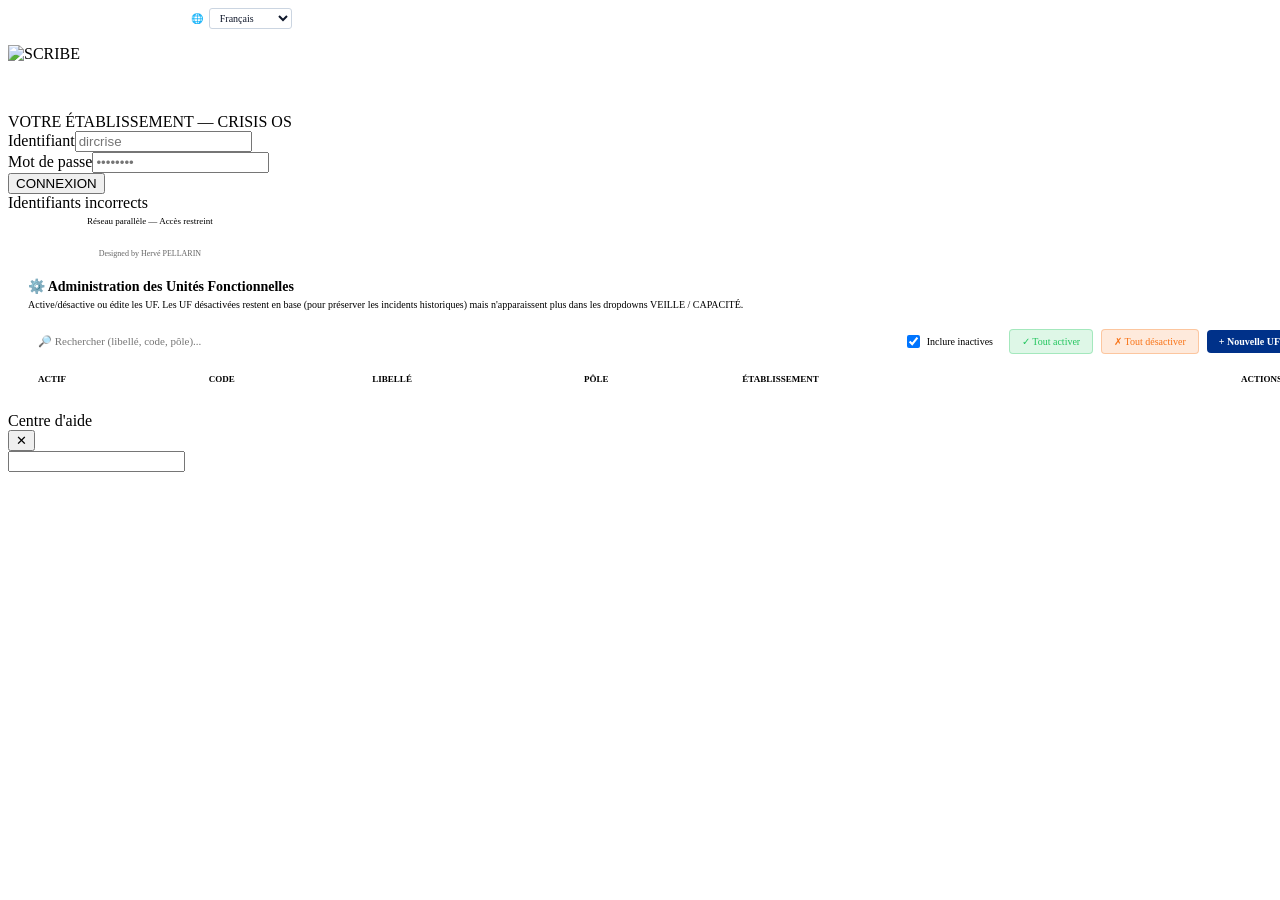
==== app/static/index.html @ 42014cc0 "blue file support" ====
<!DOCTYPE html>
<html lang="fr">
<head>
<meta charset="UTF-8">
<meta name="viewport" content="width=device-width, initial-scale=1.0">
<title>SCRIBE v3.6.0-alpha112 | Crisis OS</title>
  <link rel="icon" type="image/svg+xml" href="/static/favicon.svg">
<link rel="stylesheet" href="https://unpkg.com/leaflet@1.9.4/dist/leaflet.css"/>
<script src="/api/config.js"></script>
<link rel="stylesheet" href="/static/css/scribe.css?v=3000h141">

</head>
<body>
<div id="exo-mode-banner" style="display:none">
  <span>🎯 MODE EXERCICE — SCRIBE SIMULATION — DONNÉES NON RÉELLES</span>
  <span id="exo-sigle-label" style="font-size:10px;opacity:.8"></span>
  <button id="exo-pret-btn" onclick="declareJoueurPret()">✋ Me déclarer PRÊT</button>
</div>

<!-- v3.0.0 — Splash screen mode exercice : modale plein écran qui s'affiche au
     chargement d'une instance en mode exercice. Le joueur doit cliquer "Je suis prêt"
     avant d'accéder au dashboard. Géré côté JS par showExoSplashIfNeeded(). -->
<div id="exo-splash" style="display:none;position:fixed;inset:0;background:rgba(15,23,42,0.92);z-index:99999;align-items:center;justify-content:center;backdrop-filter:blur(8px)">
  <div style="background:#fff;max-width:560px;width:92%;padding:36px 32px;border-radius:14px;box-shadow:0 24px 64px rgba(0,0,0,0.35);text-align:center;font-family:system-ui,-apple-system,'Segoe UI',sans-serif">
    <div style="font-size:60px;margin-bottom:8px">🎯</div>
    <h2 style="margin:0 0 8px;color:#003189;font-size:24px">Mode Exercice</h2>
    <div id="exo-splash-sigle" style="font-family:ui-monospace,monospace;font-size:13px;color:#64748b;margin-bottom:18px"></div>
    <p style="font-size:15px;color:#334155;line-height:1.55;margin:0 0 24px">
      Vous êtes sur le point de participer à une <strong>simulation de crise</strong>.
      Toutes les données sont fictives. L'animateur démarrera l'exercice dès que tous les joueurs auront cliqué « Je suis prêt ».
    </p>
    <button id="exo-splash-pret-btn" onclick="declareJoueurPretAndClose()"
            style="background:#16a34a;color:#fff;border:none;padding:14px 40px;border-radius:8px;font-size:16px;font-weight:700;cursor:pointer;box-shadow:0 4px 12px rgba(22,163,74,0.35);font-family:inherit">
      ✋ Je suis prêt pour l'exercice
    </button>
    <div style="margin-top:20px;font-size:12px;color:#94a3b8">
      Une fois prêt·e, vous accédez au tableau de bord. L'animateur peut commencer.
    </div>
  </div>
</div>

<script src="/static/js/scribe.js?v=3000h141"></script>
<script src="/static/js/coach.js?v=3000h141"></script>

<header id="main-header" style="display:none">
  <div class="header-top">
  <div class="brand">
    <img src="/static/logo-scribe.png" alt="SCRIBE" style="height:30px;width:auto;flex-shrink:0">
    <span style="font-family:var(--font-ui);font-weight:400;font-size:11px;color:#9aa0ac;letter-spacing:0">v3.6.0-alpha112</span>
    <span id="etab-sigle" style="font-family:var(--font-ui);font-size:11px;color:#000091;margin-left:4px;letter-spacing:0;padding:2px 8px;background:#eef0fb;border-radius:6px;font-weight:500"></span>
  </div>
  <div class="header-right">
    <div id="incident-level" class="green" data-i18n="topbar.situation_normale">SITUATION NORMALE</div>
    <div class="clock" id="clock">--:--:--</div>

    <!-- h98 — Menu Scribe (outils de crise) -->
    <div class="hdr-menu-wrap">
      <button class="hdr-iconbtn" id="scribe-mosaic-btn" onclick="event.stopPropagation();toggleScribeMenu()" title="Outils Scribe" aria-label="Outils Scribe">
        <svg width="18" height="18" viewBox="0 0 24 24" fill="none" stroke="currentColor" stroke-width="2" stroke-linecap="round" stroke-linejoin="round"><path d="M14.7 6.3a1 1 0 0 0 0 1.4l1.6 1.6a1 1 0 0 0 1.4 0l3.77-3.77a6 6 0 0 1-7.94 7.94l-6.91 6.91a2.12 2.12 0 0 1-3-3l6.91-6.91a6 6 0 0 1 7.94-7.94l-3.76 3.76z"/></svg>
      </button>
      <div id="scribe-menu" class="hdr-dropdown" style="display:none">
        <div class="hdr-dropdown-title">Outils de crise</div>
        <div class="hdr-tiles">
          <button class="hdr-tile" onclick="nouveauAvecArchivage()" data-i18n-title="title.reset_dashboard"><span class="hdr-tile-ic"><svg width="24" height="24" viewBox="0 0 24 24" fill="none" stroke="currentColor" stroke-width="2" stroke-linecap="round" stroke-linejoin="round"><path d="M23 4v6h-6"/><path d="M20.49 15a9 9 0 1 1-2.12-9.36L23 10"/></svg></span><span>Nouveau</span></button>
          <button class="hdr-tile" onclick="archiverCrise();toggleScribeMenu()" data-i18n-title="title.archiver_zip"><span class="hdr-tile-ic"><svg width="24" height="24" viewBox="0 0 24 24" fill="none" stroke="currentColor" stroke-width="2" stroke-linecap="round" stroke-linejoin="round"><rect x="2" y="3" width="20" height="5" rx="1"/><path d="M4 8v11a1 1 0 0 0 1 1h14a1 1 0 0 0 1-1V8"/><path d="M10 12h4"/></svg></span><span>Archiver</span></button>
          <a class="hdr-tile" href="https://resana.numerique.gouv.fr/" target="_blank" rel="noopener" onclick="toggleScribeMenu()"><span class="hdr-tile-ic"><svg width="24" height="24" viewBox="0 0 24 24" fill="none" stroke="currentColor" stroke-width="2" stroke-linecap="round" stroke-linejoin="round"><rect x="3" y="11" width="18" height="11" rx="2"/><path d="M7 11V7a5 5 0 0 1 10 0v4"/></svg></span><span>Resana</span></a>
          <a class="hdr-tile" href="https://lasuite.numerique.gouv.fr/" target="_blank" rel="noopener" onclick="toggleScribeMenu()"><span class="hdr-tile-ic"><svg width="24" height="24" viewBox="0 0 24 24" fill="none" stroke="currentColor" stroke-width="2" stroke-linecap="round" stroke-linejoin="round"><rect x="3" y="3" width="7" height="7" rx="1"/><rect x="14" y="3" width="7" height="7" rx="1"/><rect x="3" y="14" width="7" height="7" rx="1"/><rect x="14" y="14" width="7" height="7" rx="1"/></svg></span><span>La Suite</span></a>
        </div>
      </div>
    </div>
    <button class="hdr-iconbtn" id="help-btn" onclick="openHelpCenter()" title="Aide" aria-label="Aide"><svg width="20" height="20" viewBox="0 0 24 24" fill="none" stroke="currentColor" stroke-width="2" stroke-linecap="round" stroke-linejoin="round"><circle cx="12" cy="12" r="10"/><path d="M9.09 9a3 3 0 0 1 5.83 1c0 2-3 3-3 3"/><line x1="12" y1="17" x2="12.01" y2="17"/></svg></button>
    <button class="hdr-iconbtn" id="hdr-admin-btn" onclick="showAdminPanel()" title="Administration" aria-label="Administration" style="display:none">
      <svg width="18" height="18" viewBox="0 0 24 24" fill="none" stroke="currentColor" stroke-width="2" stroke-linecap="round" stroke-linejoin="round"><circle cx="12" cy="12" r="3"/><path d="M19.4 15a1.65 1.65 0 0 0 .33 1.82l.06.06a2 2 0 1 1-2.83 2.83l-.06-.06a1.65 1.65 0 0 0-1.82-.33 1.65 1.65 0 0 0-1 1.51V21a2 2 0 0 1-4 0v-.09A1.65 1.65 0 0 0 9 19.4a1.65 1.65 0 0 0-1.82.33l-.06.06a2 2 0 1 1-2.83-2.83l.06-.06a1.65 1.65 0 0 0 .33-1.82 1.65 1.65 0 0 0-1.51-1H3a2 2 0 0 1 0-4h.09A1.65 1.65 0 0 0 4.6 9a1.65 1.65 0 0 0-.33-1.82l-.06-.06a2 2 0 1 1 2.83-2.83l.06.06a1.65 1.65 0 0 0 1.82.33H9a1.65 1.65 0 0 0 1-1.51V3a2 2 0 0 1 4 0v.09a1.65 1.65 0 0 0 1 1.51 1.65 1.65 0 0 0 1.82-.33l.06-.06a2 2 0 1 1 2.83 2.83l-.06.06a1.65 1.65 0 0 0-.33 1.82V9a1.65 1.65 0 0 0 1.51 1H21a2 2 0 0 1 0 4h-.09a1.65 1.65 0 0 0-1.51 1z"/></svg>
    </button>

    <button class="notif-btn" id="notif-toggle" onclick="event.stopPropagation();toggleNotifPanel()" type="button">🔔 <span id="notif-count-txt" data-i18n="topbar.inbox">Inbox</span><span class="notif-badge" id="notif-badge">0</span></button>
    <span id="ia-badge" style="display:none;font-family:var(--mono);font-size:9px;padding:2px 7px;border-radius:3px;background:var(--surface2);color:var(--muted2);border:1px solid var(--border2);cursor:default;letter-spacing:.5px"></span>

    <!-- h98 — Menu compte (droits) -->
    <div class="hdr-menu-wrap">
      <button class="user-chip" id="user-chip" onclick="event.stopPropagation();toggleUserMenu()"><span class="role-dot" id="role-dot"></span><span id="current-user-name">...</span> ▾</button>
      <div id="user-menu" class="hdr-dropdown" style="display:none;min-width:230px">
        <div class="hdr-dropdown-info" id="user-menu-info">—</div>
        <button class="hdr-menu-item" onclick="toggleTheme()"><span id="theme-toggle-btn">🌙</span> <span>Thème clair / sombre</span></button>
        <button class="hdr-menu-item" onclick="openChangePassword();toggleUserMenu()">🔑 <span>Changer le mot de passe</span></button>
        <button class="hdr-menu-item" id="user-menu-admin" style="display:none" onclick="showAdminPanel();toggleUserMenu()">⚙️ <span>Admin</span></button>
        <div class="hdr-menu-sep"></div>
        <button class="hdr-menu-item danger" onclick="doLogout()">↪ <span data-i18n="topbar.quitter">Se déconnecter</span></button>
      </div>
    </div>
  </div>
  </div><!-- /.header-top -->
  <nav class="tabs" id="main-nav" style="display:none">
    <button class="tab-btn active" onclick="openTab('tab-dashboard',this)" id="tab-btn-dashboard" data-roles="cellule_crise,soignant,admin" data-i18n-label="nav.dashboard" data-i18n-icon="🏠">🏠 TABLEAU DE BORD</button>
    <button class="tab-btn" id="tab-btn-incidents" onclick="openTab('tab-veille',this)" data-roles="cellule_crise,soignant,admin" data-i18n-label="nav.veille" data-i18n-icon="📋">📋 INCIDENTS<span id="incidents-badge" style="display:none;background:#dc2626;color:#fff;font-size:9px;padding:1px 5px;border-radius:10px;margin-left:4px;font-weight:700"></span></button>
    <button class="tab-btn"        onclick="openTab('tab-soins',this)" id="tab-btn-soins" data-roles="cellule_crise,admin" data-i18n-label="nav.soins" data-i18n-icon="🏥">🏥 SOINS</button>
    <button class="tab-btn"        onclick="openTab('tab-capacite',this)" id="tab-btn-capacite" data-roles="cellule_crise,admin" data-i18n-label="nav.capacite" data-i18n-icon="🛏">🛏 CAPACITÉ<span id="capacite-badge" style="display:none;background:#dc2626;color:#fff;font-size:9px;padding:1px 5px;border-radius:10px;margin-left:4px;font-weight:700"></span></button>
    <button class="tab-btn"        onclick="openTab('tab-transferts',this)" id="tab-btn-transferts" data-roles="soignant,admin" data-i18n-label="nav.transferts" data-i18n-icon="🚑">🚑 TRANSFERTS<span id="transfert-badge" style="display:none;background:#f97316;color:#fff;font-size:9px;padding:1px 5px;border-radius:10px;margin-left:4px;font-weight:700"></span></button>
    <button class="tab-btn"        onclick="openTab('tab-cellule',this)" id="tab-btn-cellule" data-roles="cellule_crise,admin" data-i18n-label="nav.cellule" data-i18n-icon="🏛️">🏛️ CELLULE<span id="cellule-badge" style="display:none;background:#0ea5e9;color:#fff;font-size:9px;padding:1px 5px;border-radius:10px;margin-left:4px;font-weight:700"></span></button>
    <button class="tab-btn"        onclick="openTab('tab-kanban',this)" id="tab-btn-kanban" data-roles="cellule_crise,admin" data-i18n-label="nav.kanban" data-i18n-icon="📋">📋 KANBAN<span id="kanban-badge" style="display:none;background:#7c3aed;color:#fff;font-size:9px;padding:1px 5px;border-radius:10px;margin-left:4px;font-weight:700"></span></button>
    <button class="tab-btn"        onclick="openTab('tab-communique',this)" id="tab-btn-communique" data-roles="cellule_crise,admin" data-i18n-label="nav.communique" data-i18n-icon="📢">📢 COMMUNIQUÉ<span id="communique-badge" style="display:none;background:#f59e0b;color:#fff;font-size:9px;padding:1px 5px;border-radius:10px;margin-left:4px;font-weight:700"></span></button>
    <button class="tab-btn"        onclick="openTab('tab-releve',this)" id="tab-btn-releve" data-roles="cellule_crise,admin" data-i18n-label="nav.releve" data-i18n-icon="🔄">🔄 RELÈVE</button>
    <button class="tab-btn"        onclick="openTab('tab-annuaire',this)" id="tab-btn-annuaire" data-roles="cellule_crise,soignant,admin" data-i18n-label="nav.annuaire" data-i18n-icon="📞">📞 ANNUAIRE</button>
    <button class="tab-btn"        onclick="openTab('tab-analyse',this)" id="tab-btn-analyse" data-roles="cellule_crise,admin" data-i18n-label="nav.analyse" data-i18n-icon="🔬">🔬 ANALYSE</button>
    <button class="tab-btn"        onclick="openTab('tab-rex',this)" id="tab-btn-rex" data-roles="cellule_crise,admin" data-i18n-label="nav.rex" data-i18n-icon="📊">📊 REX</button>
    <button class="tab-btn"        onclick="openTab('tab-messagerie',this)" id="tab-btn-messagerie" data-roles="cellule_crise,soignant,admin" data-i18n-label="nav.messagerie" data-i18n-icon="✉️">✉️ MESSAGERIE<span id="msg-badge" style="display:none;background:#ef4444;color:#fff;font-size:9px;padding:1px 5px;border-radius:10px;margin-left:4px;font-weight:700"></span></button>
    <!-- v2.4.8.3 — Onglet ADMIN UF : masqué par défaut, affiché si user.role === 'admin' -->
    <button class="tab-btn" style="display:none" onclick="openTab('tab-admin-uf',this)" id="tab-btn-admin-uf" data-roles="admin">⚙️ ADMIN UF</button>
    <!-- v2307 — Onglet INTER-GHT masqué par défaut. Le plugin inter_ght est
         désactivé depuis cette version (le chat natif couvre le besoin).
         Le bouton reste dans le DOM pour que l'auto-découverte puisse le
         ré-afficher si un admin réactive le plugin via l'admin → Plugins. -->
    <!-- v3000h146 — Onglet INTER-GHT retiré du HTML (le chat natif couvre le
         besoin). Suppression du bouton pour qu'il ne réapparaisse jamais, quel
         que soit le build/JS/état des plugins. Le conteneur tab-declarations
         reste présent (orphelin, non atteignable) pour ne rien casser. -->
  </nav>
</header>

<!-- ══════════════════ LOGIN OVERLAY ══════════════════ -->
<div id="login-overlay" style="display:flex">
  <div class="login-box">
    <!-- v3.4 (h38k) — Sélecteur de langue accessible AVANT login pour que
         l'utilisateur puisse choisir sa langue dès la mire de connexion.
         Le choix est persisté en localStorage ('scribe_lang_pref') et lu par
         loadI18n() AVANT toute autre source (override toutes les autres). -->
    <div id="login-lang-bar" style="display:flex;justify-content:flex-end;align-items:center;gap:6px;font-family:var(--mono);font-size:10px;color:var(--muted);margin-bottom:8px">
      <span>🌐</span>
      <select id="login-lang-select" onchange="window.changeLanguagePreference(this.value)"
              style="font-family:var(--mono);font-size:10px;padding:3px 6px;background:#fff;border:1px solid #cbd5e1;border-radius:3px;color:#0f172a;cursor:pointer">
        <option value="fr">Français</option>
        <option value="en">English</option>
        <option value="it">Italiano</option>
        <option value="de">Deutsch</option>
        <option value="es">Español</option>
        <option value="pt">Português</option>
        <option value="nl">Nederlands</option>
        <option value="pl">Polski</option>
        <option value="ro">Română</option>
        <option value="el">Ελληνικά</option>
        <option value="cs">Čeština</option>
        <option value="sk">Slovenčina</option>
        <option value="sv">Svenska</option>
        <option value="da">Dansk</option>
        <option value="fi">Suomi</option>
        <option value="hu">Magyar</option>
        <option value="bg">Български</option>
        <option value="hr">Hrvatski</option>
        <option value="sl">Slovenščina</option>
        <option value="et">Eesti</option>
        <option value="lt">Lietuvių</option>
        <option value="lv">Latviešu</option>
        <option value="mt">Malti</option>
        <option value="ga">Gaeilge</option>
      </select>
    </div>
    <div class="login-logo" style="padding:8px 0"><img src="/static/logo-scribe.png" alt="SCRIBE" style="height:60px;object-fit:contain;display:block;margin:0 auto"></div>
    <div class="login-sub" id="login-subtitle" data-i18n="login.subtitle">VOTRE ÉTABLISSEMENT — CRISIS OS</div>
    <div id="login-demo-banner" style="display:none;background:#fff7ed;border:1px solid #fb923c;border-left:4px solid #ea580c;border-radius:4px;padding:10px 12px;margin:8px 0 10px;font-family:var(--mono);font-size:10px;color:#9a3412;line-height:1.6">
      <div style="font-weight:700;margin-bottom:4px;font-size:11px">🎓 MODE DÉMO</div>
      <div>Identifiant : <strong style="color:#7c2d12">dircrise</strong></div>
      <div>Mot de passe : <strong style="color:#7c2d12">Demo2026!</strong></div>
    </div>
    <div class="login-field"><label data-i18n="login.identifiant">Identifiant</label><input type="text" id="login-user" placeholder="dircrise" autocomplete="username"></div>
    <div class="login-field"><label data-i18n="login.password_label">Mot de passe</label><input type="password" id="login-pass" placeholder="••••••••" autocomplete="current-password" onkeydown="if(event.key==='Enter')doLogin()"></div>
    <button class="btn-login" onclick="doLogin()" data-i18n="login.connexion_btn">CONNEXION</button>
    <div class="login-err" id="login-err" data-i18n="login.err_creds">Identifiants incorrects</div>
    <div id="login-footer" style="font-family:var(--mono);font-size:9px;color:var(--muted);text-align:center;margin-top:4px" data-i18n="login.footer">Réseau parallèle — Accès restreint</div>
    <div style="text-align:center;font-family:var(--mono);font-size:8px;color:rgba(255,255,255,0.25);margin-top:8px;letter-spacing:1px" data-i18n="login.credit">Designed by Hervé PELLARIN</div>
    <div id="login-credit" style="font-family:var(--mono);font-size:8px;color:var(--muted);text-align:center;margin-top:6px;opacity:.6" data-i18n="login.credit">Designed by Hervé PELLARIN</div>
  </div>
</div>
<script>
// v3.4 (h38k) — Sélecteur de langue dans la mire de login.
// L'utilisateur peut changer la langue AVANT de se connecter. Le choix
// est persisté en localStorage et lu en priorité par loadI18n() au boot.
window.changeLanguagePreference = function(code) {
  try {
    localStorage.setItem('scribe_lang_pref', code);
    // Reload pour appliquer immédiatement à toute la mire
    // (sinon il faudrait re-render dynamiquement chaque texte)
    window.location.reload();
  } catch(e) {
    console.error('changeLanguagePreference failed', e);
  }
};

// Pré-sélectionner la valeur courante dans le dropdown
(function() {
  function syncLangSelect() {
    var sel = document.getElementById('login-lang-select');
    if (!sel) return;
    var current = 'fr';
    try {
      var stored = localStorage.getItem('scribe_lang_pref');
      if (stored) current = stored;
      else if (typeof SCRIBE_CONFIG !== 'undefined' && SCRIBE_CONFIG.langue) current = SCRIBE_CONFIG.langue;
    } catch(e) {}
    // Trouver l'option correspondante
    for (var i = 0; i < sel.options.length; i++) {
      if (sel.options[i].value === current) {
        sel.selectedIndex = i;
        break;
      }
    }
  }
  if (document.readyState === 'loading') {
    document.addEventListener('DOMContentLoaded', syncLangSelect);
  } else {
    syncLangSelect();
  }
})();
</script>
<script>
// Détection mode démo : si sigle = DEMO, afficher le bandeau credentials
(function() {
  function _showDemoBanner() {
    try {
      var cfg = (typeof SCRIBE_CONFIG !== 'undefined') ? SCRIBE_CONFIG : null;
      if (!cfg) return;
      var sigle = (cfg.etablissement && cfg.etablissement.sigle) || '';
      if (sigle.toUpperCase() === 'DEMO') {
        var b = document.getElementById('login-demo-banner');
        if (b) b.style.display = 'block';
      }
    } catch (e) { /* silencieux */ }
  }
  // SCRIBE_CONFIG est chargé via /api/config.js avant le DOM
  if (document.readyState === 'loading') {
    document.addEventListener('DOMContentLoaded', _showDemoBanner);
  } else {
    _showDemoBanner();
  }
})();
</script>
<div id="app-content" style="display:none;flex:1;flex-direction:column;overflow:hidden;min-height:0">

<!-- ══════════════════ TAB DASHBOARD ══════════════════════ -->
    <div id="tab-dashboard" class="tab-content active" style="flex-direction:column;overflow-y:auto;overflow-x:hidden;background:var(--bg)">
      <div style="padding:14px 16px;display:flex;flex-direction:column;gap:12px;max-width:1400px;width:100%;margin:0 auto">

        <!-- Ligne 1 : 4 compteurs -->
        <div style="display:grid;grid-template-columns:repeat(4,1fr);gap:12px">
          <div style="background:var(--surface);border:1px solid var(--border);border-radius:8px;padding:14px 16px;border-left:3px solid #003189;cursor:pointer" onclick="openTab('tab-veille',document.getElementById('tab-btn-incidents')||document.querySelectorAll('.tab-btn')[1])">
            <div style="font-family:var(--mono);font-size:9px;letter-spacing:1px;color:var(--muted);margin-bottom:6px;text-transform:uppercase" data-i18n="dashboard.kpi.incidents_actifs">Incidents actifs</div>
            <div style="font-family:var(--mono);font-size:32px;font-weight:700;color:var(--text)" id="db-incidents">—</div>
            <div style="font-family:var(--mono);font-size:9px;color:var(--muted);margin-top:4px" id="db-incidents-sub"></div>
          </div>
          <div style="background:var(--surface);border:1px solid var(--border);border-radius:8px;padding:14px 16px;border-left:3px solid #d97706;cursor:pointer" onclick="openTab('tab-capacite',document.getElementById('tab-btn-capacite'))">
            <div style="font-family:var(--mono);font-size:9px;letter-spacing:1px;color:var(--muted);margin-bottom:6px;text-transform:uppercase" data-i18n="dashboard.kpi.capacite_globale">Capacité globale</div>
            <div style="font-family:var(--mono);font-size:32px;font-weight:700;color:var(--text)" id="db-capacite">—</div>
            <div style="font-family:var(--mono);font-size:9px;color:var(--muted);margin-top:4px" id="db-capacite-sub"></div>
          </div>
          <div style="background:var(--surface);border:1px solid var(--border);border-radius:8px;padding:14px 16px;border-left:3px solid #7c3aed;cursor:pointer" onclick="openTab('tab-soins',document.getElementById('tab-btn-soins'))">
            <div style="font-family:var(--mono);font-size:9px;letter-spacing:1px;color:var(--muted);margin-bottom:6px;text-transform:uppercase" data-i18n="dashboard.kpi.transferts_en_cours">Transferts en cours</div>
            <div style="font-family:var(--mono);font-size:32px;font-weight:700;color:var(--text)" id="db-transferts">—</div>
            <div style="font-family:var(--mono);font-size:9px;color:var(--muted);margin-top:4px" id="db-transferts-sub"></div>
          </div>
          <div style="background:var(--surface);border:1px solid var(--border);border-radius:8px;padding:14px 16px;border-left:3px solid #16a34a;cursor:pointer" onclick="openTab('tab-messagerie',document.getElementById('tab-btn-messagerie'))">
            <div style="font-family:var(--mono);font-size:9px;letter-spacing:1px;color:var(--muted);margin-bottom:6px;text-transform:uppercase" data-i18n="dashboard.kpi.messages_non_lus">Messages non lus</div>
            <div style="font-family:var(--mono);font-size:32px;font-weight:700;color:var(--text)" id="db-messages">—</div>
            <div style="font-family:var(--mono);font-size:9px;color:var(--muted);margin-top:4px" id="db-messages-sub"></div>
          </div>
        </div>

        <!-- Ligne 2 : capacité par pôle + état G7 -->
        <div id="db-rappel-card" style="background:var(--surface);border:1px solid var(--border);border-left:3px solid #000091;border-radius:10px;padding:14px 16px;margin-bottom:12px">
          <div style="font-family:var(--font-ui);font-size:11px;letter-spacing:.3px;color:var(--muted);text-transform:uppercase;margin-bottom:10px;font-weight:600">📣 <span data-i18n="dashboard.rappel_perso">Rappel du personnel</span></div>
          <div id="db-rappel-body"><div style="color:var(--muted);font-size:13px">—</div></div>
        </div>
        <div style="display:grid;grid-template-columns:2fr 1fr;gap:12px">
          <div style="background:var(--surface);border:1px solid var(--border);border-radius:8px;padding:14px 16px">
            <div style="font-family:var(--mono);font-size:9px;letter-spacing:2px;color:var(--muted);margin-bottom:12px;text-transform:uppercase" data-i18n="dashboard.section.capacite_pole">Capacité par pôle</div>
            <div id="db-poles" style="display:flex;flex-direction:column;gap:7px"></div>
          </div>
          <div style="background:var(--surface);border:1px solid var(--border);border-radius:8px;padding:14px 16px">
            <div style="font-family:var(--mono);font-size:9px;letter-spacing:2px;color:var(--muted);margin-bottom:12px;text-transform:uppercase" data-i18n="dashboard.cooperation_territoriale">Coopération territoriale</div>
            <div id="db-g7" style="display:flex;flex-direction:column;gap:6px"></div>
          </div>
        </div>

        <!-- Ligne 3 : main courante + tâches + messages -->
        <div style="display:grid;grid-template-columns:1fr 1fr 1fr;gap:12px">
          <div style="background:var(--surface);border:1px solid var(--border);border-radius:8px;padding:14px 16px">
            <div style="font-family:var(--mono);font-size:9px;letter-spacing:2px;color:var(--muted);margin-bottom:10px;text-transform:uppercase" data-i18n="dashboard.section.main_courante">Main courante récente</div>
            <div id="db-mc" style="display:flex;flex-direction:column;gap:7px"></div>
          </div>
          <div style="background:var(--surface);border:1px solid var(--border);border-radius:8px;padding:14px 16px">
            <div style="font-family:var(--mono);font-size:9px;letter-spacing:2px;color:var(--muted);margin-bottom:10px;text-transform:uppercase" data-i18n="dashboard.section.taches_critiques">Tâches critiques</div>
            <div id="db-tasks" style="display:flex;flex-direction:column;gap:7px"></div>
          </div>
          <div style="background:var(--surface);border:1px solid var(--border);border-radius:8px;padding:14px 16px">
            <div style="font-family:var(--mono);font-size:9px;letter-spacing:2px;color:var(--muted);margin-bottom:10px;text-transform:uppercase" data-i18n="dashboard.section.messages_recents">Messages récents</div>
            <div id="db-msgs" style="display:flex;flex-direction:column;gap:7px"></div>
          </div>
        </div>

        <div style="font-family:var(--mono);font-size:9px;color:var(--muted);text-align:right">
          Mise à jour : <span id="db-lastupdate">—</span> · Rafraîchissement auto 30s
        </div>
      </div>
    </div>

    <!-- ══════════════════ TAB INCIDENTS ══════════════════════ -->
<div id="tab-veille" class="tab-content">
  <aside class="entry-col">
    <div class="form-section">
      <h3>🚨 Déclaration d'incident</h3>

      <div class="field">
        <label>Type de crise</label>
        <div class="selector-row" id="crise-selector">
          <button class="sel-btn sel-active" data-crise="CYBER"     onclick="selectCrise(this)">🛡️ CYBER</button>
          <button class="sel-btn"            data-crise="SANITAIRE" onclick="selectCrise(this)">🏥 SANITAIRE</button>
          <button class="sel-btn"            data-crise="MIXTE"     onclick="selectCrise(this)">⚠️ MIXTE</button>
        </div>
      </div>

      <div class="field">
        <label>Directeur de crise</label>
        <select id="directeur_crise"><option value="" data-i18n="incidents.selectionner">-- Sélectionner --</option></select>
      </div>

      <div class="form-row">
        <div class="field" style="flex:1"><label data-i18n="incidents.etablissement">Établissement</label>
          <select id="site_id" onchange="loadUF()"><option value="">-- Établissement --</option></select>
        </div>
        <div class="field" style="flex:1;position:relative"><label data-i18n="incidents.unite_fonct">Unité Fonct.</label>
          <div style="display:flex;gap:4px;align-items:center">
            <div style="position:relative;flex:1">
              <input type="text" id="uf_search" placeholder="Code ou nom UF..." autocomplete="off"
                oninput="filterUFList()" onfocus="showUFDropdown()" onkeydown="ufKeyNav(event)"
                style="padding-right:26px;width:100%;box-sizing:border-box">
              <span onclick="clearUF()" style="position:absolute;right:7px;top:50%;transform:translateY(-50%);color:var(--muted);cursor:pointer;font-size:12px">✕</span>
              <div id="uf-dropdown" style="display:none;position:absolute;z-index:500;top:100%;left:0;right:0;max-height:180px;overflow-y:auto;background:var(--surface2);border:1px solid var(--border2);border-radius:4px;box-shadow:0 4px 16px rgba(0,0,0,.4)"></div>
            </div>
            <button type="button" onclick="ufAddCurrent()" title="Ajouter cette UF" data-i18n-title="title.ajouter_uf"
              style="flex-shrink:0;width:26px;height:26px;border-radius:4px;border:1px solid var(--border2);background:var(--surface2);color:var(--muted2);cursor:pointer;font-size:16px;display:flex;align-items:center;justify-content:center;line-height:1">＋</button>
          </div>
          <!-- Tags UF sélectionnées -->
          <div id="uf-tags" style="display:flex;flex-wrap:wrap;gap:4px;margin-top:5px"></div>
          <input type="hidden" id="unite_fonctionnelle">
        </div>
      </div>

      <div class="field"><label data-i18n="incidents.declarant">Déclarant</label>
        <input type="text" id="declarant_nom" placeholder="Nom du déclarant" data-i18n-placeholder="ph.nom_declarant" list="acteurs-generiques" autocomplete="off">
      </div>

      <div class="field">
        <label data-i18n="incidents.niveau_urgence">Niveau d'urgence</label>
        <div class="selector-row" id="urgency-selector">
          <button class="sel-btn sel-active" data-val="1" onclick="selectUrgency(this)" data-i18n="incidents.urgence.veille">1 VEILLE</button>
          <button class="sel-btn"            data-val="2" onclick="selectUrgency(this)" data-i18n="incidents.urgence.alerte">2 ALERTE</button>
          <button class="sel-btn"            data-val="3" onclick="selectUrgency(this)" data-i18n="incidents.urgence.crise">3 CRISE</button>
          <button class="sel-btn"            data-val="4" onclick="selectUrgency(this)" data-i18n="incidents.urgence.critique">4 CRITIQUE</button>
        </div>
      </div>

      <div class="field" style="background:var(--surface2);padding:8px 10px;border-radius:5px;border:1px solid var(--border)">
        <label style="display:flex;align-items:center;gap:8px;cursor:pointer;margin:0">
          <input type="checkbox" id="impact_fonctionnel" style="flex-shrink:0">
          <span style="font-size:12px;font-weight:600;flex:1">⚙ Impact fonctionnel / opérationnel</span>
          <span class="tip" data-tip="Cocher si l'incident dégrade le fonctionnement du service (panne équipement, SI indisponible, locaux inaccessibles, effectifs insuffisants). À NE PAS cocher pour les événements cliniques / patient (urgence vitale, afflux, complication)." style="color:var(--muted);font-size:13px">ⓘ</span>
        </label>
      </div>

      <!-- h96 — Impact transversal : tous les services de soins -->
      <div class="field" style="background:#fff7ed;padding:8px 10px;border-radius:5px;border:1px solid #fdba74">
        <label style="display:flex;align-items:center;gap:8px;cursor:pointer;margin:0">
          <input type="checkbox" id="impact_global" style="flex-shrink:0" onchange="if(this.checked){var f=document.getElementById('impact_fonctionnel');if(f)f.checked=true;}">
          <span style="font-size:12px;font-weight:600;flex:1">🌐 Impact transversal — tous les services</span>
          <span class="tip" data-tip="Cocher si l'incident impacte l'ensemble des services (ex. DPI indisponible : plus d'accès à l'antériorité des soins). Tant qu'il n'est pas résolu, tous les services passent au moins en tension (orange) et la page statut publique en perturbé." style="color:#c2680a;font-size:13px">ⓘ</span>
        </label>
      </div>

      <!-- v3.4 (h34) — Visibilité côté personnel soignant -->
      <div class="field" style="background:var(--surface2);padding:8px 10px;border-radius:5px;border:1px solid var(--border)">
        <label style="display:flex;align-items:center;gap:8px;cursor:pointer;margin:0">
          <input type="checkbox" id="visible_soignant" style="flex-shrink:0">
          <span style="font-size:12px;font-weight:600;flex:1">👁 Visible pour le personnel soignant</span>
          <span class="tip" data-tip="Cocher si cet incident impacte le travail soignant et doit être visible par les brancardiers et les IDE coordinateurs de transferts : panne logiciel métier (DPI, prescription, biologie, imagerie), ascenseur HS, panne d'équipement médical, indisponibilité d'un secteur de soins, coupure fluides médicaux. Par défaut décoché : conformité RGPD (minimisation)." style="color:var(--muted);font-size:13px">ⓘ</span>
        </label>
      </div>

      <div class="field"><label>Fait — Quoi ?</label>
        <textarea id="fait" placeholder="Description factuelle..." rows="5"></textarea>
      </div>
      <div class="field"><label>Analyse — Impact ?</label>
        <textarea id="analyse" placeholder="Systèmes/services affectés..." data-i18n-placeholder="ph.systemes_affectes" rows="2"></textarea>
      </div>
      <div class="field"><label data-i18n="incidents.moyens_engages">Moyens engagés</label>
        <textarea id="moyens_engages" placeholder="Ressources déployées..." data-i18n-placeholder="ph.ressources_deployees" rows="2"></textarea>
      </div>

      <div class="form-row">
        <div class="field" style="flex:1"><label>Intervenant</label>
          <input type="text" id="intervenant_nom" placeholder="Nom" list="acteurs-generiques" autocomplete="off">
        </div>
        <div class="field" style="flex:1"><label>Contact</label>
          <input type="text" id="intervenant_contact" placeholder="Tél" data-i18n-placeholder="ph.tel">
        </div>
      </div>

      <div class="jalons-form">
        <div class="jalons-form-title">⏱ Jalons de résolution</div>
        <div class="jalon-presets">
          <button class="jalon-preset-btn" onclick="togglePreset(this)" data-label="Passé d'ordinateur" data-i18n="incidents.passe_ordi">Passé d'ordi</button>
          <button class="jalon-preset-btn" onclick="togglePreset(this)" data-label="DSI contacté" data-i18n="incidents.dsi_contacte">DSI contacté</button>
          <button class="jalon-preset-btn" onclick="togglePreset(this)" data-label="RSSI alerté" data-i18n="incidents.rssi_alerte">RSSI alerté</button>
          <button class="jalon-preset-btn" onclick="togglePreset(this)" data-label="Cellule activée" data-i18n="incidents.cellule_activee">Cellule activée</button>
          <button class="jalon-preset-btn" onclick="togglePreset(this)" data-label="CERT Santé notifié" data-i18n="incidents.cert_sante">CERT Santé</button>
          <button class="jalon-preset-btn" onclick="togglePreset(this)" data-label="Isolation réseau" data-i18n="incidents.isolation_reseau">Isolation réseau</button>
          <button class="jalon-preset-btn" onclick="togglePreset(this)" data-label="Sauvegarde vérifiée">Sauvegarde OK</button>
          <button class="jalon-preset-btn" onclick="togglePreset(this)" data-label="Retour à la normale">Retour normal</button>
        </div>
        <div class="jalon-custom-input">
          <input type="text" id="jalon-custom" placeholder="Jalon personnalisé...">
          <button class="jalon-add-btn" onclick="addCustomJalon()">+ Ajouter</button>
        </div>
        <div class="jalon-tags" id="jalon-tags"></div>
        <div class="field" style="margin-top:7px">
          <label data-i18n="incidents.resolution_dans">Résolution estimée dans</label>
          <select id="resolution-hours">
            <option value="">-- Durée --</option>
            <option value="0.5">30 min</option><option value="1">1 heure</option>
            <option value="2">2 heures</option><option value="4">4 heures</option>
            <option value="8">8 heures</option><option value="24">24 heures</option>
            <option value="48">48 heures</option><option value="72">72 heures</option>
          </select>
        </div>
      </div>

      <div class="field" style="margin-top:7px">
        <label>📎 Pièces jointes</label>
        <input type="file" id="attachments-input" multiple>
        <div style="font-family:var(--mono);font-size:9px;color:var(--muted);margin-top:2px">Captures, logs, documents...</div>
      </div>

      <div class="btn-row" style="position:sticky;bottom:0;background:var(--surface);padding:8px 0 4px;margin-top:4px;border-top:1px solid var(--border);z-index:10">
        <button class="btn-primary" onclick="submitIncident()">📡 DIFFUSER</button>
        <button class="btn-ai"      onclick="askAlbertForm()">🤖 ASSISTANT IA</button>
        <button style="font-family:var(--mono);font-size:9px;padding:4px 10px;background:rgba(0,207,255,.1);border:1px solid rgba(0,207,255,.3);border-radius:4px;color:var(--cyan);cursor:pointer" onclick="openNotifyModal()">✉️ NOTIFIER</button>
        <button id="btn-sms-incident" style="font-family:var(--mono);font-size:9px;padding:4px 10px;background:rgba(22,163,74,.12);border:1px solid rgba(22,163,74,.4);border-radius:4px;color:#16a34a;cursor:pointer" onclick="openSmsIncidentModal()">📱 SMS</button>
      </div>
    </div>
  </aside>

  <section class="view-col">
    <div id="map"></div>
    <div id="map-resize-handle"></div>
          <div class="kpi-bar">
      <div class="kpi blue"><div class="kpi-val" id="kpi-total">0</div><div class="kpi-label">Total</div></div>
      <div class="kpi red"><div class="kpi-val" id="kpi-critical">0</div><div class="kpi-label">Critiques</div></div>
      <div class="kpi amber"><div class="kpi-val" id="kpi-open">0</div><div class="kpi-label">Ouverts</div></div>
      <div class="kpi green"><div class="kpi-val" id="kpi-cyber">0</div><div class="kpi-label">Cyber</div></div>
      <div class="kpi purple"><div class="kpi-val" id="kpi-sani">0</div><div class="kpi-label">Sanitaire</div></div>
    </div>
    <div id="global-albert-bar">
      <button class="btn-global-albert" id="btn-global-albert" onclick="askAlbertGlobal()">🧠 ANALYSE IA</button>
      <a class="btn-export" href="/api/v1/sitrep/export-csv" download>📥 EXPORT CSV</a>
      <!-- Tabs statut avec compteurs -->
      <div id="status-tabs" style="display:flex;gap:4px;align-items:center;flex-wrap:wrap">
        <button class="status-tab active" data-status="" onclick="setStatusTab(this,'')">
          Actifs <span class="stab-count" id="stab-count-"></span>
        </button>
        <button class="status-tab" data-status="SIGNALÉ" onclick="setStatusTab(this,'SIGNALÉ')">
          Signalé <span class="stab-count" id="stab-count-SIGNALÉ"></span>
        </button>
        <button class="status-tab" data-status="ANALYSE" onclick="setStatusTab(this,'ANALYSE')">
          Analyse <span class="stab-count" id="stab-count-ANALYSE"></span>
        </button>
        <button class="status-tab" data-status="RÉSOLUTION" onclick="setStatusTab(this,'RÉSOLUTION')">
          Résolution <span class="stab-count" id="stab-count-RÉSOLUTION"></span>
        </button>
        <button class="status-tab" data-status="RÉSOLU" onclick="setStatusTab(this,'RÉSOLU')">
          Résolu <span class="stab-count" id="stab-count-RÉSOLU"></span>
        </button>
        <button class="status-tab" data-status="ARCHIVÉ" onclick="setStatusTab(this,'ARCHIVÉ')">
          Archivé <span class="stab-count" id="stab-count-ARCHIVÉ"></span>
        </button>
      </div>
      <span id="global-status-txt" style="display:none">Analyse de situation — tous les incidents ouverts + décisions</span>
      <button id="btn-toggle-global" onclick="toggleGlobalPanel()">▲ Réduire</button>
    </div>
    <div id="global-albert-panel" onclick="if(event.target===this)closeGlobalPanel()">
      <div id="global-albert-inner">
        <div class="gap-header">
          <span class="gap-title">🧠 Analyse Globale — Assistant IA</span>
          <span class="gap-level" id="gap-level"></span>
          <button onclick="closeGlobalPanel()" style="margin-left:auto;background:transparent;border:none;color:var(--muted);cursor:pointer;font-size:16px;padding:0 4px" title="Fermer" data-i18n-title="common.fermer">✕</button>
        </div>
        <div class="gap-body" id="gap-body"></div>
        <div style="display:flex;gap:6px;padding:8px 12px;border-top:1px solid rgba(159,122,234,.2);flex-shrink:0">
          <input id="gap-question" type="text" placeholder="Poser une question de suivi à SCRIBE…" style="flex:1;font-family:var(--mono);font-size:9px;padding:5px 8px;background:var(--surface2);border:1px solid rgba(159,122,234,.3);border-radius:4px;color:var(--text)" onkeydown="if(event.key==='Enter')askAlbertFollowUp('global')">
          <button onclick="askAlbertFollowUp('global')" style="font-family:var(--mono);font-size:9px;padding:5px 12px;background:rgba(159,122,234,.2);border:1px solid rgba(159,122,234,.4);border-radius:4px;color:#c4b5fd;cursor:pointer">↩ Envoyer</button>
        </div>
      </div>
    </div>
    <div class="filter-bar">
      <select id="f-site" onchange="applyFilters()"><option value="" data-i18n="transferts.tous_sites">Tous sites</option></select>
      <select id="f-directeur" onchange="applyFilters()"><option value="" data-i18n="filters.tous_directeurs">Tous directeurs</option></select>
      <select id="f-urgency" onchange="applyFilters()">
        <option value="" data-i18n="filters.toutes_urgences">Toutes urgences</option>
        <option value="1">1 Veille</option><option value="2">2 Alerte</option>
        <option value="3">3 Crise</option><option value="4">4 Critique</option>
      </select>
      <!-- f-status géré par les tabs ci-dessus -->
      <input type="hidden" id="f-status" value="">
      <select id="f-type" onchange="applyFilters()">
        <option value="" data-i18n="filters.tous_types">Tous types</option>
        <option value="CYBER">Cyber</option><option value="SANITAIRE">Sanitaire</option><option value="MIXTE">Mixte</option>
      </select>
      <button class="btn-filter" onclick="resetFilters()">✕</button>
    </div>
    <div id="timeline"></div>
  </section>
</div>

<!-- ══════════════════ TAB SOINS ═══════════════════════ -->
<div id="tab-soins" class="tab-content">
  <div class="soins-header">
    <h2>🏥 Cartographie de Situation — Soins</h2>
    <button class="btn-soins-albert" onclick="askAlbertSoins()">🧠 Analyse capacitaire SCRIBE</button>
    <span style="font-family:var(--mono);font-size:10px;color:var(--muted);margin-left:8px" id="soins-last-update"></span>
  </div>
  <div class="soins-legend">
    <div class="legend-item"><div class="legend-dot" style="background:#4ade80"></div><span style="font-family:var(--mono);font-size:10px;color:var(--muted2)" data-i18n="bulletin.operationnel">Opérationnel</span></div>
    <div class="legend-item"><div class="legend-dot" style="background:#fbbf24"></div><span style="font-family:var(--mono);font-size:10px;color:var(--muted2)" data-i18n="status.degrade">Mode dégradé</span></div>
    <div class="legend-item"><div class="legend-dot" style="background:var(--red)"></div><span style="font-family:var(--mono);font-size:10px;color:var(--muted2)" data-i18n="soins.legend_critical">Impact critique</span></div>
    <button id="btn-ambulance-layer" onclick="toggleAmbulanceLayer()" style="margin-left:auto;font-family:var(--mono);font-size:9px;padding:3px 10px;background:transparent;border:1px solid var(--border2);border-radius:4px;color:var(--muted);cursor:pointer" title="Afficher/masquer les transferts EN COURS sur la carte" data-i18n-title="title.transferts_carte">🚑 Transferts</button>
  </div>
  <!-- Layout principal : carte + panneaux latéraux -->
  <div style="flex:1;display:flex;overflow:hidden;min-height:0">
    <!-- Colonne gauche : services + timeline -->
    <div style="flex:1;overflow-y:auto;display:flex;flex-direction:column;min-width:0">
      <div class="transverses-section" id="transverses-section"></div>
      <div class="soins-grid" id="soins-grid" style="padding:0 14px 14px 14px"></div>
    </div>
    <!-- Colonne droite : carte carrée + liste transferts -->
    <div style="width:420px;min-width:380px;flex-shrink:0;display:flex;flex-direction:column;border-left:1px solid var(--border);overflow:hidden">
      <!-- Carte -->
      <!-- Carte soins (miroir de la carte principale) -->
      <div id="map-soins" style="width:100%;height:380px;flex-shrink:0"></div>
      <!-- Liste transferts EN COURS liés à ce site -->
      <div style="flex:1;overflow-y:auto;background:var(--surface2);border-top:1px solid var(--border)">
        <div style="padding:6px 10px;font-family:var(--mono);font-size:8px;letter-spacing:1px;color:var(--muted2);background:var(--surface);border-bottom:1px solid var(--border);display:flex;align-items:center;justify-content:space-between">
          <span>🚑 TRANSFERTS EN COURS</span>
          <span id="soins-tr-count" style="color:var(--muted)"></span>
        </div>
        <div id="soins-tr-list" style="padding:6px"></div>
      </div>
    </div>
    <!-- Panel Albert latéral escamotable -->
    <div id="soins-albert-panel" style="display:none;width:380px;min-width:340px;border-left:2px solid var(--purple);background:var(--surface2);flex-direction:column;flex-shrink:0">
      <div style="padding:10px 14px;border-bottom:1px solid var(--border);display:flex;align-items:center;gap:8px;flex-shrink:0">
        <span style="font-family:var(--mono);font-size:10px;letter-spacing:2px;color:#c084fc;text-transform:uppercase;flex:1">🧠 Analyse SCRIBE</span>
        <span id="soins-albert-level" style="font-family:var(--mono);font-size:10px;font-weight:700;padding:2px 9px;border-radius:3px"></span>
        <button onclick="closeSoinsAlbert()" style="font-family:var(--mono);font-size:11px;padding:3px 8px;background:var(--surface3);color:var(--muted2);border:1px solid var(--border2);border-radius:4px;cursor:pointer">✕ Fermer</button>
      </div>
      <div id="soins-albert-body" style="flex:1;overflow-y:auto;padding:12px;font-family:var(--mono);font-size:11px;color:var(--muted2);white-space:pre-line;line-height:1.7"></div>
      <div style="padding:8px 14px;border-top:1px solid var(--border);font-family:var(--mono);font-size:9px;color:var(--muted)" id="soins-albert-source"></div>
      <div style="display:flex;gap:6px;padding:8px 12px;border-top:1px solid rgba(159,122,234,.2);flex-shrink:0">
        <input id="soins-albert-question" type="text" placeholder="Question de suivi…" style="flex:1;font-family:var(--mono);font-size:9px;padding:5px 8px;background:var(--surface2);border:1px solid rgba(159,122,234,.3);border-radius:4px;color:var(--text)" onkeydown="if(event.key==='Enter')askAlbertFollowUp('soins')">
        <button onclick="askAlbertFollowUp('soins')" style="font-family:var(--mono);font-size:9px;padding:5px 10px;background:rgba(159,122,234,.2);border:1px solid rgba(159,122,234,.4);border-radius:4px;color:#c4b5fd;cursor:pointer">↩</button>
      </div>
    </div>
  </div>

  <!-- ── TIMELINE PROJECTION ── -->
  <div class="soins-timeline" id="soins-timeline">
    <div class="tl-header">
      <span class="tl-title">📅 Projection de retour à la normale</span>
      <span class="tl-now-label">Maintenant ▶</span>
      <span class="tl-eta-global tl-eta-unknown" id="tl-eta-global">— Aucun ETA disponible</span>
    </div>
    <div class="tl-track-wrap" id="tl-track-wrap">
      <div class="tl-rail">
        <div class="tl-rail-filled" id="tl-rail-filled" style="width:0%"></div>
      </div>
      <div class="tl-cursor" id="tl-cursor"></div>
      <!-- Pins injectés dynamiquement -->
    </div>
    <div class="tl-ticks" id="tl-ticks"></div>
    <div class="tl-legend-row">
      <div class="tl-legend-item"><div class="tl-legend-dot" style="background:#f87171;border-color:#f87171"></div><span data-i18n="urgency.critique_label">Critique</span> (U4)</div>
      <div class="tl-legend-item"><div class="tl-legend-dot" style="background:#fb923c;border-color:#fb923c"></div><span data-i18n="urgency.grave_label">Grave</span> (U3)</div>
      <div class="tl-legend-item"><div class="tl-legend-dot" style="background:#fbbf24;border-color:#fbbf24"></div><span data-i18n="urgency.modere_label">Modéré</span> (U2)</div>
      <div class="tl-legend-item"><div class="tl-legend-dot" style="background:#60a5fa;border-color:#60a5fa"></div><span data-i18n="urgency.info_label">Info</span> (U1)</div>
      <div class="tl-legend-item" style="margin-left:auto;color:var(--muted);font-size:9px">◀ Glisser pour projeter dans le temps ▶</div>
    </div>
  </div>

</div><!-- /tab-soins -->

<!-- ══════════════════ TAB CELLULE ══════════════════════ -->
<div id="tab-cellule" class="tab-content">
  <div class="cellule-col">
    <div class="col-header"><h2>👥 Registre des présences</h2></div>
    <div class="col-body" id="presence-list"><div class="empty-state" data-i18n="cellule.aucune_presence">Aucune présence</div></div>
    <div class="col-footer">
      <div class="form-row" style="margin-bottom:5px">
        <input type="text" id="p-nom"  placeholder="Nom de l'acteur" data-i18n-placeholder="ph.nom_acteur" list="acteurs-generiques" autocomplete="off" style="flex:1">
        <input type="text" id="p-role" placeholder="Rôle/Fonction" data-i18n-placeholder="ph.role_fonction"   list="acteurs-roles" autocomplete="off" style="flex:1">
      </div>
      <div class="form-row" style="margin-bottom:0">
        <button class="btn-success" style="flex:1" onclick="logPresence('ENTRÉE')">▶ ENTRÉE</button>
        <button class="btn-danger"  style="flex:1" onclick="logPresence('SORTIE')">◀ SORTIE</button>
      </div>
    </div>
  </div>
  <div class="cellule-col">
    <div class="col-header"><h2>⚖️ Chronologie décisionnelle</h2></div>
    <div class="col-body" id="decision-list"><div class="empty-state" data-i18n="cellule.aucune_decision">Aucune décision</div></div>
    <div class="col-footer">
      <div class="field" style="margin-bottom:4px"><input type="text" id="d-responsable" placeholder="Responsable" list="acteurs-generiques" autocomplete="off"></div>
      <div class="field" style="margin-bottom:4px">
        <select id="d-base">
          <option value="Plan Blanc">Plan Blanc</option><option value="ORSAN">ORSAN</option>
          <option value="PCA">PCA</option>
          <option value="Décision direction" data-i18n="cellule.decision_direction">Décision direction</option>
        </select>
      </div>
      <div class="field" style="margin-bottom:5px">
        <textarea id="d-texte" placeholder="Décision prise..." data-i18n-placeholder="ph.decision_prise" rows="3"></textarea>
      </div>
      <button class="btn-primary" style="width:100%" onclick="saveDecision()">⚖️ ACTER</button>
    </div>
  </div>
</div>

<!-- ══════════════════ TAB TRANSFERTS ═══════════════════════ -->
<div id="tab-transferts" class="tab-content" style="flex-direction:column;overflow:hidden">
  <!-- Bandeau RGPD -->
  <div style="background:rgba(239,68,68,.1);border-bottom:1px solid rgba(239,68,68,.3);padding:6px 14px;display:flex;align-items:center;gap:8px;flex-shrink:0">
    <span style="font-family:var(--mono);font-size:9px;color:#ef4444;font-weight:700">🔒 DONNÉES DE SANTÉ — ACCÈS RESTREINT</span>
    <span style="font-family:var(--mono);font-size:8px;color:var(--muted)" data-i18n="transferts.donnees_warn">Les données nominatives (nom, prénom, IPP, DDN) ne remontent jamais vers le collecteur territorial.</span>
  </div>
  <!-- Toolbar -->
  <div style="display:flex;align-items:center;gap:10px;padding:8px 14px;border-bottom:1px solid var(--border);background:var(--surface);flex-shrink:0">
    <span style="font-family:var(--mono);font-size:10px;font-weight:700;letter-spacing:1px;color:var(--muted2)">🚑 TRANSFERTS PATIENTS</span>
    <button onclick="trOpenForm()" style="font-family:var(--mono);font-size:9px;padding:4px 12px;background:var(--blue);color:#fff;border:none;border-radius:4px;cursor:pointer;font-weight:700">+ Nouveau transfert</button>
    <select id="tr-filter-statut" onchange="trRender()" style="font-family:var(--mono);font-size:9px;padding:3px 8px;background:var(--surface2);border:1px solid var(--border2);border-radius:4px;color:var(--text)">
      <option value="" data-i18n="transferts.tous_statuts">Tous statuts</option>
      <option value="EN_PREPARATION" data-i18n="transferts.en_preparation">En préparation</option>
      <option value="EN_COURS">En cours</option>
      <option value="ARRIVE" data-i18n="transferts.arrive">Arrivé</option>
      <option value="ANNULE" data-i18n="transferts.annule">Annulé</option>
    </select>
    <select id="tr-filter-site" onchange="trRender()" style="font-family:var(--mono);font-size:9px;padding:3px 8px;background:var(--surface2);border:1px solid var(--border2);border-radius:4px;color:var(--text)">
      <option value="" data-i18n="transferts.tous_sites">Tous sites</option>
    </select>
    <span id="tr-count" style="font-family:var(--mono);font-size:9px;color:var(--muted);margin-left:auto"></span>
  </div>
  <!-- Kanban 4 colonnes -->
  <div style="display:flex;flex:1;overflow:hidden;gap:0">
    <div class="tr-col" id="tr-col-EN_PREPARATION" style="flex:1;border-right:1px solid var(--border);display:flex;flex-direction:column;overflow:hidden">
      <div style="padding:8px 12px;border-bottom:1px solid var(--border);font-family:var(--mono);font-size:9px;font-weight:700;letter-spacing:1px;color:#fbbf24;background:var(--surface)">⏳ EN PRÉPARATION <span id="tr-n-EN_PREPARATION" style="color:var(--muted);font-weight:400"></span></div>
      <div id="tr-list-EN_PREPARATION" class="tr-list"></div>
    </div>
    <div class="tr-col" id="tr-col-EN_COURS" style="flex:1;border-right:1px solid var(--border);display:flex;flex-direction:column;overflow:hidden">
      <div style="padding:8px 12px;border-bottom:1px solid var(--border);font-family:var(--mono);font-size:9px;font-weight:700;letter-spacing:1px;color:#60a5fa;background:var(--surface)">🚑 EN COURS <span id="tr-n-EN_COURS" style="color:var(--muted);font-weight:400"></span></div>
      <div id="tr-list-EN_COURS" class="tr-list"></div>
    </div>
    <div class="tr-col" id="tr-col-ARRIVE" style="flex:1;border-right:1px solid var(--border);display:flex;flex-direction:column;overflow:hidden">
      <div style="padding:8px 12px;border-bottom:1px solid var(--border);font-family:var(--mono);font-size:9px;font-weight:700;letter-spacing:1px;color:#4ade80;background:var(--surface)">✅ ARRIVÉ <span id="tr-n-ARRIVE" style="color:var(--muted);font-weight:400"></span></div>
      <div id="tr-list-ARRIVE" class="tr-list"></div>
    </div>
    <div class="tr-col" id="tr-col-ANNULE" style="flex:1;display:flex;flex-direction:column;overflow:hidden">
      <div style="padding:8px 12px;border-bottom:1px solid var(--border);font-family:var(--mono);font-size:9px;font-weight:700;letter-spacing:1px;color:var(--muted);background:var(--surface)">✕ ANNULÉ <span id="tr-n-ANNULE" style="color:var(--muted);font-weight:400"></span></div>
      <div id="tr-list-ANNULE" class="tr-list"></div>
    </div>
  </div>
</div>

<!-- ══ MODAL NOTIFICATION MESSAGERIE ══ -->
<div id="notify-modal" style="display:none;position:fixed;inset:0;background:rgba(0,0,0,.55);z-index:9999;align-items:center;justify-content:center">
  <div style="background:var(--surface);border:1px solid var(--border2);border-radius:8px;width:480px;max-width:95vw;overflow:hidden">
    <div style="padding:12px 16px;border-bottom:1px solid var(--border);display:flex;align-items:center;justify-content:space-between">
      <span style="font-family:var(--mono);font-size:11px;font-weight:700;color:var(--text)">✉️ NOTIFIER UN CORRESPONDANT</span>
      <button onclick="closeNotifyModal()" style="background:none;border:none;color:var(--muted);font-size:16px;cursor:pointer">✕</button>
    </div>
    <div style="padding:14px 16px;display:flex;flex-direction:column;gap:10px;overflow-y:auto;flex:1">
      <div style="font-family:var(--mono);font-size:9px;color:var(--muted)" id="notify-context"></div>
      <div>
        <label style="font-family:var(--mono);font-size:8px;color:var(--muted);display:block;margin-bottom:4px" data-i18n="transferts.site_service">SITE / SERVICE</label>
        <select id="notify-site" onchange="notifyFilterUsers()" style="width:100%;font-family:var(--mono);font-size:11px;padding:7px 9px;background:var(--surface2);border:1px solid var(--border2);border-radius:4px;color:var(--text)">
          <option value="">— Tous les sites —</option>
        </select>
      </div>
      <div>
        <label style="font-family:var(--mono);font-size:8px;color:var(--muted);display:block;margin-bottom:4px">DESTINATAIRE</label>
        <select id="notify-dest" style="width:100%;font-family:var(--mono);font-size:11px;padding:7px 9px;background:var(--surface2);border:1px solid var(--border2);border-radius:4px;color:var(--text)">
          <option value="">— Sélectionner —</option>
        </select>
      </div>
      <div>
        <label style="font-family:var(--mono);font-size:8px;color:var(--muted);display:block;margin-bottom:4px" data-i18n="common.message_upper">MESSAGE</label>
        <textarea id="notify-msg" rows="3" style="width:100%;font-family:var(--mono);font-size:11px;padding:7px 9px;background:var(--surface2);border:1px solid var(--border2);border-radius:4px;color:var(--text);resize:vertical;box-sizing:border-box"></textarea>
      </div>
    </div>
    <div style="padding:10px 16px;border-top:1px solid var(--border);display:flex;justify-content:flex-end;gap:8px">
      <button onclick="closeNotifyModal()" style="font-family:var(--mono);font-size:10px;padding:6px 14px;background:transparent;border:1px solid var(--border2);border-radius:4px;color:var(--muted);cursor:pointer" data-i18n="transferts.annuler">Annuler</button>
      <button onclick="notifySend()" style="font-family:var(--mono);font-size:10px;padding:6px 14px;background:#2563eb;border:none;border-radius:4px;color:#fff;cursor:pointer;font-weight:700">Envoyer ✉️</button>
    </div>
  </div>
</div>

<!-- ══ MODAL SMS INCIDENT (h73) ══ -->
<div id="sms-incident-modal" style="display:none;position:fixed;inset:0;background:rgba(0,0,0,.55);z-index:9999;align-items:center;justify-content:center">
  <div style="background:var(--surface);border:1px solid var(--border2);border-radius:8px;width:540px;max-width:95vw;max-height:90vh;display:flex;flex-direction:column;overflow:hidden">
    <div style="padding:12px 16px;border-bottom:1px solid var(--border);display:flex;align-items:center;justify-content:space-between">
      <span style="font-family:var(--mono);font-size:11px;font-weight:700;color:var(--text)">📱 NOTIFIER PAR SMS</span>
      <button onclick="closeSmsIncidentModal()" style="background:none;border:none;color:var(--muted);font-size:16px;cursor:pointer">✕</button>
    </div>
    <div style="padding:14px 16px;display:flex;flex-direction:column;gap:10px;overflow-y:auto;flex:1">
      <div>
        <label style="font-family:var(--mono);font-size:8px;color:var(--muted);display:block;margin-bottom:4px">OBJET</label>
        <input type="text" id="sms-inc-titre" maxlength="120" style="width:100%;font-family:var(--mono);font-size:11px;padding:7px 9px;background:var(--surface2);border:1px solid var(--border2);border-radius:4px;color:var(--text);box-sizing:border-box">
      </div>
      <div>
        <label style="font-family:var(--mono);font-size:8px;color:var(--muted);display:block;margin-bottom:4px">MESSAGE (court — 1 SMS ≈ 160 caractères)</label>
        <textarea id="sms-inc-msg" rows="3" maxlength="480" oninput="smsIncUpdateCount()" style="width:100%;font-family:var(--mono);font-size:11px;padding:7px 9px;background:var(--surface2);border:1px solid var(--border2);border-radius:4px;color:var(--text);resize:vertical;box-sizing:border-box"></textarea>
        <div style="font-family:var(--mono);font-size:8px;color:var(--muted);text-align:right" id="sms-inc-count"></div>
      </div>
      <div>
        <div style="display:flex;align-items:center;justify-content:space-between;margin-bottom:4px">
          <label style="font-family:var(--mono);font-size:8px;color:var(--muted)">DESTINATAIRES — uniquement les comptes avec téléphone configuré</label>
          <button onclick="smsIncToggleAll()" id="sms-inc-toggle-all" style="font-family:var(--mono);font-size:8px;padding:2px 8px;background:var(--surface2);border:1px solid var(--border2);border-radius:4px;color:var(--muted);cursor:pointer">Tout cocher</button>
        </div>
        <div id="sms-inc-recipients" style="max-height:230px;overflow-y:auto;border:1px solid var(--border2);border-radius:4px;padding:6px">
          <div style="font-family:var(--mono);font-size:10px;color:var(--muted);padding:14px;text-align:center">Chargement…</div>
        </div>
      </div>
      <div id="sms-inc-result" style="font-family:var(--mono);font-size:10px;display:none"></div>
    </div>
    <div style="padding:10px 16px;border-top:1px solid var(--border);display:flex;justify-content:flex-end;gap:8px">
      <button onclick="closeSmsIncidentModal()" style="font-family:var(--mono);font-size:10px;padding:6px 14px;background:transparent;border:1px solid var(--border2);border-radius:4px;color:var(--muted);cursor:pointer">Annuler</button>
      <button onclick="smsIncSend()" id="sms-inc-send-btn" style="font-family:var(--mono);font-size:10px;padding:6px 14px;background:#16a34a;border:none;border-radius:4px;color:#fff;cursor:pointer;font-weight:700">Envoyer SMS 📱</button>
    </div>
  </div>
</div>

<!-- ══ MODAL NOUVEAU TRANSFERT ══ -->
<div class="modal-overlay" id="tr-modal" style="display:none;position:fixed;inset:0;background:rgba(0,0,0,.55);z-index:9999;align-items:flex-start;justify-content:center;padding:20px;overflow-y:auto" onclick="if(event.target===this)this.style.display='none'">
  <div style="background:var(--surface);border:1px solid var(--border2);border-radius:8px;width:640px;max-width:96vw;max-height:calc(100vh - 80px);display:flex;flex-direction:column;overflow:hidden;margin-bottom:16px">
    <div style="padding:12px 16px;border-bottom:1px solid var(--border);display:flex;align-items:center;justify-content:space-between;flex-shrink:0">
      <div>
        <span style="font-family:var(--mono);font-size:11px;font-weight:700;color:var(--text)" id="tr-modal-title">🚑 Nouveau transfert</span>
        <span style="font-family:var(--mono);font-size:9px;color:var(--muted);margin-left:10px" id="tr-modal-meta"></span>
      </div>
      <button onclick="document.getElementById('tr-modal').style.display='none'" style="background:none;border:none;color:var(--muted);font-size:16px;cursor:pointer">✕</button>
    </div>
    <div style="padding:14px 16px;overflow-y:auto;display:flex;flex-direction:column;gap:10px">
      <div style="background:rgba(239,68,68,.08);border:1px solid rgba(239,68,68,.2);border-radius:4px;padding:6px 10px;font-family:var(--mono);font-size:8px;color:#ef4444">
        🔒 DONNÉES DE SANTÉ — Ces informations ne quittent pas cet établissement.
      </div>
      <input type="hidden" id="tr-edit-id">
      <div style="display:grid;grid-template-columns:1fr 1fr;gap:8px">
        <div><label style="font-family:var(--mono);font-size:8px;color:var(--muted);display:block;margin-bottom:3px">NOM *</label>
          <input id="tr-nom" type="text" style="width:100%;box-sizing:border-box;font-family:var(--mono);font-size:11px;padding:5px 8px;background:var(--surface2);border:1px solid var(--border2);border-radius:4px;color:var(--text)"></div>
        <div><label style="font-family:var(--mono);font-size:8px;color:var(--muted);display:block;margin-bottom:3px">PRÉNOM *</label>
          <input id="tr-prenom" type="text" style="width:100%;box-sizing:border-box;font-family:var(--mono);font-size:11px;padding:5px 8px;background:var(--surface2);border:1px solid var(--border2);border-radius:4px;color:var(--text)"></div>
        <div><label style="font-family:var(--mono);font-size:8px;color:var(--muted);display:block;margin-bottom:3px" data-i18n="transferts.nom_jf">NOM DE JEUNE FILLE</label>
          <input id="tr-njf" type="text" style="width:100%;box-sizing:border-box;font-family:var(--mono);font-size:11px;padding:5px 8px;background:var(--surface2);border:1px solid var(--border2);border-radius:4px;color:var(--text)"></div>
        <div><label style="font-family:var(--mono);font-size:8px;color:var(--muted);display:block;margin-bottom:3px" data-i18n="transferts.ddn">DATE DE NAISSANCE</label>
          <input id="tr-ddn" type="date" style="width:100%;box-sizing:border-box;font-family:var(--mono);font-size:11px;padding:5px 8px;background:var(--surface2);border:1px solid var(--border2);border-radius:4px;color:var(--text)"></div>
        <div><label style="font-family:var(--mono);font-size:8px;color:var(--muted);display:block;margin-bottom:3px" data-i18n="transferts.ipp">IPP</label>
          <input id="tr-ipp" type="text" style="width:100%;box-sizing:border-box;font-family:var(--mono);font-size:11px;padding:5px 8px;background:var(--surface2);border:1px solid var(--border2);border-radius:4px;color:var(--text)" placeholder="Identifiant patient permanent" data-i18n-placeholder="ph.ipp"></div>
      </div>
      <hr style="border:none;border-top:1px solid var(--border);margin:2px 0">
      <div style="font-family:var(--mono);font-size:9px;color:var(--muted2);font-weight:700;letter-spacing:1px" data-i18n="transferts.origine">ORIGINE</div>
      <div style="display:grid;grid-template-columns:1fr 1fr;gap:8px">
        <div><label style="font-family:var(--mono);font-size:8px;color:var(--muted);display:block;margin-bottom:3px">SITE ORIGINE *</label>
          <select id="tr-etab-orig" onchange="trLoadUfOrig()" style="width:100%;box-sizing:border-box;font-family:var(--mono);font-size:11px;padding:5px 8px;background:var(--surface2);border:1px solid var(--border2);border-radius:4px;color:var(--text)">
            <option value="">— Sélectionner le site —</option>
          </select></div>
        <div><label style="font-family:var(--mono);font-size:8px;color:var(--muted);display:block;margin-bottom:3px">SERVICE ORIGINE *</label>
          <select id="tr-uf-orig" style="width:100%;box-sizing:border-box;font-family:var(--mono);font-size:11px;padding:5px 8px;background:var(--surface2);border:1px solid var(--border2);border-radius:4px;color:var(--text)">
            <option value="">— Sélectionner le site d'abord —</option>
          </select></div>
      </div>
      <div style="font-family:var(--mono);font-size:9px;color:var(--muted2);font-weight:700;letter-spacing:1px" data-i18n="transferts.destination">DESTINATION</div>
      <div style="display:grid;grid-template-columns:1fr 1fr;gap:8px">
        <div><label style="font-family:var(--mono);font-size:8px;color:var(--muted);display:block;margin-bottom:3px">SITE DESTINATION *</label>
          <select id="tr-etab-dest" onchange="trLoadUfDest()" style="width:100%;box-sizing:border-box;font-family:var(--mono);font-size:11px;padding:5px 8px;background:var(--surface2);border:1px solid var(--border2);border-radius:4px;color:var(--text)">
            <option value="">— Sélectionner le site —</option>
          </select></div>
        <div><label style="font-family:var(--mono);font-size:8px;color:var(--muted);display:block;margin-bottom:3px">SERVICE DESTINATION *</label>
          <select id="tr-uf-dest" style="width:100%;box-sizing:border-box;font-family:var(--mono);font-size:11px;padding:5px 8px;background:var(--surface2);border:1px solid var(--border2);border-radius:4px;color:var(--text)">
            <option value="">— Sélectionner le site d'abord —</option>
          </select>
          <div id="tr-uf-dest-manual-wrap" style="display:none;margin-top:4px">
            <input id="tr-uf-dest-manual" type="text" placeholder="Saisir le service de destination..." style="width:100%;box-sizing:border-box;font-family:var(--mono);font-size:11px;padding:5px 8px;background:var(--surface2);border:1px solid var(--border2);border-radius:4px;color:var(--text)">
          </div></div>
      </div>
      <div><label style="font-family:var(--mono);font-size:8px;color:var(--muted);display:block;margin-bottom:3px">REDACTEUR *</label>
        <input id="tr-redacteur" type="text" style="width:100%;box-sizing:border-box;font-family:var(--mono);font-size:11px;padding:5px 8px;background:var(--surface3);border:1px solid var(--border);border-radius:4px;color:var(--muted2)" placeholder="Compte connecté" data-i18n-placeholder="ph.compte_connecte" readonly></div>
      <div><label style="font-family:var(--mono);font-size:8px;color:var(--muted);display:block;margin-bottom:3px">🕐 HEURE D'ARRIVÉE ESTIMÉE (ETA)</label>
        <input id="tr-eta" type="datetime-local" style="width:100%;box-sizing:border-box;font-family:var(--mono);font-size:11px;padding:5px 8px;background:var(--surface2);border:1px solid var(--border2);border-radius:4px;color:var(--text)">
        <div style="font-family:var(--mono);font-size:8px;color:var(--muted);margin-top:2px" data-i18n="transferts.eta_hint">Optionnel — décompte activé quand le transfert passe EN COURS</div></div>
      <div><label style="font-family:var(--mono);font-size:8px;color:var(--muted);display:block;margin-bottom:3px" data-i18n="transferts.commentaire">COMMENTAIRE</label>
        <textarea id="tr-comment" style="width:100%;box-sizing:border-box;font-family:var(--mono);font-size:11px;padding:5px 8px;background:var(--surface2);border:1px solid var(--border2);border-radius:4px;color:var(--text);min-height:50px;resize:vertical"></textarea></div>
    </div>
    <div style="padding:10px 16px;border-top:1px solid var(--border);display:flex;justify-content:space-between;gap:8px;flex-shrink:0;align-items:center">
      <!-- v3.5 (alpha1) — Bouton Bluefiles : visible UNIQUEMENT en mode édition
           d'un transfert existant (donc tr-edit-id non vide) ET si plugin chargé.
           bfShowOrHide() est appelé à l'ouverture du modal. -->
      <button id="tr-bluefiles-btn" type="button" onclick="bfOpenModal('transfert', document.getElementById('tr-edit-id').value, _bfTransfertLabel())"
              style="display:none;font-family:var(--mono);font-size:10px;padding:6px 12px;background:rgba(0,49,137,.08);color:#003189;border:1px solid rgba(0,49,137,.3);border-radius:4px;cursor:pointer;font-weight:700"
              data-i18n="bluefiles.btn_joindre_dossier">
        🔒 Joindre dossier sécurisé Bluefiles
      </button>
      <div style="display:flex;gap:8px;margin-left:auto">
        <button onclick="document.getElementById('tr-modal').style.display='none'" style="font-family:var(--mono);font-size:10px;padding:6px 16px;background:transparent;border:1px solid var(--border2);border-radius:4px;color:var(--muted);cursor:pointer" data-i18n="transferts.annuler">Annuler</button>
        <button onclick="trSave()" style="font-family:var(--mono);font-size:10px;padding:6px 16px;background:var(--blue);color:#fff;border:none;border-radius:4px;cursor:pointer;font-weight:700">✓ Enregistrer</button>
      </div>
    </div>
  </div>
</div>

<!-- ══ MODAL BLUEFILES — ENVOI SÉCURISÉ ══ (v3.5 alpha1) -->
<div class="modal-overlay" id="bf-modal" style="display:none;position:fixed;inset:0;background:rgba(0,0,0,.55);z-index:10005;align-items:flex-start;justify-content:center;padding:20px;overflow-y:auto" onclick="if(event.target===this)this.style.display='none'">
  <div style="background:var(--surface);border:1px solid var(--border2);border-radius:8px;width:680px;max-width:96vw;max-height:calc(100vh - 80px);display:flex;flex-direction:column;overflow:hidden;margin-bottom:16px">
    <!-- Header -->
    <div style="padding:14px 18px;border-bottom:1px solid var(--border);display:flex;align-items:center;justify-content:space-between;background:#003189;color:white">
      <div>
        <div style="font-family:var(--mono);font-size:12px;font-weight:700;letter-spacing:1px">
          🔒 <span data-i18n="bluefiles.modal_title">ENVOI SÉCURISÉ — BLUEFILES</span>
        </div>
        <div style="font-family:var(--mono);font-size:9px;color:rgba(255,255,255,.7);margin-top:2px">
          <span data-i18n="bluefiles.modal_subtitle">Hébergement HDS · Chiffrement bout-en-bout</span>
          <span id="bf-mode-badge" style="margin-left:8px;background:rgba(255,206,0,.25);color:#FFCE00;padding:1px 6px;border-radius:3px;font-weight:700;display:none">DEV</span>
        </div>
      </div>
      <button onclick="document.getElementById('bf-modal').style.display='none'" style="background:none;border:none;color:rgba(255,255,255,.7);font-size:18px;cursor:pointer;line-height:1">✕</button>
    </div>

    <!-- Body -->
    <div style="padding:18px;overflow-y:auto;display:flex;flex-direction:column;gap:14px">
      <input type="hidden" id="bf-module">
      <input type="hidden" id="bf-ref-id">
      <input type="hidden" id="bf-ref-label">

      <!-- ── 1. Fichiers ────────────────────────────────────────────── -->
      <div>
        <div style="font-family:var(--mono);font-size:10px;color:var(--muted2);font-weight:700;letter-spacing:1px;margin-bottom:6px" data-i18n="bluefiles.section_files">📎 FICHIERS À ENVOYER</div>
        <div id="bf-dropzone"
             ondragover="event.preventDefault();this.style.borderColor='#003189';this.style.background='rgba(0,49,137,.05)'"
             ondragleave="this.style.borderColor='var(--border2)';this.style.background='var(--surface2)'"
             ondrop="event.preventDefault();this.style.borderColor='var(--border2)';this.style.background='var(--surface2)';bfHandleFiles(event.dataTransfer.files)"
             onclick="document.getElementById('bf-file-input').click()"
             style="border:2px dashed var(--border2);border-radius:6px;padding:24px;text-align:center;cursor:pointer;background:var(--surface2);transition:all 0.15s">
          <div style="font-size:24px;margin-bottom:4px">📁</div>
          <div style="font-family:var(--mono);font-size:11px;color:var(--text)" data-i18n="bluefiles.dropzone_hint">Déposez vos fichiers ici · ou cliquez pour parcourir</div>
          <div style="font-family:var(--mono);font-size:9px;color:var(--muted);margin-top:4px" data-i18n="bluefiles.dropzone_max">Maximum 4 Go par envoi · jusqu'à 50 fichiers</div>
          <input type="file" id="bf-file-input" multiple style="display:none" onchange="bfHandleFiles(this.files)">
        </div>
        <div id="bf-files-list" style="margin-top:8px;display:flex;flex-direction:column;gap:4px"></div>
      </div>

      <!-- ── 2. Destinataires ──────────────────────────────────────── -->
      <div>
        <div style="font-family:var(--mono);font-size:10px;color:var(--muted2);font-weight:700;letter-spacing:1px;margin-bottom:6px" data-i18n="bluefiles.section_recipients">👥 DESTINATAIRES</div>
        <div id="bf-recipients-list" style="display:flex;flex-direction:column;gap:4px;margin-bottom:6px"></div>
        <div style="display:flex;gap:6px">
          <input id="bf-recipient-input" type="email" placeholder="email@destinataire.fr" data-i18n-placeholder="bluefiles.email_placeholder"
                 onkeydown="if(event.key==='Enter'){event.preventDefault();bfAddRecipient();}"
                 style="flex:1;font-family:var(--mono);font-size:11px;padding:6px 10px;background:var(--surface2);border:1px solid var(--border2);border-radius:4px;color:var(--text)">
          <button onclick="bfAddRecipient()" type="button"
                  style="font-family:var(--mono);font-size:10px;padding:6px 14px;background:rgba(0,49,137,.1);color:#003189;border:1px solid rgba(0,49,137,.3);border-radius:4px;cursor:pointer;font-weight:700"
                  data-i18n="bluefiles.add_recipient">+ Ajouter</button>
        </div>
      </div>

      <!-- ── 3. Commentaire ──────────────────────────────────────────── -->
      <div>
        <label style="display:block;font-family:var(--mono);font-size:9px;color:var(--muted);margin-bottom:3px" data-i18n="bluefiles.comment_label">COMMENTAIRE (optionnel)</label>
        <textarea id="bf-comment" rows="2" placeholder="Contexte de l'envoi (lu par le destinataire)..." data-i18n-placeholder="bluefiles.comment_placeholder"
                  style="width:100%;box-sizing:border-box;font-family:var(--mono);font-size:11px;padding:6px 10px;background:var(--surface2);border:1px solid var(--border2);border-radius:4px;color:var(--text);resize:vertical"></textarea>
      </div>

      <!-- ── Bandeau RGPD ──────────────────────────────────────────── -->
      <div style="background:rgba(239,68,68,.08);border:1px solid rgba(239,68,68,.2);border-radius:4px;padding:8px 12px;font-family:var(--mono);font-size:9px;color:#ef4444;line-height:1.5">
        ⚠ <b><span data-i18n="bluefiles.rgpd_warn_strong">Données sensibles</span></b> — <span data-i18n="bluefiles.rgpd_warn_body">Cet envoi sera tracé dans SCRIBE. Le contenu reste chiffré bout-en-bout (Bluefiles), aucune copie en local sur SCRIBE.</span>
      </div>

      <!-- ── Zone d'erreur / progression ───────────────────────────── -->
      <div id="bf-msg" style="display:none;font-family:var(--mono);font-size:10px;padding:8px 10px;border-radius:4px"></div>
    </div>

    <!-- Footer -->
    <div style="padding:12px 18px;border-top:1px solid var(--border);display:flex;justify-content:flex-end;gap:8px;flex-shrink:0;background:var(--surface2)">
      <button onclick="document.getElementById('bf-modal').style.display='none'" style="font-family:var(--mono);font-size:10px;padding:8px 18px;background:transparent;border:1px solid var(--border2);border-radius:4px;color:var(--muted);cursor:pointer" data-i18n="bluefiles.cancel">Annuler</button>
      <button id="bf-send-btn" onclick="bfSubmit()" style="font-family:var(--mono);font-size:10px;padding:8px 18px;background:#003189;color:#fff;border:none;border-radius:4px;cursor:pointer;font-weight:700;letter-spacing:1px">
        🚀 <span data-i18n="bluefiles.submit">Envoyer</span>
      </button>
    </div>
  </div>
</div>

<!-- ══ MODAL BLUEFILES — CONFIRMATION POST-ENVOI (mot de passe affiché 1×) ══ -->
<div class="modal-overlay" id="bf-confirm-modal" style="display:none;position:fixed;inset:0;background:rgba(0,0,0,.55);z-index:10006;align-items:flex-start;justify-content:center;padding:20px;overflow-y:auto" onclick="if(event.target===this)this.style.display='none'">
  <div style="background:var(--surface);border:2px solid #FFCE00;border-radius:8px;width:560px;max-width:96vw;display:flex;flex-direction:column;overflow:hidden;margin-bottom:16px;box-shadow:0 10px 40px rgba(0,49,137,.3)">
    <div style="padding:14px 18px;border-bottom:1px solid var(--border);background:linear-gradient(135deg,#003189,#1e4ec4);color:white">
      <div style="font-family:var(--mono);font-size:12px;font-weight:700;letter-spacing:1px">
        ✓ <span data-i18n="bluefiles.confirm_title">ENVOI SÉCURISÉ EFFECTUÉ</span>
      </div>
      <div id="bf-confirm-summary" style="font-family:var(--mono);font-size:9px;color:rgba(255,255,255,.8);margin-top:3px"></div>
    </div>
    <div style="padding:16px 18px;display:flex;flex-direction:column;gap:12px">
      <div id="bf-confirm-pwd-intro" style="font-family:var(--mono);font-size:10px;color:var(--muted)" data-i18n="bluefiles.confirm_passwords_intro">
        Mots de passe à transmettre aux destinataires <b>par canal séparé</b> (SMS, téléphone). Ils ne seront plus visibles après fermeture.
      </div>
      <div id="bf-confirm-passwords" style="display:flex;flex-direction:column;gap:8px"></div>
      <div id="bf-confirm-pwd-warn" style="background:rgba(255,206,0,.1);border:1px solid rgba(255,206,0,.4);border-radius:4px;padding:8px 12px;font-family:var(--mono);font-size:9px;color:#d97706;line-height:1.5">
        ⚠ <b><span data-i18n="bluefiles.confirm_warn_strong">Important</span></b> — <span data-i18n="bluefiles.confirm_warn_body">Transmettez ces mots de passe par un canal DIFFÉRENT du mail (SMS ou téléphone). Une fois cette fenêtre fermée, ils ne pourront plus être affichés.</span>
      </div>
    </div>
    <div style="padding:12px 18px;border-top:1px solid var(--border);display:flex;justify-content:flex-end;background:var(--surface2)">
      <button onclick="bfCloseConfirm()" style="font-family:var(--mono);font-size:10px;padding:8px 22px;background:#003189;color:#fff;border:none;border-radius:4px;cursor:pointer;font-weight:700">
        <span data-i18n="bluefiles.confirm_close">J'ai noté · Fermer ✓</span>
      </button>
    </div>
  </div>
</div>

<!-- ══════════════════ TAB RELÈVE ═══════════════════════ -->
<div id="tab-releve" class="tab-content">
  <div class="cellule-col" style="max-width:340px">
    <div class="col-header"><h2>🔄 Nouvelle consigne</h2></div>
    <div class="col-footer" style="border-top:none;border-bottom:1px solid var(--border)">
      <div class="field" style="margin-bottom:4px"><label data-i18n="communique.pour_qui">Pour qui ?</label>
        <input type="text" id="r-pour" placeholder="Reprenant">
      </div>
      <div class="field" style="margin-bottom:7px"><label>Consigne</label>
        <textarea id="r-texte" placeholder="Actions en attente, vigilances..." rows="6"></textarea>
      </div>
      <button class="btn-primary" style="width:100%" onclick="sendConsigne()">📤 TRANSMETTRE</button>
    </div>
  </div>
  <div class="cellule-col">
    <div class="col-header"><h2>📋 Journal de relève</h2></div>
    <div class="col-body" id="consigne-list"><div class="empty-state" data-i18n="communique.aucune_consigne">Aucune consigne</div></div>
  </div>
</div>

<!-- ══════════════════ TAB ANNUAIRE ════════════════════ -->
<div id="tab-annuaire" class="tab-content">
  <div class="annuaire-layout">
    <div class="annuaire-sidebar">
      <div class="annuaire-sidebar-header"><h3>📞 Annuaire</h3></div>
      <button class="ann-mode-btn active" onclick="switchAnnuaire('normal',this)">📗 Téléphonie normale</button>
      <button class="ann-mode-btn"        onclick="switchAnnuaire('secours',this)">🚨 Téléphonie de secours</button>
      <button class="ann-mode-btn"        onclick="switchAnnuaire('messagerie',this)" id="ann-btn-messagerie">✉️ Contacts messagerie</button>
      <div style="margin-top:auto;padding:10px 12px;font-family:var(--mono);font-size:9px;color:var(--muted);line-height:1.6;border-top:1px solid var(--border)">
        <b style="color:var(--muted2)">SECOURS (cyber/IPBX)</b><br>
        • Seuls les fixes de secours fonctionnent<br>
        • Faire le 9 pour le standard<br>
        • Précéder d'un 0 pour l'extérieur<br>
        • DECT Wi-Fi = hors service
      </div>
    </div>
    <div class="annuaire-content">
      <!-- Pane messagerie -->
      <div id="ann-pane-messagerie" style="display:none;flex-direction:column;height:100%;overflow:hidden">
        <div style="padding:7px 12px;border-bottom:1px solid var(--border);display:flex;gap:8px;align-items:center;flex-shrink:0;flex-wrap:wrap">
          <input type="text" id="ann-msg-search" placeholder="🔍 Rechercher..." oninput="annMsgFilter()" style="flex:1;min-width:100px;font-family:var(--mono);font-size:11px;padding:5px 9px;background:var(--surface2);border:1px solid var(--border2);border-radius:4px;color:var(--text)">
          <select id="ann-msg-site-filter" onchange="annMsgFilter()" style="font-family:var(--mono);font-size:10px;padding:5px 8px;background:var(--surface2);border:1px solid var(--border2);border-radius:4px;color:var(--text)">
            <option value="" data-i18n="communique.tous_les_sites">Tous les sites</option>
          </select>
          <div style="font-family:var(--mono);font-size:8px;color:var(--muted);display:flex;gap:8px;align-items:center;flex-wrap:wrap">
            <span><span style="display:inline-block;width:7px;height:7px;border-radius:50%;background:#4ade80;margin-right:3px"></span>En ligne</span>
            <span><span style="display:inline-block;width:7px;height:7px;border-radius:50%;background:#60a5fa;margin-right:3px"></span>Connecté aujourd'hui</span>
            <span><span style="display:inline-block;width:7px;height:7px;border-radius:50%;background:#6b7280;margin-right:3px"></span>Hors ligne</span>
          </div>
        </div>
        <div id="ann-msg-list" style="flex:1;overflow-y:auto;padding:6px"></div>
      </div>
      <!-- Pane normal/secours -->
      <div id="ann-pane-classic">
      <div class="ann-search-bar">
        <input type="text" id="ann-search" placeholder="🔍 Rechercher un service, un numéro..." oninput="filterAnnuaire()">
      </div>
      <div class="annuaire-list" id="annuaire-list"></div>
      </div>
    </div>
  </div>
</div>

<!-- ══════════════════ NOTIF PANEL ══════════════════════ -->
<div id="notif-panel">
  <div class="np-header">
    <span class="np-title">🔔 Inbox</span>
    <button style="font-family:var(--mono);font-size:9px;padding:2px 7px;background:var(--surface2);color:var(--muted);border:1px solid var(--border2);border-radius:3px;cursor:pointer" onclick="markAllRead()" data-i18n="notif.tout_lire">Tout lire</button>
    <span class="np-close" onclick="toggleNotifPanel()">✕</span>
  </div>
  <div class="np-list" id="notif-list"><div class="empty-state" data-i18n="notif.aucune">Aucune notification</div></div>
  <div class="np-actions">
    <span style="font-family:var(--mono);font-size:9px;color:var(--muted)" id="np-count-info"></span>
  </div>
</div>

<!-- ══════════════════ ADMIN PANEL ═════════════════════ -->
<div id="admin-panel">
  <div class="admin-box">
    <!-- Header admin -->
    <div style="display:flex;align-items:center;gap:14px;padding:12px 24px;background:var(--surface);border-bottom:1px solid var(--border);flex-shrink:0">
      <img src="/static/logo-scribe.png" style="height:28px">
      <span style="font-family:var(--mono);font-size:11px;font-weight:700;letter-spacing:2px;color:var(--text)">ADMINISTRATION — SCRIBE</span>
      <span id="admin-version-badge" style="font-family:var(--mono);font-size:9px;color:var(--muted);margin-left:4px"></span>
      <div style="flex:1"></div>
      <!-- v2307-hotfix — Bouton retour tableau de bord bien visible.
           Avant : seul un petit "✕ Fermer" discret, facile à rater.
           Maintenant : bouton primaire explicite + raccourci clavier Échap. -->
      <button onclick="closeAdminPanel()"
              style="font-family:var(--mono);font-size:10px;padding:7px 16px;background:rgba(99,102,241,.15);border:1px solid #6366f1;border-radius:4px;color:#818cf8;cursor:pointer;font-weight:700">
        ← Retour au tableau de bord
      </button>
      <button onclick="closeAdminPanel()"
              title="Fermer (Échap)" data-i18n-title="title.fermer_echap"
              style="font-family:var(--mono);font-size:11px;padding:5px 10px;background:transparent;border:1px solid var(--border2);border-radius:4px;color:var(--muted);cursor:pointer">
        ✕
      </button>
    </div>
    <!-- Corps : sidebar + contenu -->
    <div style="display:flex;flex:1;overflow:hidden">
      <!-- Sidebar navigation -->
      <div class="admin-sidebar">
        <div class="admin-sidebar-section" style="margin-top:2px">GESTION</div>
        <button class="admin-sidebar-btn active" id="admin-nav-users" onclick="adminShowSection('users',this)">👥 Utilisateurs</button>
        <button class="admin-sidebar-btn" id="admin-nav-plugins" onclick="adminShowSection('plugins',this)">🧩 Plugins</button>
        <button class="admin-sidebar-btn" id="admin-nav-notifications" onclick="adminShowSection('notifications',this)">🔔 Notifications</button>
        <button class="admin-sidebar-btn" id="admin-nav-mobilisation" onclick="adminShowSection('mobilisation',this)">📣 <span data-i18n="mobilisation.open_chain">Chaîne d'alerte</span></button>
        <!-- v2307-hotfix — Section "Contenu & scénarios" retirée : la
             génération de scénario est maintenant intégrée au flow
             d'archivage de crise (checkbox dans le modal archiver),
             approche beaucoup plus naturelle. La section admin était
             un doublon désormais inutile. Code backend préservé. -->
        <div class="admin-sidebar-section">CONFIGURATION</div>
        <button class="admin-sidebar-btn" id="admin-nav-apis" onclick="adminShowSection('apis',this)">⚙ APIs & IA</button>
        <button class="admin-sidebar-btn" id="admin-nav-network" onclick="adminShowSection('network',this)">🌐 Réseau</button>
        <button class="admin-sidebar-btn" id="admin-nav-lang" onclick="adminShowSection('lang',this)">🌍 Langue</button>
        <button class="admin-sidebar-btn" id="admin-nav-mfa" onclick="adminShowSection('mfa',this)">🔐 Sécurité MFA</button>
        <button class="admin-sidebar-btn" id="admin-nav-fed" onclick="adminShowSection('fed',this)">📡 Fédération</button>
      </div>
      <!-- Contenu principal -->
      <div class="admin-main">

        <!-- SECTION : Utilisateurs -->
        <div id="admin-section-users">
          <style>
            #admin-section-users .admin-section{ background:var(--surface); border:1px solid var(--border); border-radius:12px; padding:20px 22px; margin-bottom:16px; box-shadow:0 1px 3px rgba(0,0,0,.04); }
            #admin-section-users h3{ font-family:inherit; font-size:15px; font-weight:600; color:var(--text); margin:0 0 16px; letter-spacing:0; text-transform:none; }
            #admin-section-users .admin-form-grid{ grid-template-columns:repeat(2,minmax(0,1fr)); gap:14px 22px; max-width:900px; }
            #admin-section-users .admin-field label{ font-family:inherit; font-size:12px; font-weight:600; color:var(--muted); letter-spacing:0; text-transform:none; }
            #admin-section-users .admin-field input, #admin-section-users .admin-field select{ max-width:420px; width:100%; padding:9px 11px; border-radius:10px; border:1px solid var(--border); background:var(--surface2); color:var(--text); font-size:13px; box-sizing:border-box; }
            #admin-section-users .kc-btn{ font-size:13px; padding:6px 11px; border-radius:8px; background:var(--surface2); border:1px solid var(--border); color:var(--text); font-weight:500; }
            #admin-section-users .kc-btn:hover{ border-color:#003189; background:#eef2fb; }
            #admin-section-users .btn-primary{ background:#003189; border:1px solid #003189; color:#fff; border-radius:10px; padding:10px 18px; font-size:13px !important; font-weight:600; }
            #admin-section-users .btn-primary:hover{ background:#00256b; }
            #admin-section-users .btn-sm{ border-radius:9px; padding:8px 14px; font-size:13px; border:1px solid var(--border); background:var(--surface2); color:var(--text); cursor:pointer; }
            #admin-section-users .btn-sm.blue{ background:#003189; color:#fff; border-color:#003189; }
            #admin-section-users .btn-sm.blue:hover{ background:#00256b; }
            #admin-section-users .user-row{ padding:9px 12px; border-radius:10px; gap:10px; align-items:center; }
            #admin-section-users .user-row .role-cellule_crise, #admin-section-users .user-row select{ font-size:12px !important; padding:5px 8px !important; border-radius:8px !important; max-width:320px; }
          </style>
          <h2 style="font-size:18px;font-weight:700;margin:0 0 20px;color:var(--text)">👥 <span data-i18n="admin.users_title">Gestion des utilisateurs</span></h2>
          <div class="admin-section">
            <h3 data-i18n="admin.comptes_actifs">Comptes actifs</h3>
            <div style="display:flex;align-items:center;gap:10px;margin-bottom:10px">
            <button onclick="adminSelectAllUsers()" style="font-family:var(--mono);font-size:9px;padding:3px 10px;background:transparent;border:1px solid var(--border2);border-radius:3px;color:var(--muted);cursor:pointer" data-i18n="admin.tout_selectionner">Tout sélectionner</button>
            <button onclick="adminDeleteSelected()" style="font-family:var(--mono);font-size:9px;padding:3px 10px;background:rgba(239,68,68,.1);border:1px solid #ef4444;border-radius:3px;color:#f87171;cursor:pointer">🗑 Supprimer la sélection</button>
            <button onclick="rappelPersonnel()" title="Notifie par SMS/mail tous les comptes ayant un téléphone renseigné" style="font-family:var(--mono);font-size:9px;padding:3px 10px;background:rgba(225,0,15,.1);border:1px solid #e1000f;border-radius:3px;color:#e1000f;cursor:pointer;font-weight:700">📲 Rappel du personnel</button>
            <span id="admin-select-count" style="font-family:var(--mono);font-size:9px;color:var(--muted)"></span>
          </div>
          <div id="admin-user-list"><div style="color:var(--muted);font-size:11px">Chargement...</div></div>
          </div>
          <div class="admin-section" id="create-user-section">
            <h3 data-i18n="admin.creer_compte">Créer un compte</h3>
            <div class="admin-form-grid">
              <div class="admin-field"><label data-i18n="login.identifiant">Identifiant</label><input type="text" id="nu-username" placeholder="ex: jdupont"></div>
              <div class="admin-field"><label data-i18n="admin.nom_affiche">Nom affiché</label><input type="text" id="nu-display" placeholder="ex: M. Dupont"></div>
              <div class="admin-field"><label>Mot de passe</label><input type="password" id="nu-pass" placeholder="••••••••"></div>
              <div class="admin-field"><label data-i18n="admin.email">Email (notifications)</label><input type="email" id="nu-email" placeholder="ex: j.dupont@chx.fr" autocomplete="off"></div>
              <div class="admin-field"><label data-i18n="admin.telephone">Téléphone (SMS, format +33…)</label><input type="tel" id="nu-telephone" placeholder="ex: +33612345678" autocomplete="off"></div>
              <div class="admin-field"><label data-i18n="admin.role">Rôle</label>
                <select id="nu-role">
                  <option value="cellule_crise" data-i18n="admin.role_cellule">Cellule de crise (directeur, RSSI, cadre supérieur)</option>
                  <option value="soignant">Soignant (brancardage, transferts patient)</option>
                  <option value="admin" data-i18n="admin.role_admin">Admin (accès total)</option>
                </select>
                <div style="font-family:var(--mono);font-size:9px;color:var(--muted);margin-top:4px;line-height:1.4">
                  <strong>Cellule de crise</strong> : pilotage de crise, incidents, capacité, communiqués<br>
                  <strong>Soignant</strong> : flux patient nominatif (brancardage, transferts internes)<br>
                  <strong>Admin</strong> : tout + gestion des comptes
                </div>
              </div>
              <div class="admin-field" style="grid-column:1/-1"><label data-i18n="admin.perimetre_opt">Périmètre (optionnel)</label><input type="text" id="nu-perimetre" placeholder="ex: CANCEROLOGIE, DNA, ANNECY..."></div>
              <div class="admin-field" style="grid-column:1/-1"><div style="font-family:var(--mono);font-size:9px;color:var(--muted);line-height:1.4" data-i18n="admin.contact_hint">Email et téléphone servent aux notifications (mail / SMS) si les passerelles correspondantes sont configurées.</div></div>
            </div>
            <button class="btn-primary" style="margin-top:12px;font-size:11px" onclick="createUser()">+ Créer le compte</button>
          </div>
          <div class="admin-section" id="admin-setpw-section" style="display:none">
            <h3>🔑 Changer le mot de passe</h3>
            <p style="font-family:var(--mono);font-size:10px;color:var(--muted);margin-bottom:12px">Cliquer sur un compte dans la liste ci-dessus pour le sélectionner, puis saisir le nouveau mot de passe deux fois.</p>
            <div style="font-family:var(--mono);font-size:10px;padding:8px 12px;background:var(--surface2);border:1px solid var(--border2);border-radius:4px;margin-bottom:12px">
              Compte sélectionné : <strong id="setpw-selected-name" style="color:var(--text)">— cliquer sur un compte —</strong>
              <input type="hidden" id="setpw-user-id">
            </div>
            <div class="admin-form-grid">
              <div class="admin-field"><label data-i18n="admin.nouveau_mdp">Nouveau mot de passe</label>
                <input type="password" id="setpw-new" placeholder="••••••••" oninput="adminCheckPw()">
              </div>
              <div class="admin-field"><label data-i18n="admin.confirmer_mdp">Confirmer le mot de passe</label>
                <input type="password" id="setpw-confirm" placeholder="••••••••" oninput="adminCheckPw()">
              </div>
            </div>
            <div id="setpw-match" style="font-family:var(--mono);font-size:10px;margin-bottom:8px;height:16px"></div>
            <button class="btn-primary" id="setpw-btn" style="font-size:11px;opacity:.5" onclick="adminSetPassword()" disabled>Attribuer le mot de passe</button>
            <span id="setpw-result" style="font-family:var(--mono);font-size:10px;margin-left:12px"></span>
          </div>
          <div class="admin-section" id="import-users-section">
            <h3 data-i18n="admin.import_excel">Import de comptes (Excel)</h3>
            <input type="file" id="import-users-file" accept=".xlsx,.xls">
            <button class="btn-sm blue" style="margin-top:8px" onclick="importComptes()">Importer</button>
            <button class="btn-sm" style="margin-left:8px" onclick="downloadComptesModele()" data-i18n="admin.telecharger_modele">Télécharger modèle</button>
            <div id="import-result" style="margin-top:8px;font-family:var(--mono);font-size:10px;padding:6px 10px;border:1px solid var(--border);border-radius:4px;display:none"></div>
          </div>
        </div>

        <!-- SECTION : Chaîne d'alerte (mobilisation) -->
        <div id="admin-section-mobilisation" style="display:none">
          <style>
            #admin-section-mobilisation .admin-section{ background:var(--surface); border:1px solid var(--border); border-radius:12px; padding:20px 22px; margin-bottom:16px; box-shadow:0 1px 3px rgba(0,0,0,.04); }
            #admin-section-mobilisation h3{ font-family:inherit; font-size:15px; font-weight:600; color:var(--text); margin:0 0 16px; letter-spacing:0; text-transform:none; }
            #admin-section-mobilisation .mob-grp-label{ font-family:inherit; font-size:12px; font-weight:600; color:var(--muted); margin-bottom:7px; }
            #admin-section-mobilisation .mob-target-grid{ display:grid; grid-template-columns:repeat(3,1fr); gap:18px; }
            #admin-section-mobilisation .mob-checkbox-group{ max-height:150px; overflow-y:auto; border:1px solid var(--border); border-radius:10px; padding:8px 12px; background:var(--surface2); }
            #admin-section-mobilisation .mob-check{ display:flex; align-items:center; gap:9px; padding:5px 2px; font-size:13px; cursor:pointer; color:var(--text); }
            #admin-section-mobilisation .mob-check input{ accent-color:#000091; width:16px; height:16px; flex-shrink:0; }
            #admin-section-mobilisation .mob-check .meta{ color:var(--muted); font-size:11px; }
            #admin-section-mobilisation .mob-filter{ width:100%; max-width:340px; padding:9px 12px; border:1px solid var(--border); border-radius:10px; font-size:13px; margin-bottom:7px; box-sizing:border-box; background:var(--surface2); color:var(--text); }
            #admin-section-mobilisation .btn-primary, #admin-section-mobilisation .btn-secondary{ border-radius:10px; font-family:inherit !important; letter-spacing:0; }
            #admin-section-mobilisation .btn-secondary.mob-btn,
            #admin-section-mobilisation .mob-iconbtn{ background:#003189; border:1px solid #003189; color:#fff; border-radius:10px; padding:10px 18px; font-size:13px; font-weight:600; cursor:pointer; }
            #admin-section-mobilisation .btn-secondary.mob-btn:hover,
            #admin-section-mobilisation .mob-iconbtn:hover{ background:#00256b; border-color:#00256b; }
            #admin-section-mobilisation #mob-archive-btn{ background:var(--surface); color:#003189; border:1px solid #003189; }
            #admin-section-mobilisation #mob-archive-btn:hover{ background:#eef2fb; }
            #admin-section-mobilisation input[type=text], #admin-section-mobilisation textarea, #admin-section-mobilisation select{ border-radius:10px; }
            #admin-section-mobilisation .mob-relance-btn{ background:#e1000f; border:1px solid #e1000f; color:#fff; border-radius:9px; padding:6px 12px; font-size:12px; font-weight:600; cursor:pointer; display:inline-flex; align-items:center; gap:5px; }
            #admin-section-mobilisation .mob-relance-btn:hover{ background:#b8000c; }
            #admin-section-mobilisation .mob-uf-relance{ background:#003189; border:none; color:#fff; border-radius:8px; padding:5px 9px; font-size:14px; cursor:pointer; line-height:1; }
            #admin-section-mobilisation .mob-uf-relance:hover{ background:#00256b; }
            #admin-section-mobilisation .mob-reply-link{ background:none; border:none; color:#003189; font-size:12px; font-weight:600; cursor:pointer; padding:2px 0; text-decoration:underline; }
            #admin-section-mobilisation .mob-send-btn{ background:#003189; border:none; color:#fff; border-radius:8px; padding:6px 12px; font-size:12px; font-weight:600; cursor:pointer; }
            #admin-section-mobilisation .mob-send-btn:hover{ background:#00256b; }
          </style>
          <h2 style="font-size:18px;font-weight:700;margin:0 0 4px;color:var(--text)">📣 <span data-i18n="mobilisation.title">Chaîne d'alerte</span></h2>
          <div style="font-size:12px;color:var(--muted);margin-bottom:18px" data-i18n="mobilisation.subtitle">Annuaire de mobilisation — données locales (RGPD)</div>
          <div class="admin-section">
            <div style="display:flex;align-items:center;gap:10px;flex-wrap:wrap;margin-bottom:12px">
              <h3 style="margin:0" data-i18n="mobilisation.current_campaign">Campagne d'alerte en cours</h3>
              <select id="mob-campaign-select" onchange="mobSelectCampaign(this.value)" style="flex:1;min-width:200px;max-width:380px;padding:9px 12px;border:1px solid var(--border);border-radius:10px;background:var(--surface2);color:var(--text);font-size:13px"></select>
              <button class="mob-iconbtn" id="mob-refresh-btn" onclick="mobRefresh()" title="Actualiser les réponses"><span style="font-size:15px;line-height:1">↻</span> <span data-i18n="mobilisation.refresh">Actualiser</span></button>
              <label class="mob-check" style="font-size:12px"><input type="checkbox" id="mob-autopoll" onchange="mobToggleAutopoll(this.checked)"> <span data-i18n="mobilisation.autorefresh">Auto</span></label>
              <button class="btn-secondary mob-btn" id="mob-archive-btn" style="display:none" onclick="mobArchiveCurrent()" data-i18n="mobilisation.archive">Archiver</button>
            </div>
            <div id="mob-alerte-detail"></div>
          </div>


          <div class="admin-section">
            <div id="mob-total" style="font-family:var(--mono);font-size:11px;color:var(--muted);margin-bottom:10px">—</div>
            <div style="display:flex;flex-wrap:wrap;gap:10px;align-items:center">
              <input type="file" id="mob-file" accept=".xlsx" style="font-size:11px">
              <label style="font-family:var(--mono);font-size:10px;color:var(--muted);display:flex;align-items:center;gap:4px"><input type="checkbox" id="mob-replace"> <span data-i18n="mobilisation.import_replace">Remplacer l'annuaire existant</span></label>
              <button class="btn-secondary mob-btn" style="display:inline-flex;align-items:center" onclick="mobImport()" data-i18n="mobilisation.import">Importer un annuaire (.xlsx)</button>
              <button class="btn-secondary mob-btn" style="display:inline-flex;align-items:center" onclick="mobTemplate()" data-i18n="mobilisation.template_dl">Télécharger le modèle vierge</button>
            </div>
            <div id="mob-import-msg" style="font-family:var(--mono);font-size:10px;margin-top:8px"></div>
          </div>

          <div class="admin-section">
            <h3 data-i18n="mobilisation.target">Ciblage</h3>
            <div class="mob-target-grid">
              <div><div class="mob-grp-label" data-i18n="mobilisation.f_site">Site</div><div id="mob-site" class="mob-checkbox-group"></div></div>
              <div><div class="mob-grp-label" data-i18n="mobilisation.f_pole">Pôle</div><div id="mob-pole" class="mob-checkbox-group"></div></div>
              <div><div class="mob-grp-label" data-i18n="mobilisation.f_uf">UF</div><input class="mob-filter" id="mob-uf-filter" oninput="mobFilterGroup('mob-uf',this.value)" placeholder="filtrer…"><div id="mob-uf" class="mob-checkbox-group"></div></div>
            </div>
            <div class="mob-grp-label" style="margin-top:16px" data-i18n="mobilisation.by_name">Personnes (sélection nominative)</div>
            <input class="mob-filter" id="mob-name-filter" oninput="mobRenderNames(this.value)" placeholder="Rechercher un nom…" data-i18n-placeholder="mobilisation.search_name">
            <div id="mob-names" class="mob-checkbox-group" style="max-height:180px"></div>
            <button class="btn-secondary mob-btn" style="margin-top:16px" onclick="mobPreview()" data-i18n="mobilisation.preview">Aperçu des destinataires</button>
            <div id="mob-preview" style="margin-top:12px;font-size:13px;color:var(--text)"></div>
          </div>

          <div class="admin-section">
            <h3 data-i18n="mobilisation.compose">Message d'alerte</h3>
            <input type="text" id="mob-titre" placeholder="Objet" data-i18n-placeholder="mobilisation.f_titre" style="width:100%;max-width:560px;font-size:12px;margin-bottom:8px;box-sizing:border-box;padding:9px 11px;background:var(--surface2);border:1px solid var(--border2);border-radius:4px;color:var(--text);display:block">
            <textarea id="mob-message" rows="3" placeholder="Message" data-i18n-placeholder="mobilisation.f_message" style="width:100%;max-width:560px;font-size:12px;box-sizing:border-box;padding:9px 11px;background:var(--surface2);border:1px solid var(--border2);border-radius:4px;color:var(--text);resize:vertical;display:block"></textarea>
            <div style="display:flex;gap:14px;align-items:center;margin:10px 0">
              <span style="font-family:var(--mono);font-size:9px;color:var(--muted)" data-i18n="mobilisation.channels">Canaux</span>
              <label style="font-size:11px;display:flex;gap:4px;align-items:center"><input type="checkbox" id="mob-ch-sms" checked> <span data-i18n="mobilisation.ch_sms">SMS</span></label>
              <label style="font-size:11px;display:flex;gap:4px;align-items:center"><input type="checkbox" id="mob-ch-mail" checked> <span data-i18n="mobilisation.ch_mail">Mail</span></label>
              <label style="font-size:11px;display:flex;gap:4px;align-items:center;margin-left:8px"><input type="checkbox" id="mob-escalade"> <span data-i18n="mobilisation.escalade">Escalade par vagues (priorité)</span></label>
              <div style="display:flex;gap:6px;align-items:center;margin-top:8px;flex-wrap:wrap">
                <select id="mob-preset-select" style="font-size:12px;padding:4px 6px;border:1px solid var(--border);border-radius:6px"><option value="">— préréglage —</option></select>
                <button type="button" onclick="mobApplyPreset()" class="mob-btn" style="font-size:12px" data-i18n="mobilisation.preset_load">Charger</button>
                <button type="button" onclick="mobSavePreset()" class="mob-btn" style="font-size:12px" data-i18n="mobilisation.preset_save">💾 Enregistrer</button>
              </div>
            </div>
            <button class="btn-primary" style="font-size:12px;width:auto;display:inline-flex;align-items:center;padding:10px 22px;background:#e1000f;border-color:#e1000f;font-weight:700" onclick="mobTrigger()" data-i18n="mobilisation.trigger">📣 Déclencher l'alerte</button>
            <div id="mob-trigger-msg" style="font-family:var(--mono);font-size:11px;margin-top:8px"></div>
          </div>

        </div>

        <!-- SECTION : Plugins -->
        <div id="admin-section-plugins" style="display:none">
          <h2 style="font-family:var(--mono);font-size:13px;font-weight:700;margin:0 0 20px;color:var(--text)">🧩 Gestion des plugins</h2>
          <div style="font-family:var(--mono);font-size:9px;color:var(--muted);margin-bottom:12px">Les modifications prennent effet au prochain redémarrage de l&#39;instance.</div>
          <div id="admin-plugins-list"><div style="color:var(--muted);font-size:11px">Chargement...</div></div>
          <button onclick="loadAdminPlugins()" style="font-family:var(--mono);font-size:9px;padding:5px 14px;margin-top:12px;background:transparent;border:1px solid var(--border2);border-radius:4px;color:var(--muted);cursor:pointer">🔄 Actualiser</button>
          <div class="admin-section" style="margin-top:24px">
            <h3>📦 Ajouter un plugin</h3>
            <p style="font-family:var(--mono);font-size:10px;color:var(--muted);margin-bottom:10px">
              Un plugin SCRIBE est un dossier ZIP contenant <code>plugin.py</code> et <code>api.py</code>.<br>
              Après upload, le plugin apparaît dans la liste et peut être activé. Redémarrage requis.
            </p>
            <div style="display:flex;align-items:center;gap:10px;flex-wrap:wrap">
              <input type="file" id="plugin-upload-file" accept=".zip" style="font-family:var(--mono);font-size:10px">
              <button onclick="adminUploadPlugin()" style="font-family:var(--mono);font-size:10px;padding:5px 16px;background:#003189;color:#fff;border:none;border-radius:4px;cursor:pointer">⬆ Uploader</button>
            </div>
            <div id="plugin-upload-result" style="font-family:var(--mono);font-size:10px;margin-top:8px"></div>
          </div>
        </div>

        <!-- SECTION : Notifications -->
        <!-- v2305 — Plugin notifications intégré dans l'admin via iframe.
             L'UI reste maintenue dans plugins/notifications/notifications.html
             mais est accessible depuis le menu admin principal au lieu d'une
             URL séparée /api/v1/notifications/ui. Philosophie CMS : tout est
             centralisé sous /admin. -->
        <div id="admin-section-notifications" style="display:none">
          <h2 style="font-family:var(--mono);font-size:13px;font-weight:700;margin:0 0 20px;color:var(--text)">🔔 Notifications multi-canal</h2>
          <iframe id="admin-notifs-iframe"
                  src="about:blank"
                  style="width:100%;height:calc(100vh - 180px);border:1px solid var(--border);border-radius:6px;background:var(--surface)"></iframe>
        </div>

        <!-- SECTION : Contenu & scénarios -->
        <!-- v2.4.8.3 (v2306) — Génération de scénarios rejouables depuis une
             crise passée. L'admin choisit la fenêtre temporelle, les
             catégories à inclure, l'anonymisation ; SCRIBE produit un JSON
             immédiatement utilisable par le collecteur d'exercice.
             Usage typique : valider annuellement que les mesures de
             remédiation mises en place depuis une crise réelle tiennent
             bien la route lors d'un rejouage. -->
        <div id="admin-section-content" style="display:none">
          <h2 style="font-family:var(--mono);font-size:13px;font-weight:700;margin:0 0 20px;color:var(--text)">📼 Contenu & scénarios d'exercice</h2>

          <div class="admin-section">
            <h3>🎬 Générer un scénario depuis une crise passée</h3>
            <p style="font-family:var(--mono);font-size:10px;color:var(--muted);margin:0 0 14px;line-height:1.6">
              Transforme le déroulé réel d'une crise (incidents, messages, transferts)
              en un scénario rejouable. Utile pour <strongdata-i18n="common.valider_mesures">valider les mesures de remédiation</strong>
              mises en place depuis la crise initiale, former les nouveaux entrants,
              ou alimenter une bibliothèque de cas.
            </p>

            <div style="display:grid;grid-template-columns:1fr 1fr;gap:12px;margin-bottom:12px">
              <div>
                <label style="font-family:var(--mono);font-size:9px;color:var(--muted);letter-spacing:1px" data-i18n="scenario.titre">TITRE DU SCÉNARIO</label>
                <input type="text" id="scen-titre"
                       placeholder="ex: REX Ransomware 2026-04 — rejouage annuel"
                       style="width:100%;padding:8px;background:var(--surface);border:1px solid var(--border);border-radius:4px;color:var(--text);font-family:var(--mono);font-size:11px;margin-top:4px">
              </div>
              <div>
                <label style="font-family:var(--mono);font-size:9px;color:var(--muted);letter-spacing:1px">SIGLE CIBLE</label>
                <input type="text" id="scen-cible" value="CHAG"
                       style="width:100%;padding:8px;background:var(--surface);border:1px solid var(--border);border-radius:4px;color:var(--text);font-family:var(--mono);font-size:11px;margin-top:4px">
              </div>
            </div>

            <div style="margin-bottom:12px">
              <label style="font-family:var(--mono);font-size:9px;color:var(--muted);letter-spacing:1px">DESCRIPTION (optionnelle)</label>
              <textarea id="scen-description" rows="2"
                        placeholder="But pédagogique, contexte, objectifs..."
                        style="width:100%;padding:8px;background:var(--surface);border:1px solid var(--border);border-radius:4px;color:var(--text);font-family:var(--mono);font-size:11px;margin-top:4px;resize:vertical"></textarea>
            </div>

            <div style="display:grid;grid-template-columns:1fr 1fr;gap:12px;margin-bottom:12px">
              <div>
                <label style="font-family:var(--mono);font-size:9px;color:var(--muted);letter-spacing:1px">DEPUIS (optionnel)</label>
                <input type="datetime-local" id="scen-since"
                       style="width:100%;padding:8px;background:var(--surface);border:1px solid var(--border);border-radius:4px;color:var(--text);font-family:var(--mono);font-size:11px;margin-top:4px">
              </div>
              <div>
                <label style="font-family:var(--mono);font-size:9px;color:var(--muted);letter-spacing:1px" data-i18n="scenario.jusqua_opt">JUSQU'À (optionnel)</label>
                <input type="datetime-local" id="scen-until"
                       style="width:100%;padding:8px;background:var(--surface);border:1px solid var(--border);border-radius:4px;color:var(--text);font-family:var(--mono);font-size:11px;margin-top:4px">
              </div>
            </div>

            <div style="display:grid;grid-template-columns:1fr 1fr;gap:12px;margin-bottom:12px">
              <div>
                <label style="font-family:var(--mono);font-size:9px;color:var(--muted);letter-spacing:1px" data-i18n="incidents.type_crise">TYPE DE CRISE</label>
                <select id="scen-type"
                        style="width:100%;padding:8px;background:var(--surface);border:1px solid var(--border);border-radius:4px;color:var(--text);font-family:var(--mono);font-size:11px;margin-top:4px">
                  <option value="CYBER">Cyber</option>
                  <option value="SANITAIRE">Sanitaire</option>
                  <option value="TECHNIQUE">Technique</option>
                  <option value="MIXTE" selected>Mixte</option>
                </select>
              </div>
              <div>
                <label style="font-family:var(--mono);font-size:9px;color:var(--muted);letter-spacing:1px" data-i18n="scenario.complexite">COMPLEXITÉ</label>
                <select id="scen-complexite"
                        style="width:100%;padding:8px;background:var(--surface);border:1px solid var(--border);border-radius:4px;color:var(--text);font-family:var(--mono);font-size:11px;margin-top:4px">
                  <option value="FACILE">Facile</option>
                  <option value="MOYEN" selected>Moyen</option>
                  <option value="DIFFICILE">Difficile</option>
                </select>
              </div>
            </div>

            <div style="margin-bottom:12px;padding:10px;background:var(--surface);border:1px solid var(--border);border-radius:4px">
              <div style="font-family:var(--mono);font-size:9px;color:var(--muted);letter-spacing:1px;margin-bottom:8px" data-i18n="scenario.evenements">ÉVÉNEMENTS À INCLURE</div>
              <label style="font-family:var(--mono);font-size:10px;color:var(--text);display:inline-block;margin-right:16px">
                <input type="checkbox" id="scen-inc-incidents" checked> Incidents
              </label>
              <label style="font-family:var(--mono);font-size:10px;color:var(--text);display:inline-block;margin-right:16px">
                <input type="checkbox" id="scen-inc-messages" checked> Messages entrants
              </label>
              <label style="font-family:var(--mono);font-size:10px;color:var(--text);display:inline-block;margin-right:16px">
                <input type="checkbox" id="scen-inc-transferts" checked> Transferts
              </label>
              <label style="font-family:var(--mono);font-size:10px;color:var(--text);display:inline-block;margin-top:10px;border-top:1px solid var(--border);padding-top:10px;width:100%">
                <input type="checkbox" id="scen-anonymize" checked>
                <strong>Anonymiser</strong> (masque noms, tél, email, NIR, IPP — recommandé pour partage)
              </label>
            </div>

            <div style="display:flex;gap:10px;flex-wrap:wrap;margin-bottom:10px">
              <button onclick="scenPreview()"
                      style="font-family:var(--mono);font-size:10px;padding:8px 16px;background:var(--surface);border:1px solid var(--border2);border-radius:4px;color:var(--text);cursor:pointer">
                🔍 Aperçu événements
              </button>
              <button onclick="scenGenerate()"
                      style="font-family:var(--mono);font-size:10px;padding:8px 16px;background:rgba(99,102,241,.15);border:1px solid #6366f1;border-radius:4px;color:#818cf8;cursor:pointer;font-weight:700">
                🎬 Générer le scénario
              </button>
              <button onclick="scenDownload()"
                      style="font-family:var(--mono);font-size:10px;padding:8px 16px;background:rgba(16,185,129,.15);border:1px solid #10b981;border-radius:4px;color:#34d399;cursor:pointer;font-weight:700">
                ⬇ Télécharger JSON
              </button>
            </div>

            <div id="scen-result" style="font-family:var(--mono);font-size:10px;color:var(--muted);margin-top:10px"></div>
          </div>

          <div class="admin-section">
            <h3>📚 Bibliothèque de scénarios</h3>
            <p style="font-family:var(--mono);font-size:10px;color:var(--muted);margin:0 0 10px">
              Les scénarios disponibles dans <code>scenarios/</code>. Pour importer un
              scénario généré ou partagé, le déposer dans ce dossier.
            </p>
            <div id="scen-lib-list" style="font-family:var(--mono);font-size:10px;color:var(--muted)">Chargement…</div>
          </div>
        </div>

        <!-- SECTION : APIs & IA -->
        <div id="admin-section-apis" style="display:none">
          <h2 style="font-family:var(--mono);font-size:13px;font-weight:700;margin:0 0 20px;color:var(--text)">⚙ APIs & Assistant IA</h2>
          <div class="admin-section">
            <h3>🤖 Fournisseur IA actif</h3>
            <div id="admin-ia-info"><div style="color:var(--muted);font-size:11px">Chargement...</div></div>
            <div style="margin-top:14px">
              <h3 style="font-family:var(--mono);font-size:10px;letter-spacing:2px;text-transform:uppercase;color:var(--muted);margin-bottom:10px;padding-bottom:5px;border-bottom:1px solid var(--border)">Fournisseurs disponibles</h3>
              <div id="admin-ia-providers"><div style="color:var(--muted);font-size:11px">Chargement...</div></div>
              <p style="font-family:var(--mono);font-size:9px;color:var(--muted);margin-top:10px">
                Pour changer de fournisseur : définir <code>SCRIBE_IA_PROVIDER</code>, <code>SCRIBE_IA_KEY</code>, <code>SCRIBE_IA_MODEL</code> avant de démarrer l'instance.
              </p>
            </div>
          </div>
          <div class="admin-section">
            <h3>🗺️ Routing ambulances</h3>
            <div id="admin-routing-info"><div style="color:var(--muted);font-size:11px">Chargement...</div></div>
            <p style="font-family:var(--mono);font-size:9px;color:var(--muted);margin-top:10px">
              Changer via <code>SCRIBE_ROUTING_ENGINE</code> (osrm_public | osrm_local | openrouteservice | graphhopper | valhalla)
            </p>
          </div>
        </div>

        <!-- SECTION : Réseau -->
        <div id="admin-section-network" style="display:none">
          <h2 style="font-family:var(--mono);font-size:13px;font-weight:700;margin:0 0 20px;color:var(--text)">🌐 Configuration réseau</h2>
          <div id="admin-network-info"><div style="color:var(--muted);font-size:11px">Chargement...</div></div>
        </div>

        <!-- SECTION : Langue & localisation -->
        <!-- v2307 — Sélecteur de langue façon WordPress. L'admin choisit
             la langue par défaut ; la bascule est immédiate pour les
             utilisateurs au prochain chargement de page. 8 langues
             disponibles à date (fr, en, de, es, it, nl, pl, pt). -->
        <div id="admin-section-lang" style="display:none">
          <h2 style="font-family:var(--mono);font-size:13px;font-weight:700;margin:0 0 20px;color:var(--text)">🌍 Langue & localisation</h2>
          <div class="admin-section">
            <h3 data-i18n="wizard.langue_defaut">Langue par défaut de l'instance</h3>
            <p style="font-family:var(--mono);font-size:10px;color:var(--muted);margin:0 0 14px;line-height:1.6">
              Cette langue sera appliquée à tous les utilisateurs de l'instance
              au prochain chargement de page. Toutes les langues disponibles ont
              été traduites à 100%.
            </p>
            <div style="display:flex;align-items:center;gap:12px;flex-wrap:wrap;margin-bottom:14px">
              <label style="font-family:var(--mono);font-size:10px;color:var(--muted);letter-spacing:1px">LANGUE ACTIVE</label>
              <select id="lang-select"
                      style="padding:8px 12px;background:var(--surface);border:1px solid var(--border);border-radius:4px;color:var(--text);font-family:var(--mono);font-size:11px;min-width:200px">
                <option value="">Chargement…</option>
              </select>
              <button onclick="applyAdminLang()"
                      style="font-family:var(--mono);font-size:10px;padding:8px 16px;background:rgba(99,102,241,.15);border:1px solid #6366f1;border-radius:4px;color:#818cf8;cursor:pointer;font-weight:700">
                💾 Appliquer
              </button>
            </div>
            <div id="lang-apply-result" style="font-family:var(--mono);font-size:10px;color:var(--muted);margin-top:8px"></div>
          </div>
          <div class="admin-section">
            <h3>ℹ À propos de l'internationalisation</h3>
            <p style="font-family:var(--mono);font-size:10px;color:var(--muted);line-height:1.7">
              SCRIBE est multilingue par design. Les fichiers de traduction sont
              au format JSON dans <code>app/lang/</code>. Pour ajouter une nouvelle
              langue, créer un fichier <code>app/lang/XX.json</code> en copiant
              la structure de <code>fr.json</code> et en traduisant les valeurs.
              Les chaînes de l'interface sont marquées avec <code>data-i18n="section.cle"</code>
              et résolues côté client via la fonction <code>t()</code>.
            </p>
          </div>
        </div>

        <!-- SECTION : Sécurité MFA -->
        <!-- v2315 — Gestion MFA TOTP : l'admin peut
             (a) voir qui a activé son MFA
             (b) forcer une réinitialisation (perte de téléphone)
             (c) activer son propre MFA depuis ici
             Le flux utilisateur normal (activation personnelle) passe
             aussi par cette section. Compatible Google Authenticator,
             Aegis, 2FAS, FreeOTP, Microsoft Authenticator. -->
        <div id="admin-section-mfa" style="display:none">
          <h2 style="font-family:var(--mono);font-size:13px;font-weight:700;margin:0 0 20px;color:var(--text)">🔐 Sécurité — Authentification à double facteur</h2>

          <!-- Bloc 1 : MFA de l'utilisateur courant -->
          <div class="admin-section">
            <h3>🔑 Mon authentification</h3>
            <p style="font-family:var(--mono);font-size:10px;color:var(--muted);margin:0 0 14px;line-height:1.6">
              Active l'authentification à double facteur (TOTP) sur ton compte.
              Compatible avec Google Authenticator, Aegis, 2FAS, FreeOTP,
              Microsoft Authenticator, etc. 10 codes de backup sont fournis à
              l'activation — garde-les au chaud (coffre-fort, gestionnaire de mot
              de passe) pour te récupérer si tu perds ton téléphone.
            </p>
            <div id="mfa-self-status" style="font-family:var(--mono);font-size:11px;padding:10px;background:var(--surface2);border-radius:4px;margin-bottom:10px">
              Chargement…
            </div>
            <div id="mfa-self-actions" style="display:flex;gap:10px;flex-wrap:wrap"></div>
          </div>

          <!-- Bloc 2 : Supervision des MFA (admin uniquement) -->
          <div class="admin-section" id="mfa-admin-block" style="display:none">
            <h3>👥 MFA des utilisateurs</h3>
            <p style="font-family:var(--mono);font-size:10px;color:var(--muted);margin:0 0 14px;line-height:1.6">
              Vue globale du MFA par utilisateur. Tu peux réinitialiser le MFA
              d'un utilisateur qui a perdu son téléphone — il devra alors refaire
              le setup (scanner un nouveau QR code).
            </p>
            <div id="mfa-users-list" style="font-family:var(--mono);font-size:10px">
              Chargement…
            </div>
          </div>

          <!-- Bloc 3 : À propos -->
          <div class="admin-section">
            <h3>ℹ À propos du MFA TOTP</h3>
            <p style="font-family:var(--mono);font-size:10px;color:var(--muted);line-height:1.7">
              Le TOTP (Time-based One-Time Password, RFC 6238) génère un code à
              6 chiffres qui change toutes les 30 secondes. Le secret est stocké
              chiffré côté serveur et jamais exposé après l'activation. Les codes
              de backup sont utilisables une seule fois chacun et permettent la
              récupération si le téléphone est indisponible. Le MFA est
              <strongdata-i18n="wizard.recommande">recommandé</strong> pour tous les comptes admin/collaborateur,
              particulièrement ceux exposés à Internet.
            </p>
          </div>
        </div>

        <!-- SECTION : Fédération -->
        <div id="admin-section-fed" style="display:none">
          <h2 style="font-family:var(--mono);font-size:13px;font-weight:700;margin:0 0 20px;color:var(--text)">📡 Fédération &amp; Collecteurs</h2>

          <div class="admin-section">
            <h3>Synchronisation</h3>
            <div id="fed-status-box" style="font-family:var(--mono);font-size:9px;padding:12px;background:var(--surface2);border-radius:6px;border:1px solid var(--border2);line-height:1.8">
              <span style="color:var(--muted)">Cliquer Actualiser...</span>
            </div>
            <div style="display:flex;gap:8px;margin-top:10px;flex-wrap:wrap">
              <button onclick="loadFedStatusPanel()" style="font-family:var(--mono);font-size:9px;padding:5px 12px;background:transparent;border:1px solid var(--border2);border-radius:4px;color:var(--muted);cursor:pointer">🔄 Actualiser</button>
              <button onclick="adminFedPause()" style="font-family:var(--mono);font-size:9px;padding:5px 12px;background:rgba(251,191,36,.1);border:1px solid #fbbf24;border-radius:4px;color:#fbbf24;cursor:pointer">⏸ Suspendre</button>
              <button onclick="adminFedResume()" style="font-family:var(--mono);font-size:9px;padding:5px 12px;background:rgba(74,222,128,.1);border:1px solid #4ade80;border-radius:4px;color:#4ade80;cursor:pointer">▶ Reprendre</button>
              <button onclick="adminFedReload()" style="font-family:var(--mono);font-size:9px;padding:5px 12px;background:rgba(96,165,250,.1);border:1px solid #60a5fa;border-radius:4px;color:#60a5fa;cursor:pointer">⚡ Recharger sans redémarrage</button>
            </div>
            <div id="fed-sync-result" style="font-family:var(--mono);font-size:9px;margin-top:6px"></div>
          </div>

          <div class="admin-section">
            <h3>Collecteur actif</h3>
            <div id="fed-current-config" style="font-family:var(--mono);font-size:10px;padding:10px;background:var(--surface2);border-radius:6px;border:1px solid var(--border2);line-height:1.8">
              <span style="color:var(--muted)">Chargement...</span>
            </div>
          </div>

          <div class="admin-section">
            <h3>Supervisions sortantes</h3>
            <p style="font-family:var(--mono);font-size:10px;color:var(--muted);margin-bottom:10px">
              Chaque entrée est un collecteur vers lequel cette instance pousse ses données.
              Modifications appliquées <strongdata-i18n="wizard.immediatement">immédiatement</strong> sans redémarrage.
            </p>
            <!-- v2307-hotfix — Le backend ne supporte aujourd'hui qu'UN SEUL
                 collecteur à la fois. Les entrées supplémentaires sont
                 ignorées au save, ce qui créait une UX trompeuse (les
                 collecteurs ajoutés disparaissaient après "Enregistrer").
                 Clarifié par le disclaimer ci-dessous. Pour plusieurs
                 collecteurs → roadmap v2308+ (modèle étendu multi-collect). -->
            <p style="font-family:var(--mono);font-size:9px;color:#fbbf24;margin-bottom:10px;padding:6px 10px;background:rgba(251,191,36,.08);border:1px solid rgba(251,191,36,.3);border-radius:4px">
              ⚠ Note v2307 : Une seule supervision active à la fois dans cette version.
              Seul le premier collecteur de la liste sera sauvegardé.
              Support multi-collecteurs prévu dans une prochaine version.
            </p>
            <div id="fed-collectors-list" style="display:flex;flex-direction:column;gap:8px;margin-bottom:10px"></div>
            <button onclick="adminAddCollectorRow()" style="font-family:var(--mono);font-size:9px;padding:4px 12px;background:transparent;border:1px solid #003189;border-radius:4px;color:#7ba4f8;cursor:pointer">+ Ajouter un collecteur</button>
            <div style="margin-top:14px;display:flex;align-items:center;gap:12px">
              <button onclick="adminSaveFedConfig()" style="font-family:var(--mono);font-size:10px;padding:6px 18px;background:#003189;color:#fff;border:none;border-radius:4px;cursor:pointer">💾 Enregistrer et appliquer</button>
              <span id="fed-save-result" style="font-family:var(--mono);font-size:10px;color:var(--muted)"></span>
            </div>
          </div>

        </div>

      </div><!-- /.admin-main -->
    </div><!-- /flex -->
  </div><!-- /.admin-box -->
</div><!-- /#admin-panel -->

<!-- ══════════════════ TAB KANBAN ══════════════════════ -->
<div id="tab-kanban" class="tab-content">
  <div class="kanban-header">
    <h2>📋 Tableau de bord opérationnel — Kanban</h2>
    <button class="btn-new-task" onclick="openTaskModal()">+ Nouvelle tâche</button>
    <span style="font-family:var(--mono);font-size:10px;color:var(--muted);margin-left:8px" data-i18n="kanban.drag_to_move">Glisser-déposer pour déplacer</span>
  </div>
  <div class="kanban-board" id="kanban-board">
    <div class="kanban-col" data-col="BACKLOG">
      <div class="kanban-col-header" style="border-top:3px solid var(--muted)">
        <span class="kanban-col-title">📥 Backlog</span>
        <span class="kanban-col-count" id="cnt-BACKLOG">0</span>
      </div>
      <div class="kanban-cards" id="col-BACKLOG" ondragover="onDragOver(event,'BACKLOG')" ondrop="onDrop(event,'BACKLOG')" ondragleave="onDragLeave(event)"></div>
      <button class="kanban-add-btn" onclick="openTaskModal(null,'BACKLOG')">+ Ajouter une tâche</button>
    </div>
    <div class="kanban-col" data-col="EN_COURS">
      <div class="kanban-col-header" style="border-top:3px solid #3b82f6">
        <span class="kanban-col-title" style="color:#60a5fa">▶ En cours</span>
        <span class="kanban-col-count" id="cnt-EN_COURS">0</span>
      </div>
      <div class="kanban-cards" id="col-EN_COURS" ondragover="onDragOver(event,'EN_COURS')" ondrop="onDrop(event,'EN_COURS')" ondragleave="onDragLeave(event)"></div>
      <button class="kanban-add-btn" onclick="openTaskModal(null,'EN_COURS')">+ Ajouter une tâche</button>
    </div>
    <div class="kanban-col" data-col="EN_ATTENTE">
      <div class="kanban-col-header" style="border-top:3px solid var(--amber)">
        <span class="kanban-col-title" style="color:#fbbf24">⏸ En attente</span>
        <span class="kanban-col-count" id="cnt-EN_ATTENTE">0</span>
      </div>
      <div class="kanban-cards" id="col-EN_ATTENTE" ondragover="onDragOver(event,'EN_ATTENTE')" ondrop="onDrop(event,'EN_ATTENTE')" ondragleave="onDragLeave(event)"></div>
      <button class="kanban-add-btn" onclick="openTaskModal(null,'EN_ATTENTE')">+ Ajouter une tâche</button>
    </div>
    <div class="kanban-col" data-col="TERMINÉ">
      <div class="kanban-col-header" style="border-top:3px solid var(--green)">
        <span class="kanban-col-title" style="color:#4ade80">✓ Terminé</span>
        <span class="kanban-col-count" id="cnt-TERMINÉ">0</span>
      </div>
      <div class="kanban-cards" id="col-TERMINÉ" ondragover="onDragOver(event,'TERMINÉ')" ondrop="onDrop(event,'TERMINÉ')" ondragleave="onDragLeave(event)"></div>
    </div>
  </div>
</div>

<!-- ══════════════════ TAB REX ══════════════════════════ -->
<div id="tab-rex" class="tab-content">
  <div class="rex-header">
    <h2>📊 Retour d'Expérience (REX)</h2>
    <button class="btn-new-rex" onclick="openRexModal()">+ Nouveau REX</button>
    <button class="btn-new-rex" style="background:#003189;color:white" onclick="openDebriefModal()">🎓 Débrief session</button>
    <a class="btn-export" href="/api/v1/sitrep/export-csv" download style="margin-left:auto">📥 Export CSV incidents</a>
  </div>
  <div class="rex-body" id="rex-body">
    <div class="rex-stats-grid" id="rex-stats-grid">
      <div class="rex-kpi"><div class="rex-kpi-val" id="rex-total">—</div><div class="rex-kpi-label">REX Total</div></div>
      <div class="rex-kpi"><div class="rex-kpi-val" id="rex-mttr" style="color:#fbbf24">—</div><div class="rex-kpi-label">MTTR Moyen</div></div>
      <div class="rex-kpi"><div class="rex-kpi-val" id="rex-mttd" style="color:#f87171">—</div><div class="rex-kpi-label">MTTD Moyen</div></div>
      <div class="rex-kpi"><div class="rex-kpi-val" id="rex-jalons-pct" style="color:#4ade80">—</div><div class="rex-kpi-label">Jalons % complétés</div></div>
    </div>
    <div class="rex-chart-row">
      <div class="rex-chart-box" style="flex:1.5">
        <div class="rex-chart-title" data-i18n="rex.incidents_par_type">Incidents par type</div>
        <div class="rex-bar-wrap" id="rex-by-type"></div>
      </div>
      <div class="rex-chart-box" style="flex:1">
        <div class="rex-chart-title" data-i18n="rex.dernieres_fiches">Dernières fiches REX</div>
        <div style="font-family:var(--mono);font-size:10px;color:var(--muted)" id="rex-recent-list" data-i18n="rex.aucune_fiche">Aucune fiche</div>
      </div>
    </div>
    <div class="rex-chart-box" id="rex-incident-import-section">
      <div class="rex-chart-title" data-i18n="rex.generer_depuis">Générer REX depuis un incident</div>
      <div style="display:flex;gap:8px;align-items:flex-end;flex-wrap:wrap">
        <div class="admin-field" style="flex:1"><label data-i18n="rex.incident_analyser">Incident à analyser</label>
          <select id="rex-inc-id">
            <option value="">— Sélectionner un incident —</option>
          </select>
        </div>
        <button class="btn-new-rex" onclick="genRexFromIncident()">🔄 Pré-remplir REX</button>
        <a id="dl-rapport-btn" style="display:none" class="btn-export" href="#">📄 Télécharger rapport DOCX</a>
      </div>
    </div>
    <div class="rex-list" id="rex-list"><div class="empty-state" data-i18n="rex.aucune_fiche_creez">Aucune fiche REX — créez-en une via le bouton ci-dessus</div></div>
  </div>
</div>

<!-- ══════════════════ TASK MODAL ══════════════════════ -->
<div id="task-modal">
  <div class="task-modal-box">
    <div class="task-modal-header">
      <span style="font-family:var(--mono);font-size:11px;letter-spacing:2px;text-transform:uppercase;color:var(--muted2);flex:1" id="task-modal-title" data-i18n="kanban.new_task">Nouvelle tâche</span>
      <button class="btn-sm" onclick="closeTaskModal()">✕</button>
    </div>
    <div class="task-modal-body">
      <div class="admin-field"><label>Titre</label><input type="text" id="tm-titre" placeholder="Description courte de la tâche" data-i18n-placeholder="ph.desc_tache"></div>
      <div style="display:grid;grid-template-columns:1fr 1fr;gap:8px">
        <div class="admin-field"><label data-i18n="kanban.assigne_a">Assigné à</label><input type="text" id="tm-assignee" placeholder="ex: jdupont"></div>
        <div class="admin-field"><label data-i18n="kanban.priorite">Priorité</label>
          <select id="tm-priorite">
            <option value="4">🔴 4 — Critique</option>
            <option value="3">🟠 3 — Haute</option>
            <option value="2" selected>🟡 2 — Normale</option>
            <option value="1">🟢 1 — Basse</option>
          </select>
        </div>
        <div class="admin-field"><label>Colonne</label>
          <select id="tm-colonne">
            <option value="BACKLOG">Backlog</option>
            <option value="EN_COURS">En cours</option>
            <option value="EN_ATTENTE" data-i18n="kanban.en_attente">En attente</option>
            <option value="TERMINÉ" data-i18n="kanban.termine">Terminé</option>
          </select>
        </div>
        <div class="admin-field"><label data-i18n="kanban.lie_incident">Lié à l'incident</label>
          <select id="tm-incident">
            <option value="">— Aucun —</option>
          </select>
        </div>
      </div>
      <div class="admin-field"><label>Description</label><textarea id="tm-desc" rows="3" placeholder="Détails, contexte..." data-i18n-placeholder="ph.detail_contexte"></textarea></div>
      <div class="admin-field"><label data-i18n="kanban.echeance">Échéance</label><input type="datetime-local" id="tm-due"></div>
    </div>
    <div class="task-modal-footer">
      <button style="font-family:var(--mono);font-size:9px;padding:4px 10px;background:rgba(0,207,255,.1);border:1px solid rgba(0,207,255,.3);border-radius:4px;color:var(--cyan);cursor:pointer;margin-right:auto" onclick="openNotifyModal('Kanban — '+(document.getElementById('tm-titre')?.value||''), 'Une tâche vous concerne : '+(document.getElementById('tm-titre')?.value||'')+'. Vérifiez KANBAN.')">✉️ Notifier</button>
      <button class="btn-sm" onclick="closeTaskModal()" data-i18n="transferts.annuler">Annuler</button>
      <button class="btn-primary" style="padding:6px 18px;flex:unset" onclick="saveTask()">💾 Enregistrer</button>
    </div>
  </div>
</div>

<!-- ══════════════════ REX MODAL ══════════════════════ -->
<div id="rex-modal">
  <div class="rex-modal-box">
    <div class="admin-header">
      <span class="admin-title">📊 Nouvelle fiche REX</span>
      <button class="btn-sm" onclick="closeRexModal()">✕</button>
    </div>
    <div class="rex-modal-body">

      <div class="rex-wizard-step">
        <div class="rex-wizard-step-title"><span class="rex-wizard-step-num">1</span>Informations générales</div>
        <div class="rex-natural-field">
          <label data-i18n="rex.quel_incident">Quel incident analysez-vous ?</label>
          <input type="text" id="rex-titre" placeholder="ex: Panne serveur imagerie médicale — nuit du 10 mars" data-i18n-placeholder="ph.ex_panne">
          <span class="hint" data-i18n="rex.nommez_evenement">Nommez l'événement de façon simple et mémorable</span>
        </div>
        <div style="display:flex;gap:8px;flex-wrap:wrap">
          <div class="rex-natural-field" style="flex:1;min-width:120px">
            <label>Type de crise</label>
            <select id="rex-type">
              <option value="CYBER">🛡️ Cyber / Informatique</option>
              <option value="SANITAIRE">🏥 Sanitaire / Soins</option>
              <option value="MIXTE">⚠️ Mixte</option>
            </select>
          </div>
          <div class="rex-natural-field" style="flex:1;min-width:140px">
            <label data-i18n="rex.redige_par">Rédigé par</label>
            <input type="text" id="rex-redacteur" placeholder="Votre nom / fonction">
          </div>
        </div>
      </div>

      <div class="rex-wizard-step">
        <div class="rex-wizard-step-title"><span class="rex-wizard-step-num">2</span>Chronologie — Combien de temps ?</div>
        <div class="rex-natural-field">
          <label>⏱ Quand avez-vous su qu'il y avait un problème ? <small style="color:var(--muted)">(délai depuis le début réel)</small></label>
          <div class="rex-duration-row">
            <input type="number" id="rex-mttd-h" placeholder="0" min="0" style="width:60px">
            <span style="color:var(--muted);font-family:var(--mono);font-size:11px">h</span>
            <input type="number" id="rex-mttd-m" placeholder="0" min="0" max="59" style="width:60px">
            <span style="color:var(--muted);font-family:var(--mono);font-size:11px">min</span>
            <span class="hint" style="margin:0" data-i18n="rex.apres_debut">après le début de l'incident</span>
          </div>
        </div>
        <div class="rex-natural-field">
          <label>🔧 Combien de temps pour résoudre le problème ?</label>
          <div class="rex-duration-row">
            <input type="number" id="rex-mttr-h" placeholder="0" min="0" style="width:60px">
            <span style="color:var(--muted);font-family:var(--mono);font-size:11px">h</span>
            <input type="number" id="rex-mttr-m" placeholder="0" min="0" max="59" style="width:60px">
            <span style="color:var(--muted);font-family:var(--mono);font-size:11px">min</span>
            <span class="hint" style="margin:0" data-i18n="rex.debut_a_resolution">du début à la résolution</span>
          </div>
        </div>
        <div style="display:flex;gap:8px;flex-wrap:wrap">
          <div class="rex-natural-field" style="flex:1;min-width:100px">
            <label>🏥 Combien de services impactés ?</label>
            <input type="number" id="rex-poles" value="0" min="0">
          </div>
          <div class="rex-natural-field" style="flex:1;min-width:100px">
            <label>⚖️ Décisions prises en cellule</label>
            <input type="number" id="rex-decisions" value="0" min="0">
          </div>
          <div class="rex-natural-field" style="flex:1;min-width:100px">
            <label>✅ Étapes réalisées / prévues</label>
            <div style="display:flex;gap:4px;align-items:center">
              <input type="number" id="rex-jd" value="0" min="0" style="width:55px">
              <span style="color:var(--muted);font-size:11px" data-i18n="rex.sur">sur</span>
              <input type="number" id="rex-jt" value="0" min="0" style="width:55px">
            </div>
          </div>
        </div>
        <!-- champs cachés pour compatibilité backend -->
        <input type="hidden" id="rex-duree">
        <input type="hidden" id="rex-mttd-in">
        <input type="hidden" id="rex-mttr-in">
      </div>

      <div class="rex-wizard-step">
        <div class="rex-wizard-step-title"><span class="rex-wizard-step-num">3</span>Bilan — Ce qu'on retient</div>
        <div class="rex-natural-field">
          <label>👍 Qu'est-ce qui a bien fonctionné ? <span class="hint" style="display:inline">(un point par ligne)</span></label>
          <textarea id="rex-pos" rows="2" placeholder="La cellule de crise a été rapidement activée&#10;Les sauvegardes étaient disponibles&#10;..."></textarea>
        </div>
        <div class="rex-natural-field">
          <label>👎 Qu'est-ce qui peut être amélioré ? <span class="hint" style="display:inline">(un point par ligne)</span></label>
          <textarea id="rex-amelio" rows="2" placeholder="La procédure n'était pas connue de tous&#10;Délai de communication trop long&#10;..."></textarea>
        </div>
        <div class="rex-natural-field">
          <label>🎯 Quelles actions concrètes pour ne pas répéter ? <span class="hint" style="display:inline">(un point par ligne)</span></label>
          <textarea id="rex-actions" rows="2" placeholder="Former les cadres de nuit à la procédure P12&#10;Tester les sauvegardes chaque trimestre&#10;..."></textarea>
        </div>
        <div class="rex-natural-field">
          <label>📖 Message principal à retenir de cet incident</label>
          <textarea id="rex-lecons" rows="2" placeholder="En résumé, ce qu'il faut retenir pour les prochains exercices..."></textarea>
        </div>
      </div>

    </div>
    <div class="task-modal-footer">
      <button class="btn-sm" onclick="closeRexModal()" data-i18n="transferts.annuler">Annuler</button>
      <button class="btn-primary" style="padding:6px 18px;flex:unset" onclick="saveRex()">💾 Enregistrer REX</button>
    </div>
  </div>
</div>

<div id="toast"></div>

<script src="https://unpkg.com/leaflet@1.9.4/dist/leaflet.js"></script>
<!-- v2.4.8.3 — Génération QR code pour statut public (onglet Communiqué) -->
<script src="https://cdnjs.cloudflare.com/ajax/libs/qrcodejs/1.0.0/qrcode.min.js"></script>

<!-- ══════════════════ TAB COMMUNIQUÉ ══════════════════ -->
<div id="tab-communique" class="tab-content" style="flex-direction:column">
  <!-- Sélecteur site — barre fine en haut -->
  <div style="display:flex;align-items:center;gap:8px;padding:5px 12px;background:var(--surface);border-bottom:1px solid var(--border);flex-shrink:0;font-family:var(--mono);font-size:9px;color:var(--muted)">
    <span>📢 Communiqué pour :</span>
    <select id="comm-etab-select" style="font-family:var(--mono);font-size:9px;background:var(--surface2);color:var(--text);border:1px solid var(--border2);border-radius:3px;padding:2px 6px;cursor:pointer;max-width:300px" onchange="onCommEtabChange(this.value)">
      <option value="">-- chargement --</option>
    </select>
    <span id="comm-etab-info" style="color:var(--muted2);font-size:8px;font-style:italic"></span>
  </div>
  <div class="communique-wrap" style="flex:1;overflow:hidden">

    <!-- Éditeur gauche -->
    <div class="communique-editor" id="comm-editor">
      <span id="comm-site-context" style="display:none"></span>

      <div class="communique-section">
        <h3>Niveau global</h3>
        <div class="niveau-btns">
          <button class="niveau-btn" onclick="setNiveau('OPERATIONNEL',this)">✓ Opérationnel</button>
          <button class="niveau-btn" onclick="setNiveau('PERTURBE',this)">⚠ Perturbé</button>
          <button class="niveau-btn" onclick="setNiveau('INCIDENT_MAJEUR',this)">✕ Incident majeur</button>
          <button class="niveau-btn" onclick="setNiveau('MAINTENANCE',this)">↻ Maintenance</button>
        </div>
      </div>

      <div class="communique-section">
        <h3 data-i18n="communique.message_officiel">Message officiel</h3>
        <textarea id="comm-message" rows="3" placeholder="2-3 phrases décrivant la situation pour le public (prestataires, journalistes, partenaires)..."
          style="width:100%;background:var(--surface2);border:1px solid var(--border2);color:var(--text);font-family:var(--mono);font-size:10px;padding:7px 9px;border-radius:4px;resize:none;line-height:1.6"
          onchange="saveStatus()"></textarea>
      </div>

      <div class="communique-section">
        <h3>Services SI</h3>
        <div id="comm-si-list"></div>
      </div>

      <div class="communique-section">
        <h3>Prise en charge patients</h3>
        <div id="comm-pec-list"></div>
      </div>

      <div class="communique-section">
        <h3 data-i18n="communique.questions_freq">Questions fréquentes</h3>
        <div id="comm-faq-list"></div>
      </div>

      <div class="communique-section">
        <h3>Chronologie publique</h3>
        <div class="chron-add">
          <textarea id="comm-chron-new" placeholder="Ajouter un point de situation..."></textarea>
          <button class="btn-primary" style="font-size:10px;padding:5px 10px;white-space:nowrap" onclick="addChronEntry()">+ Ajouter</button>
        </div>
        <div id="comm-chron-list" style="margin-top:8px"></div>
      </div>

      <div class="publish-bar">
        <div class="publish-status" id="comm-publish-status">
          <span class="published-dot off" id="comm-pub-dot"></span>
          <span id="comm-pub-label" data-i18n="communique.non_publie">Non publié — accès /status non disponible</span>
        </div>
        <button class="btn-publish off" id="comm-pub-btn" onclick="publishOrUpdate()">Publier</button>
        <button class="btn-secondary" id="comm-unpub-btn" onclick="unpublishStatus()" style="display:none;font-family:var(--mono);font-size:10px;padding:5px 10px;background:transparent;border:1px solid var(--border);color:var(--muted);cursor:pointer;border-radius:4px" title="Retirer le point de situation du /status public">Retirer</button>
        <a href="/status" target="_blank" class="btn-secondary" style="font-family:var(--mono);font-size:10px;padding:5px 10px;text-decoration:none">↗ Voir</a>
      </div>
    </div>

    <!-- Prévisualisation droite -->
    <div class="communique-preview">
      <div class="preview-frame" id="comm-preview">
        <div style="font-family:var(--mono);font-size:10px;color:var(--muted);text-align:center;padding:40px 0">Prévisualisation…</div>
      </div>
    </div>

  </div>
</div>

<!-- ══════════════════ TAB ANALYSE / DEBRIEFING ══════════════════ -->
<div id="tab-analyse" class="tab-content">
  <div class="analyse-wrap">

    <!-- ═══ ZONE CHARGEMENT — style La Suite Numérique ═══ -->
    <div class="az-upload-bar">
      <div class="az-upload-col">
        <div class="az-upload-label">
          <span class="az-upload-badge az-badge-a">A</span>
          Crise à analyser
        </div>
        <div class="az-drop" id="drop-a"
          ondragover="event.preventDefault();this.classList.add('az-drag-over')"
          ondragleave="this.classList.remove('az-drag-over')"
          ondrop="handleDrop(event,'a')">
          <div class="az-drop-cloud" id="drop-a-icon">
            <svg viewBox="0 0 48 48" fill="none" xmlns="http://www.w3.org/2000/svg" width="40" height="40">
              <path d="M24 32V20M24 20L19 25M24 20L29 25" stroke="currentColor" stroke-width="2" stroke-linecap="round" stroke-linejoin="round"/>
              <path d="M38 34a6 6 0 0 0-3-11.22A10 10 0 1 0 14 30" stroke="currentColor" stroke-width="2" stroke-linecap="round"/>
            </svg>
          </div>
          <div class="az-drop-title" id="drop-a-title" data-i18n="rex.depose_archive">Déposez votre archive ici</div>
          <div class="az-drop-sub">Fichier ZIP exporté depuis SCRIBE<br><em>Export Main Courante</em> ou <em>Archiver</em></div>
          <button class="az-btn-browse" onclick="event.stopPropagation();document.getElementById('file-a').click()">
            <svg viewBox="0 0 20 20" fill="currentColor" width="14" height="14"><path d="M2 6a2 2 0 012-2h5l2 2h5a2 2 0 012 2v6a2 2 0 01-2 2H4a2 2 0 01-2-2V6z"/></svg>
            Parcourir les fichiers
          </button>
          <div class="az-drop-hint">Format .zip · Max 50 Mo</div>
          <!-- État chargé -->
          <div class="az-loaded" id="drop-a-loaded" style="display:none">
            <svg viewBox="0 0 20 20" fill="currentColor" width="16" height="16" style="color:#1a7f3c"><path fill-rule="evenodd" d="M10 18a8 8 0 100-16 8 8 0 000 16zm3.707-9.293a1 1 0 00-1.414-1.414L9 10.586 7.707 9.293a1 1 0 00-1.414 1.414l2 2a1 1 0 001.414 0l4-4z" clip-rule="evenodd"/></svg>
            <span id="drop-a-name">archive.zip</span>
            <button onclick="event.stopPropagation();clearArchive('a')" class="az-clear-btn">✕</button>
          </div>
        </div>
        <input type="file" id="file-a" accept=".zip" style="display:none" onchange="loadArchive(this.files[0],'a')">
      </div>

      <div class="az-upload-col">
        <div class="az-upload-label">
          <span class="az-upload-badge az-badge-b">B</span>
          Comparaison <span class="az-optional">(optionnel)</span>
        </div>
        <div class="az-drop az-drop-b" id="drop-b"
          ondragover="event.preventDefault();this.classList.add('az-drag-over')"
          ondragleave="this.classList.remove('az-drag-over')"
          ondrop="handleDrop(event,'b')">
          <div class="az-drop-cloud">
            <svg viewBox="0 0 48 48" fill="none" xmlns="http://www.w3.org/2000/svg" width="40" height="40">
              <path d="M24 32V20M24 20L19 25M24 20L29 25" stroke="currentColor" stroke-width="2" stroke-linecap="round" stroke-linejoin="round"/>
              <path d="M38 34a6 6 0 0 0-3-11.22A10 10 0 1 0 14 30" stroke="currentColor" stroke-width="2" stroke-linecap="round"/>
            </svg>
          </div>
          <div class="az-drop-title" data-i18n="rex.meme_scenario">Même scénario rejoué</div>
          <div class="az-drop-sub">Comparer deux gestions d'une crise<br>pour mesurer la progression</div>
          <button class="az-btn-browse az-btn-b" onclick="event.stopPropagation();document.getElementById('file-b').click()">
            <svg viewBox="0 0 20 20" fill="currentColor" width="14" height="14"><path d="M2 6a2 2 0 012-2h5l2 2h5a2 2 0 012 2v6a2 2 0 01-2 2H4a2 2 0 01-2-2V6z"/></svg>
            Parcourir les fichiers
          </button>
          <div class="az-drop-hint">Format .zip · Max 50 Mo</div>
          <div class="az-loaded az-loaded-b" id="drop-b-loaded" style="display:none">
            <svg viewBox="0 0 20 20" fill="currentColor" width="16" height="16" style="color:#7c3aed"><path fill-rule="evenodd" d="M10 18a8 8 0 100-16 8 8 0 000 16zm3.707-9.293a1 1 0 00-1.414-1.414L9 10.586 7.707 9.293a1 1 0 00-1.414 1.414l2 2a1 1 0 001.414 0l4-4z" clip-rule="evenodd"/></svg>
            <span id="drop-b-name">archive.zip</span>
            <button onclick="event.stopPropagation();clearArchive('b')" class="az-clear-btn">✕</button>
          </div>
        </div>
        <input type="file" id="file-b" accept=".zip" style="display:none" onchange="loadArchive(this.files[0],'b')">
      </div>

      <!-- Actions -->
      <div class="az-actions">
        <button class="az-btn-primary" onclick="exportDebriefDocx()" id="btn-debrief-export" style="display:none">
          <svg viewBox="0 0 20 20" fill="currentColor" width="14" height="14"><path fill-rule="evenodd" d="M6 2a2 2 0 00-2 2v12a2 2 0 002 2h8a2 2 0 002-2V7.414A2 2 0 0015.414 6L12 2.586A2 2 0 0010.586 2H6zm5 6a1 1 0 10-2 0v3.586l-1.293-1.293a1 1 0 10-1.414 1.414l3 3a1 1 0 001.414 0l3-3a1 1 0 00-1.414-1.414L11 11.586V8z" clip-rule="evenodd"/></svg>
          Rapport DOCX
        </button>
        <button class="az-btn-ghost" onclick="resetAnalyse()" data-i18n="rex.effacer_tout">Effacer tout</button>
        <button onclick="toggleDebugLog()" style="font-family:var(--mono);font-size:9px;padding:4px 8px;border-radius:4px;border:1px solid var(--border2);background:var(--surface2);color:var(--muted);cursor:pointer" title="Afficher les logs">📋 Logs</button>
      </div>
    </div>
    <!-- Console de logs -->
    <div id="az-debug-log" style="display:none;padding:8px 16px;background:#0a0d14;border-bottom:1px solid var(--border);flex-shrink:0;max-height:120px;overflow-y:auto">
      <div style="font-family:var(--mono);font-size:9px;color:var(--muted);margin-bottom:4px;display:flex;justify-content:space-between">
        <span>📋 CONSOLE ANALYSE</span>
        <button onclick="document.getElementById('az-log-content').innerHTML=''" style="background:none;border:none;color:var(--muted);cursor:pointer;font-size:9px">Effacer</button>
      </div>
      <div id="az-log-content" style="font-family:var(--mono);font-size:9px;color:#4ade80;line-height:1.6"></div>
    </div>

    <!-- ═══ BARRE DE PROGRESSION + RÉSUMÉ ═══ -->
    <div class="az-progress-bar" id="az-progress-bar" style="display:none">
      <div class="az-progress-inner">
        <div class="az-progress-track"><div class="az-progress-fill" id="az-progress-fill"></div></div>
        <div class="az-progress-label" id="az-progress-label">Lecture en cours...</div>
      </div>
    </div>

    <!-- Résumé validation -->
    <div class="az-summary" id="az-summary" style="display:none">
      <div class="az-summary-title" id="az-summary-title">✓ Archive lue</div>
      <div class="az-metrics-grid" id="az-metrics-grid"></div>
      <button class="az-btn-primary az-btn-start" id="az-btn-start" onclick="startAnalyse()">
        Démarrer l'analyse →
      </button>
    </div>

    <!-- ═══ MÉTRIQUES CALCULÉES ═══ -->
    <div class="analyse-metrics" id="analyse-metrics" style="display:none">
      <div class="amet"><div class="amet-val" id="mv-duree">—</div><div class="amet-lbl" data-i18n="rex.duree_crise">Durée crise</div><div class="amet-delta" id="md-duree"></div></div>
      <div class="amet"><div class="amet-val" id="mv-incidents">—</div><div class="amet-lbl">Incidents</div><div class="amet-delta" id="md-incidents"></div></div>
      <div class="amet"><div class="amet-val" id="mv-mtta">—</div><div class="amet-lbl" data-i18n="rex.delai_activation">Délai activation cellule</div><div class="amet-delta" id="md-mtta"></div></div>
      <div class="amet"><div class="amet-val" id="mv-mttc">—</div><div class="amet-lbl" data-i18n="rex.delai_communique">Délai 1er communiqué</div><div class="amet-delta" id="md-mttc"></div></div>
      <div class="amet"><div class="amet-val" id="mv-decisions">—</div><div class="amet-lbl" data-i18n="rex.decisions">Décisions</div><div class="amet-delta" id="md-decisions"></div></div>
      <div class="amet"><div class="amet-val" id="mv-kanban">—</div><div class="amet-lbl">Taux kanban</div><div class="amet-delta" id="md-kanban"></div></div>
      <div class="amet"><div class="amet-val" id="mv-jalons">—</div><div class="amet-lbl" data-i18n="rex.jalons_valides">Jalons validés</div><div class="amet-delta" id="md-jalons"></div></div>
      <div class="amet"><div class="amet-val" id="mv-participants">—</div><div class="amet-lbl">Participants max</div><div class="amet-delta" id="md-participants"></div></div>
    </div>

    <!-- ═══ CORPS ═══ -->
    <div class="analyse-body">
      <div class="analyse-left">
        <!-- Vide -->
        <div class="analyse-empty" id="analyse-empty">
          <div class="analyse-empty-icon">🔬</div>
          <div style="font-size:13px;font-family:var(--head);font-weight:600;margin-bottom:6px">Analysez votre crise</div>
          <div style="font-size:11px;max-width:340px;text-align:center;line-height:1.7;color:var(--muted)">
            Chargez une archive ZIP pour rejouer la crise,<br>analyser les décisions et identifier les axes d'amélioration.
          </div>
        </div>
        <!-- Toolbar -->
        <div class="analyse-toolbar" id="analyse-toolbar" style="display:none">
          <span style="font-family:var(--mono);font-size:8px;color:var(--muted);letter-spacing:1px">FILTRES :</span>
          <button class="afilter on" data-cat="INCIDENT" onclick="toggleFilter(this)">🔴 Incidents</button>
          <button class="afilter on" data-cat="DÉCISION" onclick="toggleFilter(this)">🟠 Décisions</button>
          <button class="afilter on" data-cat="PRÉSENCE" onclick="toggleFilter(this)">🔵 Cellule</button>
          <button class="afilter on" data-cat="KANBAN" onclick="toggleFilter(this)">🟡 Kanban</button>
          <button class="afilter on" data-cat="RELÈVE" onclick="toggleFilter(this)">⚪ Relève</button>
          <button class="afilter on" data-cat="COMMUNIQUÉ" onclick="toggleFilter(this)">📢 Communiqués</button>
          <button class="afilter on" data-cat="REX" onclick="toggleFilter(this)">📊 REX</button>
          <button class="afilter on" data-cat="MESSAGE" onclick="toggleFilter(this)">✉️ Messages</button>
          <button class="afilter on" data-cat="TRANSFERT" onclick="toggleFilter(this)">🚑 Transferts</button>
          <button class="afilter on" data-cat="NOTIFICATION" onclick="toggleFilter(this)">🔔 Notifs</button>
          <button style="font-family:var(--mono);font-size:9px;padding:3px 10px;background:rgba(99,102,241,.2);border:1px solid #6366f1;border-radius:4px;color:#a5b4fc;cursor:pointer" onclick="loadAnalyseLive()">⚡ Analyser session live</button>
          <div style="margin-left:auto;display:flex;align-items:center;gap:6px">
            <span style="font-family:var(--mono);font-size:8px;color:var(--muted)">ZOOM :</span>
            <input type="range" id="frise-zoom" min="1" max="10" value="1" style="width:80px" oninput="renderFrise()">
          </div>
        </div>
        <!-- Résultats analyse live -->
        <div id="analyse-live-result" style="display:none;padding:12px 16px;background:var(--surface2);border-radius:6px;border:1px solid var(--border2);margin:0 0 4px;font-family:var(--mono);font-size:10px;line-height:1.7;color:var(--text);white-space:pre-wrap;max-height:260px;overflow-y:auto"></div>
        <div id="analyse-live-followup" style="display:none;flex;gap:6px;padding:0 0 12px">
          <input id="analyse-question" type="text" placeholder="Poser une question sur cette analyse…" style="flex:1;font-family:var(--mono);font-size:10px;padding:6px 10px;background:var(--surface2);border:1px solid var(--border2);border-radius:4px;color:var(--text)" onkeydown="if(event.key==='Enter')askAlbertFollowUp('analyse')">
          <button onclick="askAlbertFollowUp('analyse')" style="font-family:var(--mono);font-size:10px;padding:6px 14px;background:rgba(159,122,234,.2);border:1px solid rgba(159,122,234,.4);border-radius:4px;color:#c4b5fd;cursor:pointer">↩ Envoyer</button>
        </div>

        <!-- Frise -->
        <div class="frise-container" id="frise-container"><div id="frise-inner"></div></div>
      </div>

      <!-- Panneau droit -->
      <div class="analyse-right">
        <div class="adetail" id="adetail">
          <div class="adetail-empty">← Cliquez sur un événement pour voir son détail et l'annoter</div>
        </div>
        <div class="albert-analyse">
          <div class="albert-analyse-header">
            🤖 ASSISTANT IA — ANALYSE DE CRISE
            <button class="aquick" onclick="albertAnalyseSynth()" style="margin-left:auto" data-i18n="rex.synthese_seance">Synthèse séance</button>
          </div>
          <div class="aquick-list">
            <button class="aquick" onclick="askAlbertQuick('Quel a été le délai entre le premier incident et la première décision cellule ?')">⏱ Délai réaction</button>
            <button class="aquick" onclick="askAlbertQuick('Quels jalons n\'ont jamais été validés ?')">🎯 Jalons manquants</button>
            <button class="aquick" onclick="askAlbertQuick('Y a-t-il eu un communiqué public dans les 30 premières minutes ?')">📢 Délai comm</button>
            <button class="aquick" onclick="askAlbertQuick('Quelles tâches kanban sont restées bloquées ?')">📋 Kanban bloqué</button>
            <button class="aquick" onclick="askAlbertQuick('Identifie les moments sans aucune action pendant plus de 20 minutes')">🔇 Silences</button>
            <button class="aquick" onclick="askAlbertQuick('Quels acteurs ont pris le plus de décisions ?')">👥 Acteurs clés</button>
          </div>
          <div class="albert-analyse-chat" id="achat"></div>
          <div class="albert-analyse-input">
            <input id="achat-input" type="text" placeholder="Posez votre question sur cette crise..."
              onkeydown="if(event.key==='Enter')sendAlbertAnalyse()">
            <button class="btn-global-albert" style="padding:4px 10px" onclick="sendAlbertAnalyse()">▶</button>
          </div>
        </div>
      </div>
    </div>
  </div>
</div>

<!-- ══ ONGLET CAPACITÉ ══════════════════════════════════════════════════ -->
<div id="tab-capacite" class="tab-content">
  <div class="cap-wrap">

    <!-- Filtres par site -->
    <div class="cap-filters">
      <button class="cap-site-btn active" data-site="all" id="cap-btn-all" onclick="capFilterSite(this)" data-i18n="communique.tous_les_sites">Tous les sites</button>
      <span id="cap-site-btns-dyn"></span>
      <label style="font-family:var(--mono);font-size:9px;color:var(--muted);margin-left:12px;cursor:pointer;user-select:none;display:inline-flex;align-items:center;gap:4px">
        <input type="checkbox" id="cap-filter-lits" onchange="capToggleFilterLits()" checked style="cursor:pointer"> Lits &gt; 0 uniquement
      </label>
      <span id="cap-last-update" style="font-family:var(--mono);font-size:9px;color:var(--muted);margin-left:8px"></span>
      <button class="cap-synthese-btn" onclick="capToggleSynthese()">📊 Synthèse</button>
      <button class="cap-synthese-btn" style="background:rgba(168,85,247,.15);color:#c084fc;border:1px solid rgba(168,85,247,.3)" onclick="capAlbertAnalyse()">◈ SCRIBE</button>
    </div>

    <!-- Bandeau silences -->
    <div id="cap-silence-banner" class="cap-silence-banner" style="display:none"></div>

    <!-- Vue GRILLE (défaut) -->
    <div class="cap-grid" id="cap-grid"></div>

    <!-- Panneau Albert CAPACITÉ -->
    <div id="cap-albert-panel" style="display:none;flex-shrink:0;border-top:1px solid var(--border);padding:14px 16px;background:var(--surface)">
      <div style="display:flex;align-items:center;gap:10px;margin-bottom:10px">
        <span style="font-family:var(--mono);font-size:10px;font-weight:700;color:#c084fc;letter-spacing:1px">◈ ANALYSE ALBERT — CAPACITÉ</span>
        <button onclick="document.getElementById('cap-albert-panel').style.display='none'" style="margin-left:auto;background:none;border:none;color:var(--muted);cursor:pointer;font-size:14px">✕</button>
      </div>
      <div id="cap-albert-result" style="font-family:var(--head);font-size:12px;color:var(--muted2);line-height:1.7;white-space:pre-line;min-height:40px">
        Cliquez sur SCRIBE pour analyser la situation capacitaire actuelle…
      </div>
      <div style="display:flex;gap:8px;margin-top:10px;flex-wrap:wrap">
        <button class="cap-synthese-btn" style="background:rgba(168,85,247,.15);color:#c084fc;border:1px solid rgba(168,85,247,.3);font-size:11px" onclick="capAlbertQuestion('Quels services sont en tension ou en situation critique ? Que préconises-tu ?')">Tensions critiques</button>
        <button class="cap-synthese-btn" style="background:rgba(168,85,247,.15);color:#c084fc;border:1px solid rgba(168,85,247,.3);font-size:11px" onclick="capAlbertQuestion('Y a-t-il des lits disponibles pour accueillir des patients supplémentaires ? Où ?')">Lits disponibles</button>
        <button class="cap-synthese-btn" style="background:rgba(168,85,247,.15);color:#c084fc;border:1px solid rgba(168,85,247,.3);font-size:11px" onclick="capAlbertQuestion('Quelles actions RH urgentes recommandes-tu au vu des tensions de personnel ?')">RH urgentes</button>
        <button class="cap-synthese-btn" style="background:rgba(168,85,247,.15);color:#c084fc;border:1px solid rgba(168,85,247,.3);font-size:11px" onclick="capAlbertQuestion('Fais une synthèse globale de la situation capacitaire et donne les recommandations prioritaires pour la cellule de crise.')" data-i18n="rex.synthese_globale">Synthèse globale</button>
      </div>
      <div style="display:flex;gap:8px;margin-top:8px">
        <input id="cap-albert-input" type="text" class="cap-textarea" style="min-height:unset;padding:6px 10px;flex:1"
          placeholder="Question libre sur la capacité..." data-i18n-placeholder="ph.question_capacite" 
          onkeydown="if(event.key==='Enter')capAlbertQuestion(this.value)">
        <button class="cap-btn-valider" style="padding:6px 14px;white-space:nowrap" onclick="capAlbertQuestion(document.getElementById('cap-albert-input').value)">▶</button>
      </div>
    </div>

    <!-- Vue SYNTHÈSE (toggle) -->
    <div class="cap-synthese" id="cap-synthese-view" style="display:none">
      <table class="cap-synth-table" id="cap-synth-table">
        <thead>
          <tr>
            <th>Service</th><thdata-i18n="capacite.pole">Pôle</th><thdata-i18n="capacite.site">Site</th>
            <thdata-i18n="capacite.capacite">Capacité</th>
            <th style="color:#60a5fa">♂ H</th>
            <th style="color:#f472b6">♀ F</th>
            <th style="color:#c084fc">⬡ I</th>
            <th>Statut</th><th>Alerte</th><thdata-i18n="capacite.declare">Déclaré</th>
          </tr>
        </thead>
        <tbody id="cap-synth-body"></tbody>
      </table>
    </div>

  </div>
</div>

<!-- Popup déclaration capacitaire -->
<div class="cap-popup-overlay" id="cap-popup" style="display:none" onclick="capPopupClose(event)">
  <div class="cap-popup" onclick="event.stopPropagation()">
    <div class="cap-popup-header">
      <div>
        <div class="cap-popup-title" id="cap-popup-title" data-i18n="capacite.declaration">Déclaration</div>
        <div style="font-family:var(--mono);font-size:9px;color:var(--muted);margin-top:2px" id="cap-popup-sub"></div>
      </div>
      <button class="cap-popup-close" onclick="capPopupClose()">✕</button>
    </div>
    <div class="cap-popup-body">

      <!-- Info référence -->
      <div class="cap-ref-info" id="cap-ref-info"></div>

      <!-- Point de déclaration -->
      <div>
        <div style="font-family:var(--mono);font-size:9px;color:var(--muted);margin-bottom:6px;letter-spacing:.5px" data-i18n="capacite.point_decl">POINT DE DÉCLARATION</div>
        <div class="cap-point-select">
          <button class="cap-point-btn active" data-point="matin" onclick="capSelectPoint(this)">🌅 Matin</button>
          <button class="cap-point-btn" data-point="aprem" onclick="capSelectPoint(this)">☀ Après-midi</button>
          <button class="cap-point-btn" data-point="soir" onclick="capSelectPoint(this)">🌙 Soir / Relève</button>
        </div>
      </div>

      <!-- Déclarant -->
      <div>
        <div style="font-family:var(--mono);font-size:9px;color:var(--muted);margin-bottom:6px;letter-spacing:.5px" data-i18n="capacite.cadre_declarant">CADRE DÉCLARANT</div>
        <input id="cap-redacteur" type="text" class="cap-num-input" style="font-size:14px;text-align:left;padding:8px 12px"
          placeholder="Prénom Nom du cadre" data-i18n-placeholder="ph.prenom_nom_cadre" list="acteurs-cadres" autocomplete="off">
      </div>

      <!-- SECTION LITS -->
      <div class="cap-section">
        <div class="cap-section-title">🛏 DISPONIBILITÉ DES LITS</div>
        <div class="cap-lits-input-grid" id="cap-lits-grid">
          <!-- Généré dynamiquement selon accept_H/F/I -->
        </div>
        <div style="display:flex;gap:10px;align-items:center;margin-bottom:8px;flex-wrap:wrap">
          <div style="font-family:var(--mono);font-size:9px;color:var(--muted)" data-i18n="capacite.tension_activee">Tension activée :</div>
          <select id="cap-tension" class="cap-select" style="max-width:200px">
            <option value="0" data-i18n="capacite.aucune_tension">Aucune tension</option>
            <option value="1" data-i18n="capacite.tension_niveau1">Tension niveau 1</option>
            <option value="2" data-i18n="capacite.tension_niveau2">Tension niveau 2</option>
          </select>
        </div>
        <div style="display:flex;gap:10px;align-items:center;margin-bottom:8px">
          <div style="font-family:var(--mono);font-size:9px;color:var(--muted);white-space:nowrap">Statut global lits :</div>
          <select id="cap-statut-lits" class="cap-select">
            <option value="normal">✓ Disponibilité normale</option>
            <option value="tension">⚠ Tension (&lt;20% lits libres)</option>
            <option value="critique">🔴 Critique (&lt;5% ou fermetures)</option>
            <option value="ferme">⛔ Fermé / hors service</option>
          </select>
        </div>
        <label class="cap-alerte-check" id="cap-alerte-lits-lbl">
          <input type="checkbox" id="cap-alerte-lits" onchange="capToggleAlerte('lits')">
          <span class="cap-alerte-text">☐ <strongdata-i18n="capacite.seuil_atteint">Seuil d'alerte atteint</strong> — je le déclare à la cellule</span>
        </label>
        <textarea id="cap-comment-lits" class="cap-textarea" placeholder="Commentaire lits (optionnel)..."></textarea>
      </div>

      <!-- SECTION RH -->
      <div class="cap-section">
        <div class="cap-section-title">👥 RESSOURCES HUMAINES</div>
        <div style="display:flex;gap:10px;align-items:center;margin-bottom:8px">
          <div style="font-family:var(--mono);font-size:9px;color:var(--muted);white-space:nowrap">Statut RH :</div>
          <select id="cap-statut-rh" class="cap-select">
            <option value="complet">✓ Effectif complet</option>
            <option value="tension">⚠ Tension (renforts en cours)</option>
            <option value="critique">🔴 Critique (postes non couverts)</option>
            <option value="insuffisant">⛔ Effectif insuffisant</option>
          </select>
        </div>
        <label class="cap-alerte-check" id="cap-alerte-rh-lbl">
          <input type="checkbox" id="cap-alerte-rh" onchange="capToggleAlerte('rh')">
          <span class="cap-alerte-text">☐ <strongdata-i18n="capacite.seuil_atteint">Seuil d'alerte atteint</strong> — je le déclare à la cellule</span>
        </label>
        <textarea id="cap-comment-rh" class="cap-textarea" placeholder="Commentaire RH (optionnel)..."></textarea>
      </div>

      <!-- SECTION MATÉRIEL -->
      <div class="cap-section">
        <div class="cap-section-title">🔧 MATÉRIEL / ÉQUIPEMENTS</div>
        <div style="display:flex;gap:10px;align-items:center;margin-bottom:8px">
          <div style="font-family:var(--mono);font-size:9px;color:var(--muted);white-space:nowrap" data-i18n="capacite.statut_materiel">Statut matériel :</div>
          <select id="cap-statut-mat" class="cap-select">
            <option value="ok">✓ Opérationnel</option>
            <option value="degrade">⚠ Dégradé (équipement en panne)</option>
            <option value="critique">🔴 Critique (équipement vital HS)</option>
            <option value="hs">⛔ Hors service</option>
          </select>
        </div>
        <label class="cap-alerte-check" id="cap-alerte-mat-lbl">
          <input type="checkbox" id="cap-alerte-mat" onchange="capToggleAlerte('mat')">
          <span class="cap-alerte-text">☐ <strongdata-i18n="capacite.seuil_atteint">Seuil d'alerte atteint</strong> — je le déclare à la cellule</span>
        </label>
        <textarea id="cap-comment-mat" class="cap-textarea" placeholder="Commentaire matériel (optionnel)..."></textarea>
      </div>

      <!-- Commentaire général -->
      <div>
        <div style="font-family:var(--mono);font-size:9px;color:var(--muted);margin-bottom:6px;letter-spacing:.5px">📝 COMMENTAIRE GÉNÉRAL</div>
        <textarea id="cap-comment-general" class="cap-textarea" style="min-height:60px"
          placeholder="Situation générale du service, contexte, signalement particulier..."></textarea>
      </div>

      <!-- ── MODE DÉGRADÉ ─────────────────────────────────────────── -->
      <div style="background:rgba(255,165,0,.08);border:1px solid rgba(255,165,0,.3);border-radius:6px;padding:12px 14px">
        <div style="display:flex;align-items:center;justify-content:space-between;margin-bottom:8px">
          <div>
            <div style="font-family:var(--mono);font-size:10px;font-weight:700;color:#f97316;letter-spacing:.5px">⚙️ MODE DÉGRADÉ</div>
            <div style="font-family:var(--mono);font-size:8px;color:var(--muted);margin-top:2px" data-i18n="capacite.proc_degradees">Procédures dégradées activées sur ce service</div>
          </div>
          <label style="display:flex;align-items:center;gap:8px;cursor:pointer">
            <span id="cap-degrade-label" style="font-family:var(--mono);font-size:9px;color:var(--muted)">OFF</span>
            <input type="checkbox" id="cap-mode-degrade" onchange="capToggleModeDegrade(this.checked)"
              style="width:16px;height:16px;accent-color:#f97316;cursor:pointer">
          </label>
        </div>
        <div id="cap-renfort-row" style="display:none;margin-top:8px">
          <label style="font-family:var(--mono);font-size:9px;color:var(--muted);display:block;margin-bottom:4px">👥 BESOIN DE RENFORT (nb personnes manquantes)</label>
          <input type="number" id="cap-besoin-renfort" min="0" max="99" value="0"
            style="width:80px;font-family:var(--mono);font-size:13px;font-weight:700;color:#f97316;background:var(--surface2);border:1px solid rgba(255,165,0,.4);border-radius:4px;padding:4px 8px;text-align:center"
            placeholder="0">
          <span style="font-family:var(--mono);font-size:8px;color:var(--muted);margin-left:6px">coursiers, brancardiers, soignants…</span>
        </div>
      </div>

      <!-- ── SOUPLESSE RH ───────────────────────────────────────────── -->
      <div style="background:rgba(74,222,128,.05);border:1px solid rgba(74,222,128,.2);border-radius:6px;padding:12px 14px">
        <div style="font-family:var(--mono);font-size:10px;font-weight:700;color:var(--green);letter-spacing:.5px;margin-bottom:6px">🤝 JE PEUX PRÊTER</div>
        <div style="display:flex;align-items:center;gap:10px">
          <input type="number" id="cap-peut-preter" min="0" max="99" value="0"
            style="width:80px;font-family:var(--mono);font-size:13px;font-weight:700;color:var(--green);background:var(--surface2);border:1px solid rgba(74,222,128,.3);border-radius:4px;padding:4px 8px;text-align:center"
            placeholder="0">
          <span style="font-family:var(--mono);font-size:8px;color:var(--muted);line-height:1.5">Nombre de personnes disponibles à mettre à disposition d'un autre service maintenant.<br><emdata-i18n="capacite.eval_subjective">Évaluation subjective du cadre — pas une gestion RH.</em></span>
        </div>
      </div>

    </div>
    <div class="cap-popup-footer">
      <button class="cap-btn-cancel" onclick="capPopupClose()" data-i18n="transferts.annuler">Annuler</button>
      <button class="cap-btn-valider" onclick="capSubmitDeclaration()">✓ Valider et transmettre à la cellule</button>
    </div>
  </div>
</div>

<!-- ══ ONGLET MESSAGERIE ══════════════════════════════════════════════════ -->
<div id="tab-messagerie" class="tab-content" style="flex-direction:column;background:var(--bg)">

  <!-- Toolbar -->
  <div style="display:flex;align-items:center;gap:10px;padding:10px 14px;border-bottom:1px solid var(--border);background:var(--surface);flex-shrink:0">
    <span style="font-family:var(--mono);font-size:10px;font-weight:700;letter-spacing:1px;color:var(--muted2)">
      ✉️ <span data-i18n="messagerie.title">MESSAGERIE</span>
    </span>
    <div style="flex:1"></div>
    <input id="msg-search" type="text" placeholder="🔍 Rechercher…" data-i18n-placeholder="messagerie.search_placeholder"
           oninput="msgScheduleSearch()" 
           style="font-family:var(--mono);font-size:10px;padding:4px 10px;background:var(--surface2);border:1px solid var(--border2);border-radius:4px;color:var(--text);width:200px">
    <button onclick="msgOpenCompose()" 
            style="font-family:var(--mono);font-size:9px;padding:5px 14px;background:#003189;color:#fff;border:none;border-radius:4px;cursor:pointer;font-weight:700">
      ✏️ <span data-i18n="messagerie.new_message">Nouveau message</span>
    </button>
  </div>

  <!-- 3 PANELS : sidebar arbo / liste / détail -->
  <div id="msg-3panel" style="display:flex;flex:1;overflow:hidden">

    <!-- ── SIDEBAR ARBORESCENCE ────────────────────────────────────────── -->
    <div id="msg-sidebar" style="width:240px;flex-shrink:0;border-right:1px solid var(--border);overflow-y:auto;background:var(--surface);padding:8px 0">

      <!-- 💬 INTERNE (canal v1) -->
      <div class="msg-channel-section" data-canal="interne">
        <div style="font-family:var(--font-ui);font-size:11px;font-weight:600;letter-spacing:.3px;color:#8a909c;padding:9px 14px 4px;display:flex;align-items:center;gap:6px">
          <span>💬</span>
          <span data-i18n="messagerie.canal_interne">INTERNE</span>
        </div>
        <div class="msg-folders" data-canal="interne">
          <button class="msg-folder-btn active" onclick="msgSelectBox('interne','inbox',this)" data-box="inbox">
            <span class="msg-fb-ic">📥</span>
            <span class="msg-fb-lbl" data-i18n="messagerie.box_inbox">Inbox</span>
            <span class="msg-fb-count" id="msg-cnt-interne-inbox"></span>
          </button>
          <button class="msg-folder-btn" onclick="msgSelectBox('interne','sent',this)" data-box="sent">
            <span class="msg-fb-ic">📤</span>
            <span class="msg-fb-lbl" data-i18n="messagerie.box_sent">Envoyés</span>
            <span class="msg-fb-count" id="msg-cnt-interne-sent"></span>
          </button>
          <button class="msg-folder-btn" onclick="msgSelectBox('interne','drafts',this)" data-box="drafts">
            <span class="msg-fb-ic">📝</span>
            <span class="msg-fb-lbl" data-i18n="messagerie.box_drafts">Brouillons</span>
            <span class="msg-fb-count" id="msg-cnt-interne-drafts"></span>
          </button>
          <button class="msg-folder-btn" onclick="msgSelectBox('interne','important',this)" data-box="important">
            <span class="msg-fb-ic">⭐</span>
            <span class="msg-fb-lbl" data-i18n="messagerie.box_important">Important</span>
            <span class="msg-fb-count" id="msg-cnt-interne-important"></span>
          </button>
          <button class="msg-folder-btn" onclick="msgSelectBox('interne','trash',this)" data-box="trash">
            <span class="msg-fb-ic">🗑</span>
            <span class="msg-fb-lbl" data-i18n="messagerie.box_trash">Corbeille</span>
            <span class="msg-fb-count" id="msg-cnt-interne-trash"></span>
          </button>
          <!-- Dossiers personnels du canal interne -->
          <div id="msg-personal-folders-interne"></div>
          <button class="msg-folder-btn msg-folder-add" onclick="msgPromptNewFolder('interne')">
            <span class="msg-fb-ic">＋</span>
            <span class="msg-fb-lbl" data-i18n="messagerie.new_folder">Nouveau dossier</span>
          </button>
        </div>
      </div>

      <!-- 📡 SUPERVISION — messagerie inter-établissement via collecteur -->
      <div class="msg-channel-section" data-canal="supervision" style="margin-top:14px">
        <div style="font-family:var(--font-ui);font-size:11px;font-weight:600;letter-spacing:.3px;color:#8a909c;padding:9px 14px 4px;display:flex;align-items:center;gap:6px">
          <span>📡</span>
          <span data-i18n="messagerie.canal_supervision">SUPERVISION</span>
        </div>
        <div class="msg-folders">
          <button class="msg-folder-btn" onclick="msgSuperOpen(this)" data-box="supervision">
            <span class="msg-fb-ic">🏛️</span>
            <span class="msg-fb-lbl" data-i18n="messagerie.supervision_label">Supervision</span>
            <span class="msg-fb-count" id="msg-super-badge"></span>
          </button>
        </div>
      </div>

      <!-- 📧 MAIL (Phase 3) -->
      <div class="msg-channel-section" data-canal="mail" style="margin-top:14px">
        <div style="font-family:var(--font-ui);font-size:11px;font-weight:600;letter-spacing:.3px;color:#8a909c;padding:9px 14px 4px;display:flex;align-items:center;gap:6px">
          <span>📧</span>
          <span data-i18n="messagerie.canal_mail">MAIL</span>
          <span style="font-size:8px;background:rgba(22,163,74,.15);color:#16a34a;padding:1px 5px;border-radius:3px;margin-left:auto" data-i18n="messagerie.canal_active">Activé</span>
        </div>
        <div style="padding:4px 14px;font-family:var(--mono);font-size:9px;color:var(--muted);font-style:italic" data-i18n="messagerie.mail_hint">Nouveau message → choisir le canal Mail</div>
      </div>

      <!-- 📱 SMS (Phase 3) -->
      <div class="msg-channel-section" data-canal="sms" style="margin-top:8px;opacity:.45">
        <div style="font-family:var(--font-ui);font-size:11px;font-weight:600;letter-spacing:.3px;color:#8a909c;padding:9px 14px 4px;display:flex;align-items:center;gap:6px">
          <span>📱</span>
          <span data-i18n="messagerie.canal_sms">SMS</span>
          <span style="font-size:8px;background:rgba(0,49,137,.15);color:#003189;padding:1px 5px;border-radius:3px;margin-left:auto" data-i18n="messagerie.phase3_soon">Phase 3</span>
        </div>
        <div style="padding:4px 14px;font-family:var(--mono);font-size:9px;color:var(--muted);font-style:italic" data-i18n="messagerie.phase3_hint_sms">Disponible après configuration gateway SMS</div>
      </div>
    </div>

    <!-- ── LISTE MESSAGES ──────────────────────────────────────────────── -->
    <div id="msg-list" style="width:340px;flex-shrink:0;border-right:1px solid var(--border);overflow-y:auto;background:var(--surface2)">
      <div style="font-family:var(--mono);font-size:10px;color:var(--muted);padding:20px;text-align:center" data-i18n="messagerie.loading">Chargement…</div>
    </div>

    <!-- ── DÉTAIL MESSAGE ──────────────────────────────────────────────── -->
    <div id="msg-detail" style="flex:1;overflow-y:auto;padding:24px 32px;background:var(--bg)">
      <div style="display:flex;flex-direction:column;align-items:center;justify-content:center;height:100%;gap:12px;color:var(--muted)">
        <span style="font-size:48px;opacity:.25">✉️</span>
        <span style="font-family:var(--mono);font-size:10px;letter-spacing:1px" data-i18n="messagerie.select_message">Sélectionnez un message</span>
      </div>
    </div>
  </div>

  <!-- ── PANNEAU SUPERVISION — isolé, additif (v3000h44) ──────────── -->
  <div id="msg-super-panel" style="display:none;flex:1;flex-direction:column;overflow:hidden;background:var(--bg)">
    <div style="display:flex;align-items:center;gap:10px;padding:10px 16px;border-bottom:1px solid var(--border);background:var(--surface);flex-shrink:0">
      <button onclick="msgSuperBack()" style="font-family:var(--mono);font-size:9px;padding:4px 10px;background:var(--surface2);border:1px solid var(--border2);border-radius:4px;color:var(--muted);cursor:pointer">← <span data-i18n="messagerie.back">Messagerie</span></button>
      <span style="font-family:var(--mono);font-size:11px;font-weight:700;color:var(--text)">🏛️ <span data-i18n="messagerie.supervision_label">Supervision</span></span>
      <div style="flex:1"></div>
      <button onclick="msgSuperLoad()" style="font-family:var(--mono);font-size:9px;padding:4px 10px;background:transparent;border:1px solid var(--border2);border-radius:4px;color:var(--muted);cursor:pointer">⟳</button>
    </div>
    <div style="margin:10px 16px;padding:8px 12px;background:rgba(225,0,15,.06);border:1px solid rgba(225,0,15,.25);border-radius:6px;font-size:11px;color:var(--text);line-height:1.4">
      ⚠️ <span data-i18n="messagerie.super_hds_warn">Ce canal sort de l'établissement (transite par la supervision). N'y mettez aucune donnée patient. Pour transmettre un fichier sensible, utilisez le transfert sécurisé Bluefiles ci-dessous.</span>
    </div>
    <div id="msg-super-list" style="flex:1;overflow-y:auto;padding:12px 16px">
      <div style="font-family:var(--mono);font-size:10px;color:var(--muted);padding:30px;text-align:center" data-i18n="messagerie.loading">Chargement…</div>
    </div>
    <div style="border-top:1px solid var(--border);background:var(--surface);padding:10px 16px;flex-shrink:0">
      <input id="msg-super-subject" type="text" data-i18n-placeholder="messagerie.subject_placeholder" placeholder="Objet"
             style="width:100%;box-sizing:border-box;font-family:var(--mono);font-size:11px;padding:6px 10px;border:1px solid var(--border2);border-radius:4px;background:var(--surface2);color:var(--text);margin-bottom:6px">
      <textarea id="msg-super-body" rows="2" data-i18n-placeholder="messagerie.body_placeholder" placeholder="Votre message à la supervision…"
                style="width:100%;box-sizing:border-box;font-family:var(--mono);font-size:11px;padding:6px 10px;border:1px solid var(--border2);border-radius:4px;background:var(--surface2);color:var(--text);resize:vertical"></textarea>
      <div style="display:flex;gap:8px;justify-content:flex-end;margin-top:6px">
        <button id="msg-super-bf-btn" onclick="msgSuperAttachBluefiles()" style="font-family:var(--mono);font-size:9px;padding:5px 12px;background:var(--surface2);border:1px solid var(--border2);border-radius:4px;color:var(--text);cursor:pointer">🔒 <span data-i18n="messagerie.secure_transfer">Transfert sécurisé</span></button>
        <button onclick="msgSuperSend()" style="font-family:var(--mono);font-size:9px;padding:5px 16px;background:#003189;color:#fff;border:none;border-radius:4px;cursor:pointer;font-weight:700">📡 <span data-i18n="messagerie.send">Envoyer</span></button>
      </div>
    </div>
  </div>

</div>

<style>
  /* Sidebar messagerie — boutons de dossiers */
  #msg-sidebar .msg-folder-btn {
    display: flex; align-items: center; gap: 8px;
    width: 100%; padding: 7px 14px;
    background: transparent; border: none;
    color: var(--text); cursor: pointer;
    font-family: var(--font-ui); font-size: 13px;
    text-align: left; border-radius: 6px;
    transition: background .12s;
  }
  #msg-sidebar .msg-folder-btn:hover { background: rgba(0,49,137,.06); }
  #msg-sidebar .msg-folder-btn.active {
    background: #e6ebf7;
    color: #000091; font-weight: 600;
    border-left: 2px solid #000091; padding-left: 12px;
  }
  #msg-sidebar .msg-fb-ic { font-size: 12px; width: 16px; text-align: center; }
  #msg-sidebar .msg-fb-lbl { flex: 1; }
  #msg-sidebar .msg-fb-count {
    font-size: 8px; color: var(--muted);
    background: var(--surface2); padding: 1px 6px; border-radius: 8px;
    min-width: 16px; text-align: center;
  }
  #msg-sidebar .msg-folder-btn.active .msg-fb-count {
    background: #d6deef; color: #000091; font-weight: 600;
  }
  #msg-sidebar .msg-folder-add { color: var(--muted); font-style: italic; }
  #msg-sidebar .msg-folder-add:hover { color: var(--text); }

  /* Liste messages */
  #msg-list .msg-list-item {
    padding: 10px 14px;
    border-bottom: 1px solid var(--border);
    cursor: pointer;
    transition: background .12s;
  }
  #msg-list .msg-list-item:hover { background: var(--surface); }
  #msg-list .msg-list-item.active {
    background: rgba(0,49,137,.08);
    border-left: 3px solid #003189; padding-left: 11px;
  }
  #msg-list .msg-list-item.unread .msg-list-from { font-weight: 700; color: var(--text); }
  #msg-list .msg-list-item.unread .msg-list-subject { font-weight: 700; }
  #msg-list .msg-list-from {
    font-family: var(--mono); font-size: 11px; color: var(--muted2);
    display: flex; justify-content: space-between; align-items: center;
  }
  #msg-list .msg-list-date {
    font-size: 9px; color: var(--muted); font-weight: 400;
  }
  #msg-list .msg-list-subject {
    font-family: var(--mono); font-size: 10px; color: var(--text);
    margin-top: 2px; overflow: hidden; text-overflow: ellipsis; white-space: nowrap;
  }
  #msg-list .msg-list-preview {
    font-family: var(--mono); font-size: 9px; color: var(--muted);
    margin-top: 3px; overflow: hidden; text-overflow: ellipsis; white-space: nowrap;
  }
  #msg-list .msg-list-flags {
    display: inline-flex; gap: 4px; font-size: 10px;
    margin-left: 6px;
  }
</style>

<!-- ══ MODAL COMPOSER (nouveau message / réponse / transfert) ══ -->
<div class="modal-overlay" id="msg-modal-compose" style="display:none;position:fixed;inset:0;background:rgba(0,0,0,.55);z-index:9999;align-items:flex-start;justify-content:center;padding:20px;overflow-y:auto" onclick="if(event.target===this)msgCloseCompose()">
  <div style="background:var(--surface);border:1px solid var(--border2);border-radius:8px;width:680px;max-width:96vw;max-height:calc(100vh - 80px);display:flex;flex-direction:column;overflow:hidden;margin-bottom:16px">
    <!-- Header -->
    <div style="padding:12px 18px;border-bottom:1px solid var(--border);display:flex;align-items:center;justify-content:space-between;background:var(--surface)">
      <span style="font-family:var(--mono);font-size:12px;font-weight:700;letter-spacing:1px;color:var(--text)">
        <span id="msg-compose-title-icon">✏️</span>
        <span id="msg-compose-title" data-i18n="messagerie.compose_new">NOUVEAU MESSAGE</span>
      </span>
      <button onclick="msgCloseCompose()" style="background:none;border:none;color:var(--muted);font-size:16px;cursor:pointer">✕</button>
    </div>

    <!-- Body -->
    <div style="padding:14px 18px;overflow-y:auto;display:flex;flex-direction:column;gap:12px">

      <!-- Canal : interne ou mail (h77) -->
      <input type="hidden" id="msg-compose-canal" value="interne">
      <input type="hidden" id="msg-compose-reply-to" value="">
      <input type="hidden" id="msg-compose-thread-id" value="">

      <div style="display:flex;align-items:center;gap:8px">
        <label style="font-family:var(--mono);font-size:9px;color:var(--muted);letter-spacing:1px" data-i18n="messagerie.canal_label">CANAL</label>
        <select id="msg-compose-canal-select" onchange="msgComposeSetCanal(this.value)"
                style="font-family:var(--mono);font-size:10px;padding:4px 8px;background:var(--surface2);border:1px solid var(--border2);border-radius:4px;color:var(--text)">
          <option value="interne" data-i18n="messagerie.canal_interne">INTERNE</option>
          <option value="mail" data-i18n="messagerie.canal_mail">MAIL</option>
        </select>
      </div>

      <!-- Destinataires -->
      <div>
        <label style="display:block;font-family:var(--mono);font-size:9px;color:var(--muted);letter-spacing:1px;margin-bottom:4px" data-i18n="messagerie.to_label">DESTINATAIRES</label>
        <div id="msg-compose-recipients" style="display:flex;flex-wrap:wrap;gap:4px;padding:6px 8px;background:var(--surface2);border:1px solid var(--border2);border-radius:4px;min-height:32px">
          <!-- Chips ajoutés dynamiquement -->
        </div>
        <input id="msg-compose-search" type="text" oninput="msgComposeRenderPicker(this.value)"
               placeholder="🔍 Filtrer par nom ou établissement…" autocomplete="off"
               style="width:100%;box-sizing:border-box;font-family:var(--mono);font-size:10px;padding:5px 8px;margin-top:6px;background:var(--surface2);border:1px solid var(--border2);border-radius:4px;color:var(--text)">
        <div style="display:flex;gap:6px;margin-top:6px">
          <select id="msg-compose-user-picker" 
                  onchange="if(this.value) msgComposeAddUser()"
                  style="flex:1;font-family:var(--mono);font-size:10px;padding:5px 8px;background:var(--surface2);border:1px solid var(--border2);border-radius:4px;color:var(--text)">
            <option value="" data-i18n="messagerie.select_user">— Sélectionner un correspondant —</option>
          </select>
          <button onclick="msgComposeAddUser()" type="button"
                  style="font-family:var(--mono);font-size:9px;padding:5px 12px;background:rgba(0,49,137,.1);color:#003189;border:1px solid rgba(0,49,137,.3);border-radius:4px;cursor:pointer;font-weight:700">
            + <span data-i18n="messagerie.add_btn">Ajouter</span>
          </button>
        </div>
        <div id="msg-compose-email-row" style="display:none;gap:6px;margin-top:6px">
          <input id="msg-compose-email" type="email" placeholder="adresse@exemple.fr" autocomplete="off"
                 onkeydown="if(event.key==='Enter'){event.preventDefault();msgComposeAddEmail();}"
                 style="flex:1;font-family:var(--mono);font-size:10px;padding:5px 8px;background:var(--surface2);border:1px solid var(--border2);border-radius:4px;color:var(--text)">
          <button onclick="msgComposeAddEmail()" type="button"
                  style="font-family:var(--mono);font-size:9px;padding:5px 12px;background:rgba(22,163,74,.1);color:#16a34a;border:1px solid rgba(22,163,74,.3);border-radius:4px;cursor:pointer;font-weight:700">
            + <span data-i18n="messagerie.add_email_btn">Adresse</span>
          </button>
        </div>
      </div>

      <!-- Objet -->
      <div>
        <label style="display:block;font-family:var(--mono);font-size:9px;color:var(--muted);letter-spacing:1px;margin-bottom:4px" data-i18n="messagerie.subject_label">OBJET</label>
        <input type="text" id="msg-compose-subject" maxlength="500"
               style="width:100%;box-sizing:border-box;font-family:var(--mono);font-size:11px;padding:6px 10px;background:var(--surface2);border:1px solid var(--border2);border-radius:4px;color:var(--text)">
      </div>

      <!-- Corps -->
      <div>
        <label style="display:block;font-family:var(--mono);font-size:9px;color:var(--muted);letter-spacing:1px;margin-bottom:4px" data-i18n="messagerie.body_label">MESSAGE</label>
        <textarea id="msg-compose-body" rows="9" 
                  placeholder="Rédigez votre message…" data-i18n-placeholder="messagerie.body_placeholder"
                  style="width:100%;box-sizing:border-box;font-family:var(--mono);font-size:11px;padding:8px 10px;background:var(--surface2);border:1px solid var(--border2);border-radius:4px;color:var(--text);resize:vertical;min-height:140px"></textarea>
      </div>

      <!-- Pièces jointes -->
      <div>
        <label style="display:block;font-family:var(--mono);font-size:9px;color:var(--muted);letter-spacing:1px;margin-bottom:4px" data-i18n="messagerie.attachments_label">PIÈCES JOINTES</label>
        <div id="msg-compose-attachments" style="display:flex;flex-direction:column;gap:4px;margin-bottom:6px"></div>
        <div style="display:flex;gap:6px;flex-wrap:wrap">
          <button onclick="document.getElementById('msg-compose-file-input').click()" type="button"
                  style="font-family:var(--mono);font-size:9px;padding:5px 12px;background:transparent;border:1px solid var(--border2);border-radius:4px;color:var(--text);cursor:pointer">
            📎 <span data-i18n="messagerie.attach_local">Joindre un fichier</span>
          </button>
          <button id="msg-compose-bluefiles-btn" onclick="msgComposeOpenBluefiles()" type="button"
                  style="display:none;font-family:var(--mono);font-size:9px;padding:5px 12px;background:rgba(0,49,137,.08);border:1px solid rgba(0,49,137,.3);color:#003189;border-radius:4px;cursor:pointer;font-weight:700">
            🔒 <span data-i18n="messagerie.attach_bluefiles">Envoi sécurisé par BlueFiles</span>
          </button>
          <input type="file" id="msg-compose-file-input" multiple style="display:none" onchange="msgComposeHandleFiles(this.files)">
          <span style="font-family:var(--mono);font-size:8px;color:var(--muted);align-self:center" data-i18n="messagerie.attach_hint">10 Mo/PJ · 25 Mo total · 10 max</span>
        </div>
      </div>

      <!-- Erreur / info -->
      <div id="msg-compose-msg" style="display:none;font-family:var(--mono);font-size:10px;padding:8px 10px;border-radius:4px"></div>
    </div>

    <!-- Footer -->
    <div style="padding:12px 18px;border-top:1px solid var(--border);display:flex;justify-content:flex-end;gap:8px;flex-shrink:0;background:var(--surface2)">
      <button onclick="msgCloseCompose()" 
              style="font-family:var(--mono);font-size:10px;padding:7px 16px;background:transparent;border:1px solid var(--border2);border-radius:4px;color:var(--muted);cursor:pointer" data-i18n="messagerie.cancel">Annuler</button>
      <button onclick="msgComposeSubmit(true)" id="msg-compose-draft-btn"
              style="font-family:var(--mono);font-size:10px;padding:7px 16px;background:transparent;border:1px solid var(--border2);border-radius:4px;color:var(--text);cursor:pointer">
        💾 <span data-i18n="messagerie.save_draft">Brouillon</span>
      </button>
      <button onclick="msgComposeSubmit(false)" id="msg-compose-send-btn"
              style="font-family:var(--mono);font-size:10px;padding:7px 18px;background:#003189;color:#fff;border:none;border-radius:4px;cursor:pointer;font-weight:700">
        📤 <span data-i18n="messagerie.send">Envoyer</span>
      </button>
    </div>
  </div>
</div>


<!-- ══ ONGLET INTER-GHT / DÉCLARATIONS ════════════════════════════════════ -->
<div id="tab-declarations" class="tab-content" style="flex-direction:column;background:var(--bg)">

  <!-- Toolbar -->
  <div style="display:flex;align-items:center;gap:10px;padding:10px 14px;border-bottom:1px solid var(--border);background:var(--surface);flex-shrink:0;flex-wrap:wrap">
    <span style="font-family:var(--mono);font-size:10px;font-weight:700;letter-spacing:1px;color:var(--muted2)">📡 COORDINATION INTER-GHT</span>
    <div style="display:flex;gap:4px;margin-left:8px">
      <button class="ight-tab-btn active" id="ight-tab-dem" onclick="switchIGHT('demandes',this)" style="font-family:var(--mono);font-size:9px;padding:3px 10px;border-radius:4px;border:1px solid var(--border2);background:var(--surface2);color:var(--text);cursor:pointer">📤 Demandes inter-GHT</button>
    </div>
    <div style="flex:1"></div>
    <button id="ight-btn-new" onclick="ightOpenNew()" style="font-family:var(--mono);font-size:9px;padding:4px 12px;background:#0891b2;color:#fff;border:none;border-radius:4px;cursor:pointer;font-weight:700">+ Nouvelle déclaration</button>
  </div>

  <!-- Contenu -->
  <div style="flex:1;overflow:hidden;display:flex;gap:0">

    <!-- Panneau gauche : liste -->
    <div id="ight-list-pane" style="flex:1;overflow-y:auto;padding:14px">
      <div id="ight-decl-pane">
        <div style="font-family:var(--mono);font-size:10px;color:var(--muted);padding:40px;text-align:center">Chargement…</div>
      </div>
      <div id="ight-dem-pane" style="display:none">
        <div style="font-family:var(--mono);font-size:10px;color:var(--muted);padding:40px;text-align:center">Chargement…</div>
      </div>
      <div id="ight-msgs-pane" style="display:none;flex-direction:column;gap:8px">
        <div id="ight-msgs-list"><div style="font-family:var(--mono);font-size:10px;color:var(--muted);padding:40px;text-align:center" data-i18n="messagerie.click_ght">Cliquez sur l'onglet pour charger les messages inter-GHT du collecteur</div></div>
      </div>
    </div>

    <!-- Panneau droite : aide contextuelle -->
    <div style="width:260px;flex-shrink:0;border-left:1px solid var(--border);padding:18px 16px;background:var(--surface);overflow-y:auto">
      <div style="font-family:var(--mono);font-size:9px;font-weight:700;color:var(--muted);letter-spacing:1px;margin-bottom:12px">ℹ️ AIDE</div>
      <div style="font-family:var(--mono);font-size:9px;color:var(--muted);line-height:1.7">
        <p style="margin:0 0 10px"><strong style="color:var(--muted2)" data-i18n="ght.declarations">Déclarations de situation</strong><br>Signalez une tension ou crise à votre GHT partenaire. Visible dans le collecteur territorial.</p>
        <p style="margin:0 0 10px"><strong style="color:var(--muted2)">Demandes inter-GHT</strong><br>Sollicitez un autre établissement : transfert de patient, renfort RH, matériel, ressources.</p>
        <p style="margin:0"><strong style="color:var(--muted2)" data-i18n="capacite.niveaux_tension">Niveaux de tension</strong><br>⚠️ Vigilance — 🔶 Tension — 🔴 Crise</p>
      </div>
    </div>
  </div>

  <!-- Modal : Nouvelle déclaration -->
  <div id="ight-modal-decl" style="display:none;position:fixed;inset:0;background:rgba(0,0,0,.5);z-index:9999;align-items:center;justify-content:center">
    <div style="background:var(--surface);border:1px solid var(--border2);border-radius:10px;width:480px;max-width:95vw;overflow:hidden">
      <div style="padding:16px 20px;border-bottom:1px solid var(--border);display:flex;align-items:center;justify-content:space-between">
        <span style="font-family:var(--mono);font-size:11px;font-weight:700;color:var(--text)">📡 DÉCLARER UNE SITUATION</span>
        <button onclick="ightCloseModal('ight-modal-decl')" style="background:none;border:none;color:var(--muted);cursor:pointer;font-size:16px">✕</button>
      </div>
      <div style="padding:20px;display:flex;flex-direction:column;gap:12px">
        <div style="display:grid;grid-template-columns:1fr 1fr;gap:10px">
          <div>
            <label style="font-family:var(--mono);font-size:9px;color:var(--muted);letter-spacing:1px;display:block;margin-bottom:4px">SITE CONCERNÉ *</label>
            <input id="decl-site" type="text" placeholder="ex: Site Principal" data-i18n-placeholder="ph.ex_site_principal" style="width:100%;font-family:var(--mono);font-size:11px;padding:7px 9px;background:var(--surface2);border:1px solid var(--border2);border-radius:4px;color:var(--text);box-sizing:border-box">
          </div>
          <div>
            <label style="font-family:var(--mono);font-size:9px;color:var(--muted);letter-spacing:1px;display:block;margin-bottom:4px" data-i18n="ght.unite_service">UNITÉ / SERVICE</label>
            <input id="decl-uf" type="text" placeholder="ex: Réanimation" data-i18n-placeholder="ph.ex_reanimation" style="width:100%;font-family:var(--mono);font-size:11px;padding:7px 9px;background:var(--surface2);border:1px solid var(--border2);border-radius:4px;color:var(--text);box-sizing:border-box">
          </div>
        </div>
        <div style="display:grid;grid-template-columns:1fr 1fr;gap:10px">
          <div>
            <label style="font-family:var(--mono);font-size:9px;color:var(--muted);letter-spacing:1px;display:block;margin-bottom:4px" data-i18n="incidents.type_crise">TYPE DE CRISE</label>
            <select id="decl-type" style="width:100%;font-family:var(--mono);font-size:11px;padding:7px 9px;background:var(--surface2);border:1px solid var(--border2);border-radius:4px;color:var(--text)">
              <option value="sanitaire">Sanitaire</option>
              <option value="cyber">Cyber</option>
              <option value="tension_capacitaire" data-i18n="capacite.tension_label">Tension capacitaire</option>
              <option value="plan_blanc">Plan Blanc</option>
            </select>
          </div>
          <div>
            <label style="font-family:var(--mono);font-size:9px;color:var(--muted);letter-spacing:1px;display:block;margin-bottom:4px" data-i18n="capacite.niveau_tension_upper">NIVEAU DE TENSION</label>
            <select id="decl-niveau" style="width:100%;font-family:var(--mono);font-size:11px;padding:7px 9px;background:var(--surface2);border:1px solid var(--border2);border-radius:4px;color:var(--text)">
              <option value="1">⚠️ 1 — Vigilance</option>
              <option value="2">🔶 2 — Tension</option>
              <option value="3">🔴 3 — Crise</option>
            </select>
          </div>
        </div>
        <div>
          <label style="font-family:var(--mono);font-size:9px;color:var(--muted);letter-spacing:1px;display:block;margin-bottom:4px">DESCRIPTION</label>
          <textarea id="decl-desc" rows="3" placeholder="Décrivez la situation…" data-i18n-placeholder="ph.decrivez_situation" style="width:100%;font-family:var(--mono);font-size:11px;padding:7px 9px;background:var(--surface2);border:1px solid var(--border2);border-radius:4px;color:var(--text);resize:vertical;box-sizing:border-box"></textarea>
        </div>
        <div style="display:flex;justify-content:flex-end;gap:8px;margin-top:4px">
          <button onclick="ightCloseModal('ight-modal-decl')" style="font-family:var(--mono);font-size:10px;padding:6px 14px;background:var(--surface2);border:1px solid var(--border2);border-radius:4px;color:var(--muted);cursor:pointer" data-i18n="transferts.annuler">Annuler</button>
          <button onclick="ightSubmitDecl()" style="font-family:var(--mono);font-size:10px;padding:6px 14px;background:#0891b2;border:none;border-radius:4px;color:#fff;cursor:pointer;font-weight:700" data-i18n="transferts.enregistrer">Enregistrer</button>
        </div>
      </div>
    </div>
  </div>

  <!-- Modal : Nouvelle demande inter-GHT -->
  <div id="ight-modal-dem" style="display:none;position:fixed;inset:0;background:rgba(0,0,0,.5);z-index:9999;align-items:center;justify-content:center">
    <div style="background:var(--surface);border:1px solid var(--border2);border-radius:10px;width:480px;max-width:95vw;overflow:hidden">
      <div style="padding:16px 20px;border-bottom:1px solid var(--border);display:flex;align-items:center;justify-content:space-between">
        <span style="font-family:var(--mono);font-size:11px;font-weight:700;color:var(--text)">📤 NOUVELLE DEMANDE INTER-GHT</span>
        <button onclick="ightCloseModal('ight-modal-dem')" style="background:none;border:none;color:var(--muted);cursor:pointer;font-size:16px">✕</button>
      </div>
      <div style="padding:20px;display:flex;flex-direction:column;gap:12px">
        <div style="display:grid;grid-template-columns:1fr 1fr;gap:10px">
          <div>
            <label style="font-family:var(--mono);font-size:9px;color:var(--muted);letter-spacing:1px;display:block;margin-bottom:4px" data-i18n="ght.emetteur">GHT ÉMETTEUR</label>
            <input id="dem-emetteur" type="text" readonly style="width:100%;font-family:var(--mono);font-size:11px;padding:7px 9px;background:var(--surface3);border:1px solid var(--border);border-radius:4px;color:var(--muted2);box-sizing:border-box;cursor:default">
          </div>
          <div>
            <label style="font-family:var(--mono);font-size:9px;color:var(--muted);letter-spacing:1px;display:block;margin-bottom:4px">GHT DESTINATAIRE</label>
            <select id="dem-destinataire" style="width:100%;font-family:var(--mono);font-size:11px;padding:7px 9px;background:var(--surface2);border:1px solid var(--border2);border-radius:4px;color:var(--text)">
              <option value="">📢 Tous les GHTs</option>
            </select>
          </div>
        </div>
        <div style="display:grid;grid-template-columns:1fr 1fr;gap:10px">
          <div>
            <label style="font-family:var(--mono);font-size:9px;color:var(--muted);letter-spacing:1px;display:block;margin-bottom:4px">TYPE DE DEMANDE</label>
            <select id="dem-type" style="width:100%;font-family:var(--mono);font-size:11px;padding:7px 9px;background:var(--surface2);border:1px solid var(--border2);border-radius:4px;color:var(--text)">
              <option value="sanitaire">Sanitaire</option>
              <option value="cyber">Cyber</option>
              <option value="transfert" data-i18n="ght.transfert_patient">Transfert patient</option>
              <option value="ressources" data-i18n="ght.ressources_materiel">Ressources / Matériel</option>
            </select>
          </div>
          <div>
            <label style="font-family:var(--mono);font-size:9px;color:var(--muted);letter-spacing:1px;display:block;margin-bottom:4px" data-i18n="ght.unite_concernee">UNITÉ CONCERNÉE</label>
            <input id="dem-uf" type="text" placeholder="ex: Réanimation" data-i18n-placeholder="ph.ex_reanimation" style="width:100%;font-family:var(--mono);font-size:11px;padding:7px 9px;background:var(--surface2);border:1px solid var(--border2);border-radius:4px;color:var(--text);box-sizing:border-box">
          </div>
        </div>
        <div>
          <label style="font-family:var(--mono);font-size:9px;color:var(--muted);letter-spacing:1px;display:block;margin-bottom:4px">DESCRIPTION *</label>
          <textarea id="dem-desc" rows="3" placeholder="Décrivez votre demande…" data-i18n-placeholder="ph.decrivez_demande" style="width:100%;font-family:var(--mono);font-size:11px;padding:7px 9px;background:var(--surface2);border:1px solid var(--border2);border-radius:4px;color:var(--text);resize:vertical;box-sizing:border-box"></textarea>
        </div>
        <div style="display:flex;justify-content:flex-end;gap:8px;margin-top:4px">
          <button onclick="ightCloseModal('ight-modal-dem')" style="font-family:var(--mono);font-size:10px;padding:6px 14px;background:var(--surface2);border:1px solid var(--border2);border-radius:4px;color:var(--muted);cursor:pointer" data-i18n="transferts.annuler">Annuler</button>
          <button onclick="ightSubmitDem()" style="font-family:var(--mono);font-size:10px;padding:6px 14px;background:#0891b2;border:none;border-radius:4px;color:#fff;cursor:pointer;font-weight:700" data-i18n="ght.envoyer">Envoyer</button>
        </div>
      </div>
    </div>
  </div>
</div>

<!-- ══ JS CAPACITÉ ══════════════════════════════════════════════════════ -->

<!-- ══ MODAL CHANGEMENT MOT DE PASSE OBLIGATOIRE ══════════════════════════ -->
<div id="modal-forced-pw" style="display:none;position:fixed;inset:0;background:rgba(0,0,0,.8);z-index:99999;align-items:center;justify-content:center">
  <div style="background:var(--surface);border:2px solid #003189;border-radius:12px;width:420px;max-width:95vw;overflow:hidden">
    <div style="padding:16px 20px;background:rgba(0,49,137,.1);border-bottom:1px solid rgba(0,49,137,.3);display:flex;align-items:center;gap:10px">
      <span style="font-size:20px">🔐</span>
      <div>
        <div style="font-family:var(--mono);font-size:11px;font-weight:700;color:#003189" data-i18n="fpw.title">CHANGEMENT DE MOT DE PASSE REQUIS</div>
        <div style="font-family:var(--mono);font-size:9px;color:var(--muted);margin-top:2px" data-i18n="fpw.intro">Votre compte utilise un mot de passe temporaire. Veuillez le modifier avant de continuer.</div>
      </div>
    </div>
    <div style="padding:20px;display:flex;flex-direction:column;gap:12px">
      <div>
        <label style="font-family:var(--mono);font-size:9px;color:var(--muted);letter-spacing:1px;display:block;margin-bottom:4px" data-i18n="fpw.current_pwd">MOT DE PASSE ACTUEL (temporaire)</label>
        <div style="position:relative">
          <input id="fpw-old" type="password" placeholder="Mot de passe temporaire" data-i18n-placeholder="fpw.current_pwd_ph" style="width:100%;font-family:var(--mono);font-size:11px;padding:8px 36px 8px 10px;background:var(--surface2);border:1px solid var(--border2);border-radius:5px;color:var(--text);box-sizing:border-box">
          <button type="button" onclick="_togglePw('fpw-old', this)" tabindex="-1" aria-label="Afficher/masquer le mot de passe"
                  style="position:absolute;right:6px;top:50%;transform:translateY(-50%);background:transparent;border:none;cursor:pointer;color:var(--muted);padding:4px;font-size:14px;line-height:1">👁</button>
        </div>
      </div>
      <div>
        <label style="font-family:var(--mono);font-size:9px;color:var(--muted);letter-spacing:1px;display:block;margin-bottom:4px" data-i18n="fpw.new_pwd">NOUVEAU MOT DE PASSE (min. 8 caractères)</label>
        <div style="position:relative">
          <input id="fpw-new" type="password" placeholder="Nouveau mot de passe" data-i18n-placeholder="admin.nouveau_mdp" style="width:100%;font-family:var(--mono);font-size:11px;padding:8px 36px 8px 10px;background:var(--surface2);border:1px solid var(--border2);border-radius:5px;color:var(--text);box-sizing:border-box">
          <button type="button" onclick="_togglePw('fpw-new', this)" tabindex="-1" aria-label="Afficher/masquer le mot de passe"
                  style="position:absolute;right:6px;top:50%;transform:translateY(-50%);background:transparent;border:none;cursor:pointer;color:var(--muted);padding:4px;font-size:14px;line-height:1">👁</button>
        </div>
      </div>
      <div>
        <label style="font-family:var(--mono);font-size:9px;color:var(--muted);letter-spacing:1px;display:block;margin-bottom:4px" data-i18n="fpw.confirm">CONFIRMER LE NOUVEAU MOT DE PASSE</label>
        <div style="position:relative">
          <input id="fpw-confirm" type="password" placeholder="Confirmer" data-i18n-placeholder="ph.confirmer" style="width:100%;font-family:var(--mono);font-size:11px;padding:8px 36px 8px 10px;background:var(--surface2);border:1px solid var(--border2);border-radius:5px;color:var(--text);box-sizing:border-box" onkeydown="if(event.key==='Enter')submitForcedPw()">
          <button type="button" onclick="_togglePw('fpw-confirm', this)" tabindex="-1" aria-label="Afficher/masquer le mot de passe"
                  style="position:absolute;right:6px;top:50%;transform:translateY(-50%);background:transparent;border:none;cursor:pointer;color:var(--muted);padding:4px;font-size:14px;line-height:1">👁</button>
        </div>
      </div>
      <div id="fpw-err" style="display:none;font-family:var(--mono);font-size:10px;color:#f87171;padding:6px 8px;background:rgba(248,113,113,.1);border-radius:4px;border:1px solid rgba(248,113,113,.3)"></div>
      <button onclick="submitForcedPw()" data-i18n-label="fpw.submit_btn" style="font-family:var(--mono);font-size:11px;padding:10px;background:#003189;border:none;border-radius:5px;color:#fff;cursor:pointer;font-weight:700;margin-top:4px">
        🔒 <span data-i18n="fpw.submit_btn_label">Définir mon nouveau mot de passe</span>
      </button>
    </div>
  </div>
</div>

</div><!-- /app-content -->

<!-- v2184 — Modal SCRIBE par incident (avec bouton Convertir en actions) -->
<div id="inc-albert-modal" style="display:none;position:fixed;inset:0;background:rgba(0,0,0,.65);z-index:9400;align-items:center;justify-content:center;padding:20px"
     onclick="if(event.target===this)closeIncidentAlbertModal()">
  <div style="background:var(--surface);border-radius:10px;width:780px;max-width:96vw;max-height:90vh;display:flex;flex-direction:column;box-shadow:0 10px 40px rgba(0,0,0,.4);border:1px solid var(--border)">
    <div style="padding:14px 18px;background:linear-gradient(135deg,#7c3aed,#5b21b6);color:#fff;display:flex;align-items:center;gap:10px;border-radius:10px 10px 0 0">
      <span style="font-size:22px">🤖</span>
      <div style="flex:1;min-width:0">
        <div id="iam-titre" style="font-size:13px;font-weight:700;line-height:1.2;overflow:hidden;text-overflow:ellipsis;white-space:nowrap">—</div>
        <div id="iam-meta" style="font-family:var(--mono);font-size:9px;opacity:.85;margin-top:2px">—</div>
      </div>
      <button onclick="closeIncidentAlbertModal()" style="background:rgba(255,255,255,.18);border:none;color:#fff;width:28px;height:28px;border-radius:50%;cursor:pointer;font-size:14px">✕</button>
    </div>
    <div id="iam-body" style="flex:1;overflow-y:auto;padding:14px 18px;font-size:12px;line-height:1.55;white-space:pre-wrap;color:var(--text)"></div>
    <div style="padding:12px 18px;background:var(--surface2);border-top:1px solid var(--border);display:flex;justify-content:space-between;gap:10px;border-radius:0 0 10px 10px">
      <button onclick="closeIncidentAlbertModal()" style="font-family:var(--mono);font-size:10px;padding:7px 14px;background:var(--surface);border:1px solid var(--border);border-radius:5px;color:var(--muted);cursor:pointer" data-i18n="common.fermer">Fermer</button>
      <button onclick="incAlbertConvertToActions()" style="font-family:var(--mono);font-size:10px;padding:7px 16px;background:#16a34a;border:1px solid #16a34a;border-radius:5px;color:#fff;cursor:pointer;font-weight:700">✨ Convertir en actions pour cet incident</button>
    </div>
  </div>
</div>

<!-- v2183 — Modal "Convertir le rapport Albert en actions SCRIBE" -->
<div id="acv-modal" style="display:none;position:fixed;inset:0;background:rgba(0,0,0,.65);z-index:9500;align-items:center;justify-content:center;padding:20px"
     onclick="if(event.target===this)acvClose()">
  <div style="background:var(--surface);border-radius:10px;width:780px;max-width:96vw;max-height:90vh;display:flex;flex-direction:column;box-shadow:0 10px 40px rgba(0,0,0,.4);border:1px solid var(--border)">
    <div style="padding:14px 18px;background:linear-gradient(135deg,#16a34a,#15803d);color:#fff;display:flex;align-items:center;gap:10px;border-radius:10px 10px 0 0">
      <span style="font-size:20px">✨</span>
      <div style="flex:1">
        <div style="font-size:14px;font-weight:700">Convertir le rapport en actions SCRIBE</div>
        <div style="font-family:var(--mono);font-size:9px;opacity:.85" data-i18n="uf.cocher">Cocher / décocher les éléments à créer dans la cellule et le kanban</div>
      </div>
      <button onclick="acvClose()" style="background:rgba(255,255,255,.18);border:none;color:#fff;width:28px;height:28px;border-radius:50%;cursor:pointer;font-size:14px">✕</button>
    </div>
    <div id="acv-body" style="flex:1;overflow-y:auto;padding:14px 18px"></div>
    <div style="padding:12px 18px;background:var(--surface2);border-top:1px solid var(--border);display:flex;justify-content:space-between;align-items:center;gap:10px;border-radius:0 0 10px 10px">
      <div id="acv-summary" style="font-family:var(--mono);font-size:10px;color:var(--muted)">—</div>
      <div style="display:flex;gap:8px">
        <button onclick="acvClose()" style="font-family:var(--mono);font-size:10px;padding:7px 14px;background:var(--surface);border:1px solid var(--border);border-radius:5px;color:var(--muted);cursor:pointer" data-i18n="transferts.annuler">Annuler</button>
        <button onclick="acvCreateAll()" id="acv-btn-create" style="font-family:var(--mono);font-size:10px;padding:7px 16px;background:#16a34a;border:1px solid #16a34a;border-radius:5px;color:#fff;cursor:pointer;font-weight:700">✓ Créer les actions</button>
      </div>
    </div>
  </div>
</div>

<!-- v2.4.8.3 — Onglet ADMIN UF : gestion du référentiel UF (admin only) -->
<div id="tab-admin-uf" class="tab-content" style="flex-direction:column;background:var(--bg)">
  <div style="padding:20px;max-width:1400px;margin:0 auto;width:100%">
    <h2 style="font-family:var(--mono);font-size:14px;font-weight:700;margin:0 0 4px;color:var(--text)">⚙️ Administration des Unités Fonctionnelles</h2>
    <p style="font-family:var(--mono);font-size:10px;color:var(--muted);margin:0 0 18px">
      Active/désactive ou édite les UF. Les UF désactivées restent en base (pour préserver les incidents historiques) mais n'apparaissent plus dans les dropdowns VEILLE / CAPACITÉ.
    </p>

    <!-- Toolbar -->
    <div style="display:flex;gap:8px;align-items:center;flex-wrap:wrap;margin-bottom:12px">
      <input type="text" id="auf-search" placeholder="🔎 Rechercher (libellé, code, pôle)..."
        style="flex:1;min-width:240px;font-family:var(--mono);font-size:11px;padding:7px 10px;background:var(--surface);border:1px solid var(--border);border-radius:4px;color:var(--text)"
        oninput="aufRender()">
      <label style="font-family:var(--mono);font-size:10px;color:var(--muted);cursor:pointer;user-select:none;display:inline-flex;align-items:center;gap:4px">
        <input type="checkbox" id="auf-show-inactive" checked onchange="aufRender()" style="cursor:pointer"> Inclure inactives
      </label>
      <span id="auf-count" style="font-family:var(--mono);font-size:10px;color:var(--muted);margin-left:auto"></span>
      <button onclick="aufBulkActivate(true)" style="font-family:var(--mono);font-size:10px;padding:6px 12px;background:rgba(34,197,94,.15);color:#22c55e;border:1px solid rgba(34,197,94,.3);border-radius:4px;cursor:pointer">✓ Tout activer</button>
      <button onclick="aufBulkActivate(false)" style="font-family:var(--mono);font-size:10px;padding:6px 12px;background:rgba(249,115,22,.15);color:#f97316;border:1px solid rgba(249,115,22,.3);border-radius:4px;cursor:pointer">✗ Tout désactiver</button>
      <button onclick="aufShowCreate()" style="font-family:var(--mono);font-size:10px;padding:6px 12px;background:#003189;color:#fff;border:none;border-radius:4px;cursor:pointer;font-weight:700">+ Nouvelle UF</button>
    </div>

    <!-- Formulaire de création (caché par défaut) -->
    <div id="auf-create-form" style="display:none;background:var(--surface);border:1px solid var(--border);border-radius:6px;padding:14px;margin-bottom:12px">
      <div style="font-family:var(--mono);font-size:10px;color:var(--muted);margin-bottom:8px" data-i18n="uf.nouvelle">Nouvelle UF</div>
      <div style="display:grid;grid-template-columns:1fr 2fr 1fr auto auto;gap:8px;align-items:center">
        <input type="text" id="auf-new-code" placeholder="Code UF*" style="font-family:var(--mono);font-size:11px;padding:6px 9px;background:var(--bg);border:1px solid var(--border);border-radius:4px;color:var(--text)">
        <input type="text" id="auf-new-libelle" placeholder="Libellé*" data-i18n-placeholder="ph.libelle_required" style="font-family:var(--mono);font-size:11px;padding:6px 9px;background:var(--bg);border:1px solid var(--border);border-radius:4px;color:var(--text)">
        <input type="text" id="auf-new-pole" placeholder="Pôle (optionnel)" data-i18n-placeholder="ph.pole_opt" style="font-family:var(--mono);font-size:11px;padding:6px 9px;background:var(--bg);border:1px solid var(--border);border-radius:4px;color:var(--text)">
        <button onclick="aufCreate()" style="font-family:var(--mono);font-size:10px;padding:6px 12px;background:#16a34a;color:#fff;border:none;border-radius:4px;cursor:pointer;font-weight:700" data-i18n="common.creer">Créer</button>
        <button onclick="aufHideCreate()" style="font-family:var(--mono);font-size:10px;padding:6px 12px;background:var(--surface3);color:var(--muted);border:1px solid var(--border);border-radius:4px;cursor:pointer" data-i18n="transferts.annuler">Annuler</button>
      </div>
    </div>

    <!-- Table -->
    <div style="background:var(--surface);border:1px solid var(--border);border-radius:6px;overflow:hidden">
      <div style="max-height:calc(100vh - 280px);overflow-y:auto">
        <table id="auf-table" style="width:100%;border-collapse:collapse;font-family:var(--mono);font-size:11px">
          <thead style="position:sticky;top:0;background:var(--surface3);z-index:1">
            <tr style="border-bottom:1px solid var(--border)">
              <th style="text-align:left;padding:8px 10px;font-size:9px;color:var(--muted);font-weight:600">ACTIF</th>
              <th style="text-align:left;padding:8px 10px;font-size:9px;color:var(--muted);font-weight:600">CODE</th>
              <th style="text-align:left;padding:8px 10px;font-size:9px;color:var(--muted);font-weight:600" data-i18n="common.libelle">LIBELLÉ</th>
              <th style="text-align:left;padding:8px 10px;font-size:9px;color:var(--muted);font-weight:600" data-i18n="common.pole">PÔLE</th>
              <th style="text-align:left;padding:8px 10px;font-size:9px;color:var(--muted);font-weight:600" data-i18n="incidents.etablissement">ÉTABLISSEMENT</th>
              <th style="text-align:right;padding:8px 10px;font-size:9px;color:var(--muted);font-weight:600">ACTIONS</th>
            </tr>
          </thead>
          <tbody id="auf-tbody"></tbody>
        </table>
        <div id="auf-empty" style="display:none;padding:40px;text-align:center;color:var(--muted);font-family:var(--mono);font-size:11px">
          Aucune UF ne correspond aux critères.
        </div>
      </div>
    </div>
  </div>
</div>

<!-- v2183 — Liste d'acteurs génériques pour autocomplétion des champs
     Déclarant / Intervenant. Peuplée au load avec une liste standard
     hospitalière, étendue en mode exercice avec les joueurs du scénario
     pour éviter de taper des noms pendant le jeu. -->
<datalist id="acteurs-generiques"></datalist>
<datalist id="acteurs-roles"></datalist>
<datalist id="acteurs-cadres"></datalist>

<div id="help-overlay" onclick="if(event.target===this)closeHelpCenter()">
  <div id="help-box">
    <div id="help-hdr">
      <span id="help-title">Centre d'aide</span>
      <div style="display:flex;align-items:center;gap:6px">
        
        
        <button id="help-close" onclick="closeHelpCenter()" aria-label="Fermer">✕</button>
      </div>
    </div>
    <div id="help-search-wrap"><input type="text" id="help-search" oninput="helpRender()" autocomplete="off"></div>
    <div id="help-body">
      <div id="help-list"></div>
      <div id="help-article" style="display:none"></div>
    </div>
  </div>
</div>
</body>
</html>
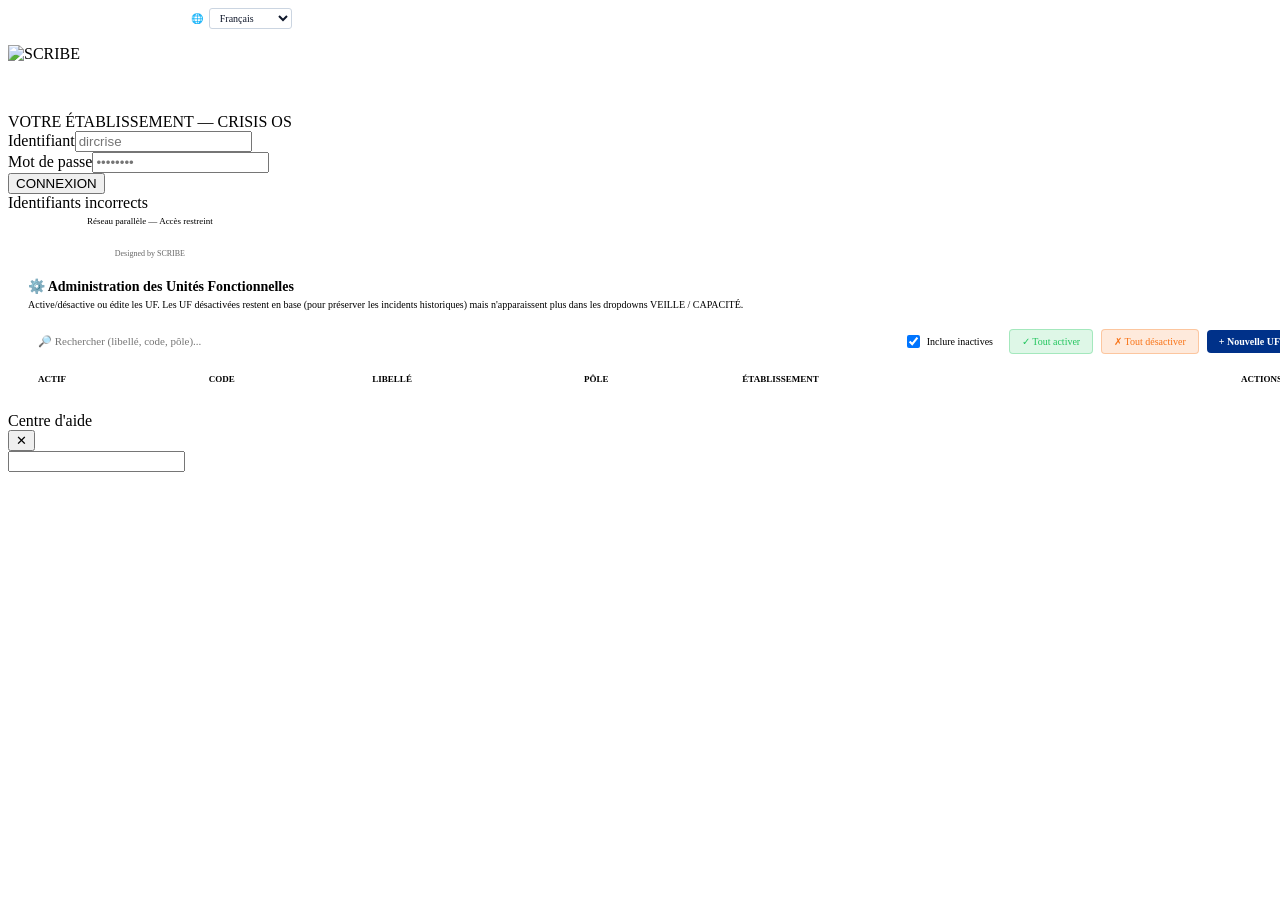
==== commit 3b5c569e: "added phone service" ====
--- a/app/static/index.html
+++ b/app/static/index.html
@@ -3,7 +3,7 @@
 <head>
 <meta charset="UTF-8">
 <meta name="viewport" content="width=device-width, initial-scale=1.0">
-<title>SCRIBE v3.6.0-alpha112 | Crisis OS</title>
+<title>SCRIBE v3.6.0-alpha119 | Crisis OS</title>
   <link rel="icon" type="image/svg+xml" href="/static/favicon.svg">
 <link rel="stylesheet" href="https://unpkg.com/leaflet@1.9.4/dist/leaflet.css"/>
 <script src="/api/config.js"></script>
@@ -39,14 +39,14 @@
   </div>
 </div>
 
-<script src="/static/js/scribe.js?v=3000h141"></script>
-<script src="/static/js/coach.js?v=3000h141"></script>
+<script src="/static/js/scribe.js?v=3000h165"></script>
+<script src="/static/js/coach.js?v=3000h165"></script>
 
 <header id="main-header" style="display:none">
   <div class="header-top">
   <div class="brand">
     <img src="/static/logo-scribe.png" alt="SCRIBE" style="height:30px;width:auto;flex-shrink:0">
-    <span style="font-family:var(--font-ui);font-weight:400;font-size:11px;color:#9aa0ac;letter-spacing:0">v3.6.0-alpha112</span>
+    <span style="font-family:var(--font-ui);font-weight:400;font-size:11px;color:#9aa0ac;letter-spacing:0">v3.6.0-alpha119</span>
     <span id="etab-sigle" style="font-family:var(--font-ui);font-size:11px;color:#000091;margin-left:4px;letter-spacing:0;padding:2px 8px;background:#eef0fb;border-radius:6px;font-weight:500"></span>
   </div>
   <div class="header-right">
@@ -91,26 +91,26 @@
   </div>
   </div><!-- /.header-top -->
   <nav class="tabs" id="main-nav" style="display:none">
-    <button class="tab-btn active" onclick="openTab('tab-dashboard',this)" id="tab-btn-dashboard" data-roles="cellule_crise,soignant,admin" data-i18n-label="nav.dashboard" data-i18n-icon="🏠">🏠 TABLEAU DE BORD</button>
-    <button class="tab-btn" id="tab-btn-incidents" onclick="openTab('tab-veille',this)" data-roles="cellule_crise,soignant,admin" data-i18n-label="nav.veille" data-i18n-icon="📋">📋 INCIDENTS<span id="incidents-badge" style="display:none;background:#dc2626;color:#fff;font-size:9px;padding:1px 5px;border-radius:10px;margin-left:4px;font-weight:700"></span></button>
+    <button class="tab-btn active" onclick="openTab('tab-dashboard',this)" id="tab-btn-dashboard" data-roles="cellule_crise,soignant,cadre_sante,admin" data-i18n-label="nav.dashboard" data-i18n-icon="🏠">🏠 TABLEAU DE BORD</button>
+    <button class="tab-btn" id="tab-btn-incidents" onclick="openTab('tab-veille',this)" data-roles="cellule_crise,soignant,cadre_sante,admin" data-i18n-label="nav.veille" data-i18n-icon="📋">📋 INCIDENTS<span id="incidents-badge" style="display:none;background:#dc2626;color:#fff;font-size:9px;padding:1px 5px;border-radius:10px;margin-left:4px;font-weight:700"></span></button>
     <button class="tab-btn"        onclick="openTab('tab-soins',this)" id="tab-btn-soins" data-roles="cellule_crise,admin" data-i18n-label="nav.soins" data-i18n-icon="🏥">🏥 SOINS</button>
-    <button class="tab-btn"        onclick="openTab('tab-capacite',this)" id="tab-btn-capacite" data-roles="cellule_crise,admin" data-i18n-label="nav.capacite" data-i18n-icon="🛏">🛏 CAPACITÉ<span id="capacite-badge" style="display:none;background:#dc2626;color:#fff;font-size:9px;padding:1px 5px;border-radius:10px;margin-left:4px;font-weight:700"></span></button>
-    <button class="tab-btn"        onclick="openTab('tab-transferts',this)" id="tab-btn-transferts" data-roles="soignant,admin" data-i18n-label="nav.transferts" data-i18n-icon="🚑">🚑 TRANSFERTS<span id="transfert-badge" style="display:none;background:#f97316;color:#fff;font-size:9px;padding:1px 5px;border-radius:10px;margin-left:4px;font-weight:700"></span></button>
+    <button class="tab-btn"        onclick="openTab('tab-capacite',this)" id="tab-btn-capacite" data-roles="cadre_sante,admin" data-i18n-label="nav.capacite" data-i18n-icon="🛏">🛏 CAPACITÉ<span id="capacite-badge" style="display:none;background:#dc2626;color:#fff;font-size:9px;padding:1px 5px;border-radius:10px;margin-left:4px;font-weight:700"></span></button>
+    <button class="tab-btn"        onclick="openTab('tab-transferts',this)" id="tab-btn-transferts" data-roles="soignant,cadre_sante,admin" data-i18n-label="nav.transferts" data-i18n-icon="🚑">🚑 TRANSFERTS<span id="transfert-badge" style="display:none;background:#f97316;color:#fff;font-size:9px;padding:1px 5px;border-radius:10px;margin-left:4px;font-weight:700"></span></button>
     <button class="tab-btn"        onclick="openTab('tab-cellule',this)" id="tab-btn-cellule" data-roles="cellule_crise,admin" data-i18n-label="nav.cellule" data-i18n-icon="🏛️">🏛️ CELLULE<span id="cellule-badge" style="display:none;background:#0ea5e9;color:#fff;font-size:9px;padding:1px 5px;border-radius:10px;margin-left:4px;font-weight:700"></span></button>
     <button class="tab-btn"        onclick="openTab('tab-kanban',this)" id="tab-btn-kanban" data-roles="cellule_crise,admin" data-i18n-label="nav.kanban" data-i18n-icon="📋">📋 KANBAN<span id="kanban-badge" style="display:none;background:#7c3aed;color:#fff;font-size:9px;padding:1px 5px;border-radius:10px;margin-left:4px;font-weight:700"></span></button>
     <button class="tab-btn"        onclick="openTab('tab-communique',this)" id="tab-btn-communique" data-roles="cellule_crise,admin" data-i18n-label="nav.communique" data-i18n-icon="📢">📢 COMMUNIQUÉ<span id="communique-badge" style="display:none;background:#f59e0b;color:#fff;font-size:9px;padding:1px 5px;border-radius:10px;margin-left:4px;font-weight:700"></span></button>
     <button class="tab-btn"        onclick="openTab('tab-releve',this)" id="tab-btn-releve" data-roles="cellule_crise,admin" data-i18n-label="nav.releve" data-i18n-icon="🔄">🔄 RELÈVE</button>
-    <button class="tab-btn"        onclick="openTab('tab-annuaire',this)" id="tab-btn-annuaire" data-roles="cellule_crise,soignant,admin" data-i18n-label="nav.annuaire" data-i18n-icon="📞">📞 ANNUAIRE</button>
+    <button class="tab-btn"        onclick="openTab('tab-annuaire',this)" id="tab-btn-annuaire" data-roles="cellule_crise,soignant,cadre_sante,admin" data-i18n-label="nav.annuaire" data-i18n-icon="📞">📞 ANNUAIRE</button>
     <button class="tab-btn"        onclick="openTab('tab-analyse',this)" id="tab-btn-analyse" data-roles="cellule_crise,admin" data-i18n-label="nav.analyse" data-i18n-icon="🔬">🔬 ANALYSE</button>
     <button class="tab-btn"        onclick="openTab('tab-rex',this)" id="tab-btn-rex" data-roles="cellule_crise,admin" data-i18n-label="nav.rex" data-i18n-icon="📊">📊 REX</button>
-    <button class="tab-btn"        onclick="openTab('tab-messagerie',this)" id="tab-btn-messagerie" data-roles="cellule_crise,soignant,admin" data-i18n-label="nav.messagerie" data-i18n-icon="✉️">✉️ MESSAGERIE<span id="msg-badge" style="display:none;background:#ef4444;color:#fff;font-size:9px;padding:1px 5px;border-radius:10px;margin-left:4px;font-weight:700"></span></button>
+    <button class="tab-btn"        onclick="openTab('tab-messagerie',this)" id="tab-btn-messagerie" data-roles="cellule_crise,soignant,cadre_sante,admin" data-i18n-label="nav.messagerie" data-i18n-icon="✉️">✉️ MESSAGERIE<span id="msg-badge" style="display:none;background:#ef4444;color:#fff;font-size:9px;padding:1px 5px;border-radius:10px;margin-left:4px;font-weight:700"></span></button>
     <!-- v2.4.8.3 — Onglet ADMIN UF : masqué par défaut, affiché si user.role === 'admin' -->
     <button class="tab-btn" style="display:none" onclick="openTab('tab-admin-uf',this)" id="tab-btn-admin-uf" data-roles="admin">⚙️ ADMIN UF</button>
     <!-- v2307 — Onglet INTER-GHT masqué par défaut. Le plugin inter_ght est
          désactivé depuis cette version (le chat natif couvre le besoin).
          Le bouton reste dans le DOM pour que l'auto-découverte puisse le
          ré-afficher si un admin réactive le plugin via l'admin → Plugins. -->
-    <!-- v3000h146 — Onglet INTER-GHT retiré du HTML (le chat natif couvre le
+    <!-- v3000h154c — Onglet INTER-GHT retiré du HTML (le chat natif couvre le
          besoin). Suppression du bouton pour qu'il ne réapparaisse jamais, quel
          que soit le build/JS/état des plugins. Le conteneur tab-declarations
          reste présent (orphelin, non atteignable) pour ne rien casser. -->
@@ -166,8 +166,8 @@
     <button class="btn-login" onclick="doLogin()" data-i18n="login.connexion_btn">CONNEXION</button>
     <div class="login-err" id="login-err" data-i18n="login.err_creds">Identifiants incorrects</div>
     <div id="login-footer" style="font-family:var(--mono);font-size:9px;color:var(--muted);text-align:center;margin-top:4px" data-i18n="login.footer">Réseau parallèle — Accès restreint</div>
-    <div style="text-align:center;font-family:var(--mono);font-size:8px;color:rgba(255,255,255,0.25);margin-top:8px;letter-spacing:1px" data-i18n="login.credit">Designed by Hervé PELLARIN</div>
-    <div id="login-credit" style="font-family:var(--mono);font-size:8px;color:var(--muted);text-align:center;margin-top:6px;opacity:.6" data-i18n="login.credit">Designed by Hervé PELLARIN</div>
+    <div style="text-align:center;font-family:var(--mono);font-size:8px;color:rgba(255,255,255,0.25);margin-top:8px;letter-spacing:1px" data-i18n="login.credit">Designed by SCRIBE</div>
+    <div id="login-credit" style="font-family:var(--mono);font-size:8px;color:var(--muted);text-align:center;margin-top:6px;opacity:.6" data-i18n="login.credit">Designed by SCRIBE</div>
   </div>
 </div>
 <script>
@@ -246,7 +246,7 @@
             <div style="font-family:var(--mono);font-size:32px;font-weight:700;color:var(--text)" id="db-incidents">—</div>
             <div style="font-family:var(--mono);font-size:9px;color:var(--muted);margin-top:4px" id="db-incidents-sub"></div>
           </div>
-          <div style="background:var(--surface);border:1px solid var(--border);border-radius:8px;padding:14px 16px;border-left:3px solid #d97706;cursor:pointer" onclick="openTab('tab-capacite',document.getElementById('tab-btn-capacite'))">
+          <div id="db-kpi-capacite" style="background:var(--surface);border:1px solid var(--border);border-radius:8px;padding:14px 16px;border-left:3px solid #d97706;cursor:pointer" onclick="openTab('tab-capacite',document.getElementById('tab-btn-capacite'))">
             <div style="font-family:var(--mono);font-size:9px;letter-spacing:1px;color:var(--muted);margin-bottom:6px;text-transform:uppercase" data-i18n="dashboard.kpi.capacite_globale">Capacité globale</div>
             <div style="font-family:var(--mono);font-size:32px;font-weight:700;color:var(--text)" id="db-capacite">—</div>
             <div style="font-family:var(--mono);font-size:9px;color:var(--muted);margin-top:4px" id="db-capacite-sub"></div>
@@ -646,6 +646,7 @@
       <option value="EN_COURS">En cours</option>
       <option value="ARRIVE" data-i18n="transferts.arrive">Arrivé</option>
       <option value="ANNULE" data-i18n="transferts.annule">Annulé</option>
+      <option value="ARCHIVE" data-i18n="transferts.archive">Archivé</option>
     </select>
     <select id="tr-filter-site" onchange="trRender()" style="font-family:var(--mono);font-size:9px;padding:3px 8px;background:var(--surface2);border:1px solid var(--border2);border-radius:4px;color:var(--text)">
       <option value="" data-i18n="transferts.tous_sites">Tous sites</option>
@@ -669,6 +670,10 @@
     <div class="tr-col" id="tr-col-ANNULE" style="flex:1;display:flex;flex-direction:column;overflow:hidden">
       <div style="padding:8px 12px;border-bottom:1px solid var(--border);font-family:var(--mono);font-size:9px;font-weight:700;letter-spacing:1px;color:var(--muted);background:var(--surface)">✕ ANNULÉ <span id="tr-n-ANNULE" style="color:var(--muted);font-weight:400"></span></div>
       <div id="tr-list-ANNULE" class="tr-list"></div>
+    </div>
+    <div>
+      <div style="padding:8px 12px;border-bottom:1px solid var(--border);font-family:var(--mono);font-size:9px;font-weight:700;letter-spacing:1px;color:#a8a29e;background:var(--surface)">&#128230; <span data-i18n="transferts.col_archive">ARCHIVÉ</span> <span id="tr-n-ARCHIVE" style="color:var(--muted);font-weight:400"></span></div>
+      <div id="tr-list-ARCHIVE" class="tr-list"></div>
     </div>
   </div>
 </div>
@@ -1087,16 +1092,18 @@
               <div class="admin-field"><label data-i18n="admin.role">Rôle</label>
                 <select id="nu-role">
                   <option value="cellule_crise" data-i18n="admin.role_cellule">Cellule de crise (directeur, RSSI, cadre supérieur)</option>
+                  <option value="cadre_sante">Cadre de santé (capacité lits uniquement)</option>
                   <option value="soignant">Soignant (brancardage, transferts patient)</option>
                   <option value="admin" data-i18n="admin.role_admin">Admin (accès total)</option>
                 </select>
                 <div style="font-family:var(--mono);font-size:9px;color:var(--muted);margin-top:4px;line-height:1.4">
                   <strong>Cellule de crise</strong> : pilotage de crise, incidents, capacité, communiqués<br>
+                  <strong>Cadre de santé</strong> : accès exclusif au plugin Capacité (déclaration de lits)<br>
                   <strong>Soignant</strong> : flux patient nominatif (brancardage, transferts internes)<br>
                   <strong>Admin</strong> : tout + gestion des comptes
                 </div>
               </div>
-              <div class="admin-field" style="grid-column:1/-1"><label data-i18n="admin.perimetre_opt">Périmètre (optionnel)</label><input type="text" id="nu-perimetre" placeholder="ex: CANCEROLOGIE, DNA, ANNECY..."></div>
+              <div class="admin-field" style="grid-column:1/-1"><label data-i18n="admin.perimetre_opt">Périmètre (optionnel)</label><input type="text" id="nu-perimetre" placeholder="ex: CANCEROLOGIE, DNA, Valmont..."></div>
               <div class="admin-field" style="grid-column:1/-1"><div style="font-family:var(--mono);font-size:9px;color:var(--muted);line-height:1.4" data-i18n="admin.contact_hint">Email et téléphone servent aux notifications (mail / SMS) si les passerelles correspondantes sont configurées.</div></div>
             </div>
             <button class="btn-primary" style="margin-top:12px;font-size:11px" onclick="createUser()">+ Créer le compte</button>
@@ -1279,7 +1286,7 @@
               </div>
               <div>
                 <label style="font-family:var(--mono);font-size:9px;color:var(--muted);letter-spacing:1px">SIGLE CIBLE</label>
-                <input type="text" id="scen-cible" value="CHAG"
+                <input type="text" id="scen-cible" value="CHV"
                        style="width:100%;padding:8px;background:var(--surface);border:1px solid var(--border);border-radius:4px;color:var(--text);font-family:var(--mono);font-size:11px;margin-top:4px">
               </div>
             </div>
@@ -2070,6 +2077,9 @@
       </label>
       <span id="cap-last-update" style="font-family:var(--mono);font-size:9px;color:var(--muted);margin-left:8px"></span>
       <button class="cap-synthese-btn" onclick="capToggleSynthese()">📊 Synthèse</button>
+      <a href="/api/v1/capacite/template.xlsx" download class="cap-synthese-btn" style="text-decoration:none;display:inline-flex;align-items:center;gap:4px;background:rgba(0,100,60,.1);color:#18753c;border:1px solid rgba(0,100,60,.3)" data-i18n="capacite.dl_template">⬇ Template Excel</a>
+      <button class="cap-synthese-btn" style="background:rgba(0,0,145,.1);color:#000091;border:1px solid rgba(0,0,145,.3)" onclick="capImportXlsx()" data-i18n="capacite.import_excel">⬆ Importer Excel</button>
+      <input type="file" id="cap-import-file" accept=".xlsx,.xls" style="display:none" onchange="capImportXlsxFile(this)">
       <button class="cap-synthese-btn" style="background:rgba(168,85,247,.15);color:#c084fc;border:1px solid rgba(168,85,247,.3)" onclick="capAlbertAnalyse()">◈ SCRIBE</button>
     </div>
 
@@ -2350,25 +2360,9 @@
         </div>
       </div>
 
-      <!-- 📧 MAIL (Phase 3) -->
-      <div class="msg-channel-section" data-canal="mail" style="margin-top:14px">
-        <div style="font-family:var(--font-ui);font-size:11px;font-weight:600;letter-spacing:.3px;color:#8a909c;padding:9px 14px 4px;display:flex;align-items:center;gap:6px">
-          <span>📧</span>
-          <span data-i18n="messagerie.canal_mail">MAIL</span>
-          <span style="font-size:8px;background:rgba(22,163,74,.15);color:#16a34a;padding:1px 5px;border-radius:3px;margin-left:auto" data-i18n="messagerie.canal_active">Activé</span>
-        </div>
-        <div style="padding:4px 14px;font-family:var(--mono);font-size:9px;color:var(--muted);font-style:italic" data-i18n="messagerie.mail_hint">Nouveau message → choisir le canal Mail</div>
-      </div>
-
-      <!-- 📱 SMS (Phase 3) -->
-      <div class="msg-channel-section" data-canal="sms" style="margin-top:8px;opacity:.45">
-        <div style="font-family:var(--font-ui);font-size:11px;font-weight:600;letter-spacing:.3px;color:#8a909c;padding:9px 14px 4px;display:flex;align-items:center;gap:6px">
-          <span>📱</span>
-          <span data-i18n="messagerie.canal_sms">SMS</span>
-          <span style="font-size:8px;background:rgba(0,49,137,.15);color:#003189;padding:1px 5px;border-radius:3px;margin-left:auto" data-i18n="messagerie.phase3_soon">Phase 3</span>
-        </div>
-        <div style="padding:4px 14px;font-family:var(--mono);font-size:9px;color:var(--muted);font-style:italic" data-i18n="messagerie.phase3_hint_sms">Disponible après configuration gateway SMS</div>
-      </div>
+      <!-- Canaux Mail/SMS retirés de la messagerie (h154k) : Mail et SMS servent
+           désormais uniquement aux notifications et au partage de fichiers.
+           La messagerie est interne uniquement. -->
     </div>
 
     <!-- ── LISTE MESSAGES ──────────────────────────────────────────────── -->
@@ -2493,19 +2487,10 @@
     <!-- Body -->
     <div style="padding:14px 18px;overflow-y:auto;display:flex;flex-direction:column;gap:12px">
 
-      <!-- Canal : interne ou mail (h77) -->
+      <!-- Canal : messagerie interne uniquement (h154k) -->
       <input type="hidden" id="msg-compose-canal" value="interne">
       <input type="hidden" id="msg-compose-reply-to" value="">
       <input type="hidden" id="msg-compose-thread-id" value="">
-
-      <div style="display:flex;align-items:center;gap:8px">
-        <label style="font-family:var(--mono);font-size:9px;color:var(--muted);letter-spacing:1px" data-i18n="messagerie.canal_label">CANAL</label>
-        <select id="msg-compose-canal-select" onchange="msgComposeSetCanal(this.value)"
-                style="font-family:var(--mono);font-size:10px;padding:4px 8px;background:var(--surface2);border:1px solid var(--border2);border-radius:4px;color:var(--text)">
-          <option value="interne" data-i18n="messagerie.canal_interne">INTERNE</option>
-          <option value="mail" data-i18n="messagerie.canal_mail">MAIL</option>
-        </select>
-      </div>
 
       <!-- Destinataires -->
       <div>
@@ -2548,6 +2533,11 @@
       <!-- Corps -->
       <div>
         <label style="display:block;font-family:var(--mono);font-size:9px;color:var(--muted);letter-spacing:1px;margin-bottom:4px" data-i18n="messagerie.body_label">MESSAGE</label>
+        <div style="display:flex;gap:4px;margin-bottom:5px">
+          <button type="button" onclick="msgBBWrap('b')" title="Gras [b]" style="font-family:var(--mono);font-size:11px;font-weight:700;width:28px;height:26px;background:var(--surface2);border:1px solid var(--border2);border-radius:4px;color:var(--text);cursor:pointer">B</button>
+          <button type="button" onclick="msgBBWrap('i')" title="Italique [i]" style="font-family:var(--mono);font-size:11px;font-style:italic;width:28px;height:26px;background:var(--surface2);border:1px solid var(--border2);border-radius:4px;color:var(--text);cursor:pointer">I</button>
+          <button type="button" onclick="msgBBUrl()" title="Lien de téléchargement [url]" style="font-family:var(--mono);font-size:10px;height:26px;padding:0 8px;background:var(--surface2);border:1px solid var(--border2);border-radius:4px;color:var(--text);cursor:pointer">🔗 [url]</button>
+        </div>
         <textarea id="msg-compose-body" rows="9" 
                   placeholder="Rédigez votre message…" data-i18n-placeholder="messagerie.body_placeholder"
                   style="width:100%;box-sizing:border-box;font-family:var(--mono);font-size:11px;padding:8px 10px;background:var(--surface2);border:1px solid var(--border2);border-radius:4px;color:var(--text);resize:vertical;min-height:140px"></textarea>
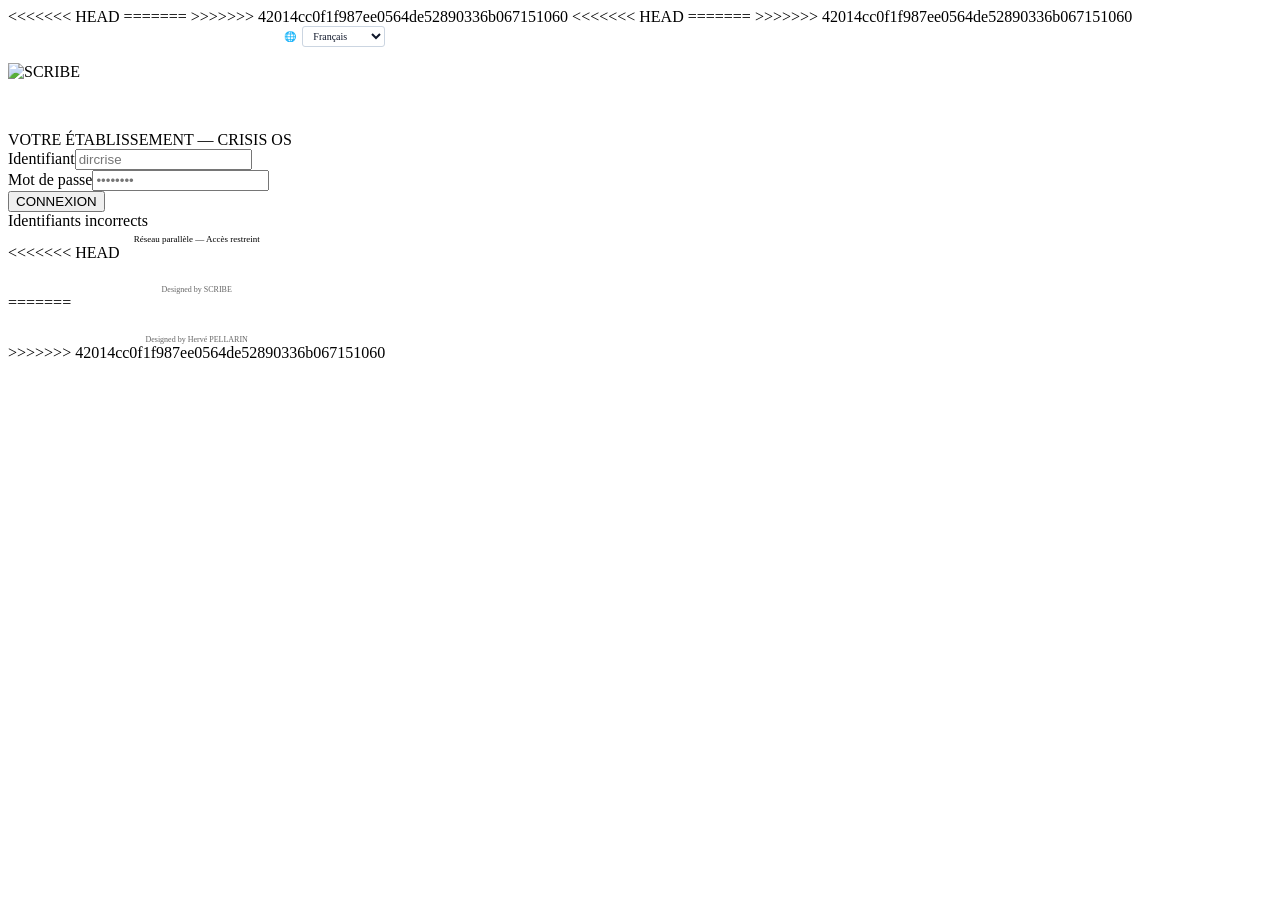
==== commit 94326d7e: "phone responder service" ====
--- a/app/static/index.html
+++ b/app/static/index.html
@@ -3,7 +3,11 @@
 <head>
 <meta charset="UTF-8">
 <meta name="viewport" content="width=device-width, initial-scale=1.0">
+<<<<<<< HEAD
 <title>SCRIBE v3.6.0-alpha119 | Crisis OS</title>
+=======
+<title>SCRIBE v3.6.0-alpha112 | Crisis OS</title>
+>>>>>>> 42014cc0f1f987ee0564de52890336b067151060
   <link rel="icon" type="image/svg+xml" href="/static/favicon.svg">
 <link rel="stylesheet" href="https://unpkg.com/leaflet@1.9.4/dist/leaflet.css"/>
 <script src="/api/config.js"></script>
@@ -39,14 +43,23 @@
   </div>
 </div>
 
+<<<<<<< HEAD
 <script src="/static/js/scribe.js?v=3000h165"></script>
 <script src="/static/js/coach.js?v=3000h165"></script>
+=======
+<script src="/static/js/scribe.js?v=3000h141"></script>
+<script src="/static/js/coach.js?v=3000h141"></script>
+>>>>>>> 42014cc0f1f987ee0564de52890336b067151060
 
 <header id="main-header" style="display:none">
   <div class="header-top">
   <div class="brand">
     <img src="/static/logo-scribe.png" alt="SCRIBE" style="height:30px;width:auto;flex-shrink:0">
+<<<<<<< HEAD
     <span style="font-family:var(--font-ui);font-weight:400;font-size:11px;color:#9aa0ac;letter-spacing:0">v3.6.0-alpha119</span>
+=======
+    <span style="font-family:var(--font-ui);font-weight:400;font-size:11px;color:#9aa0ac;letter-spacing:0">v3.6.0-alpha112</span>
+>>>>>>> 42014cc0f1f987ee0564de52890336b067151060
     <span id="etab-sigle" style="font-family:var(--font-ui);font-size:11px;color:#000091;margin-left:4px;letter-spacing:0;padding:2px 8px;background:#eef0fb;border-radius:6px;font-weight:500"></span>
   </div>
   <div class="header-right">
@@ -110,7 +123,11 @@
          désactivé depuis cette version (le chat natif couvre le besoin).
          Le bouton reste dans le DOM pour que l'auto-découverte puisse le
          ré-afficher si un admin réactive le plugin via l'admin → Plugins. -->
+<<<<<<< HEAD
     <!-- v3000h154c — Onglet INTER-GHT retiré du HTML (le chat natif couvre le
+=======
+    <!-- v3000h146 — Onglet INTER-GHT retiré du HTML (le chat natif couvre le
+>>>>>>> 42014cc0f1f987ee0564de52890336b067151060
          besoin). Suppression du bouton pour qu'il ne réapparaisse jamais, quel
          que soit le build/JS/état des plugins. Le conteneur tab-declarations
          reste présent (orphelin, non atteignable) pour ne rien casser. -->
@@ -166,8 +183,13 @@
     <button class="btn-login" onclick="doLogin()" data-i18n="login.connexion_btn">CONNEXION</button>
     <div class="login-err" id="login-err" data-i18n="login.err_creds">Identifiants incorrects</div>
     <div id="login-footer" style="font-family:var(--mono);font-size:9px;color:var(--muted);text-align:center;margin-top:4px" data-i18n="login.footer">Réseau parallèle — Accès restreint</div>
+<<<<<<< HEAD
     <div style="text-align:center;font-family:var(--mono);font-size:8px;color:rgba(255,255,255,0.25);margin-top:8px;letter-spacing:1px" data-i18n="login.credit">Designed by SCRIBE</div>
     <div id="login-credit" style="font-family:var(--mono);font-size:8px;color:var(--muted);text-align:center;margin-top:6px;opacity:.6" data-i18n="login.credit">Designed by SCRIBE</div>
+=======
+    <div style="text-align:center;font-family:var(--mono);font-size:8px;color:rgba(255,255,255,0.25);margin-top:8px;letter-spacing:1px" data-i18n="login.credit">Designed by Hervé PELLARIN</div>
+    <div id="login-credit" style="font-family:var(--mono);font-size:8px;color:var(--muted);text-align:center;margin-top:6px;opacity:.6" data-i18n="login.credit">Designed by Hervé PELLARIN</div>
+>>>>>>> 42014cc0f1f987ee0564de52890336b067151060
   </div>
 </div>
 <script>
@@ -246,7 +268,11 @@
             <div style="font-family:var(--mono);font-size:32px;font-weight:700;color:var(--text)" id="db-incidents">—</div>
             <div style="font-family:var(--mono);font-size:9px;color:var(--muted);margin-top:4px" id="db-incidents-sub"></div>
           </div>
+<<<<<<< HEAD
           <div id="db-kpi-capacite" style="background:var(--surface);border:1px solid var(--border);border-radius:8px;padding:14px 16px;border-left:3px solid #d97706;cursor:pointer" onclick="openTab('tab-capacite',document.getElementById('tab-btn-capacite'))">
+=======
+          <div style="background:var(--surface);border:1px solid var(--border);border-radius:8px;padding:14px 16px;border-left:3px solid #d97706;cursor:pointer" onclick="openTab('tab-capacite',document.getElementById('tab-btn-capacite'))">
+>>>>>>> 42014cc0f1f987ee0564de52890336b067151060
             <div style="font-family:var(--mono);font-size:9px;letter-spacing:1px;color:var(--muted);margin-bottom:6px;text-transform:uppercase" data-i18n="dashboard.kpi.capacite_globale">Capacité globale</div>
             <div style="font-family:var(--mono);font-size:32px;font-weight:700;color:var(--text)" id="db-capacite">—</div>
             <div style="font-family:var(--mono);font-size:9px;color:var(--muted);margin-top:4px" id="db-capacite-sub"></div>
@@ -646,7 +672,10 @@
       <option value="EN_COURS">En cours</option>
       <option value="ARRIVE" data-i18n="transferts.arrive">Arrivé</option>
       <option value="ANNULE" data-i18n="transferts.annule">Annulé</option>
+<<<<<<< HEAD
       <option value="ARCHIVE" data-i18n="transferts.archive">Archivé</option>
+=======
+>>>>>>> 42014cc0f1f987ee0564de52890336b067151060
     </select>
     <select id="tr-filter-site" onchange="trRender()" style="font-family:var(--mono);font-size:9px;padding:3px 8px;background:var(--surface2);border:1px solid var(--border2);border-radius:4px;color:var(--text)">
       <option value="" data-i18n="transferts.tous_sites">Tous sites</option>
@@ -1092,7 +1121,10 @@
               <div class="admin-field"><label data-i18n="admin.role">Rôle</label>
                 <select id="nu-role">
                   <option value="cellule_crise" data-i18n="admin.role_cellule">Cellule de crise (directeur, RSSI, cadre supérieur)</option>
+<<<<<<< HEAD
                   <option value="cadre_sante">Cadre de santé (capacité lits uniquement)</option>
+=======
+>>>>>>> 42014cc0f1f987ee0564de52890336b067151060
                   <option value="soignant">Soignant (brancardage, transferts patient)</option>
                   <option value="admin" data-i18n="admin.role_admin">Admin (accès total)</option>
                 </select>
@@ -1103,7 +1135,11 @@
                   <strong>Admin</strong> : tout + gestion des comptes
                 </div>
               </div>
+<<<<<<< HEAD
               <div class="admin-field" style="grid-column:1/-1"><label data-i18n="admin.perimetre_opt">Périmètre (optionnel)</label><input type="text" id="nu-perimetre" placeholder="ex: CANCEROLOGIE, DNA, Valmont..."></div>
+=======
+              <div class="admin-field" style="grid-column:1/-1"><label data-i18n="admin.perimetre_opt">Périmètre (optionnel)</label><input type="text" id="nu-perimetre" placeholder="ex: CANCEROLOGIE, DNA, ANNECY..."></div>
+>>>>>>> 42014cc0f1f987ee0564de52890336b067151060
               <div class="admin-field" style="grid-column:1/-1"><div style="font-family:var(--mono);font-size:9px;color:var(--muted);line-height:1.4" data-i18n="admin.contact_hint">Email et téléphone servent aux notifications (mail / SMS) si les passerelles correspondantes sont configurées.</div></div>
             </div>
             <button class="btn-primary" style="margin-top:12px;font-size:11px" onclick="createUser()">+ Créer le compte</button>
@@ -1286,7 +1322,11 @@
               </div>
               <div>
                 <label style="font-family:var(--mono);font-size:9px;color:var(--muted);letter-spacing:1px">SIGLE CIBLE</label>
+<<<<<<< HEAD
                 <input type="text" id="scen-cible" value="CHV"
+=======
+                <input type="text" id="scen-cible" value="CHAG"
+>>>>>>> 42014cc0f1f987ee0564de52890336b067151060
                        style="width:100%;padding:8px;background:var(--surface);border:1px solid var(--border);border-radius:4px;color:var(--text);font-family:var(--mono);font-size:11px;margin-top:4px">
               </div>
             </div>
@@ -2360,9 +2400,31 @@
         </div>
       </div>
 
+<<<<<<< HEAD
       <!-- Canaux Mail/SMS retirés de la messagerie (h154k) : Mail et SMS servent
            désormais uniquement aux notifications et au partage de fichiers.
            La messagerie est interne uniquement. -->
+=======
+      <!-- 📧 MAIL (Phase 3) -->
+      <div class="msg-channel-section" data-canal="mail" style="margin-top:14px">
+        <div style="font-family:var(--font-ui);font-size:11px;font-weight:600;letter-spacing:.3px;color:#8a909c;padding:9px 14px 4px;display:flex;align-items:center;gap:6px">
+          <span>📧</span>
+          <span data-i18n="messagerie.canal_mail">MAIL</span>
+          <span style="font-size:8px;background:rgba(22,163,74,.15);color:#16a34a;padding:1px 5px;border-radius:3px;margin-left:auto" data-i18n="messagerie.canal_active">Activé</span>
+        </div>
+        <div style="padding:4px 14px;font-family:var(--mono);font-size:9px;color:var(--muted);font-style:italic" data-i18n="messagerie.mail_hint">Nouveau message → choisir le canal Mail</div>
+      </div>
+
+      <!-- 📱 SMS (Phase 3) -->
+      <div class="msg-channel-section" data-canal="sms" style="margin-top:8px;opacity:.45">
+        <div style="font-family:var(--font-ui);font-size:11px;font-weight:600;letter-spacing:.3px;color:#8a909c;padding:9px 14px 4px;display:flex;align-items:center;gap:6px">
+          <span>📱</span>
+          <span data-i18n="messagerie.canal_sms">SMS</span>
+          <span style="font-size:8px;background:rgba(0,49,137,.15);color:#003189;padding:1px 5px;border-radius:3px;margin-left:auto" data-i18n="messagerie.phase3_soon">Phase 3</span>
+        </div>
+        <div style="padding:4px 14px;font-family:var(--mono);font-size:9px;color:var(--muted);font-style:italic" data-i18n="messagerie.phase3_hint_sms">Disponible après configuration gateway SMS</div>
+      </div>
+>>>>>>> 42014cc0f1f987ee0564de52890336b067151060
     </div>
 
     <!-- ── LISTE MESSAGES ──────────────────────────────────────────────── -->
@@ -2487,11 +2549,27 @@
     <!-- Body -->
     <div style="padding:14px 18px;overflow-y:auto;display:flex;flex-direction:column;gap:12px">
 
+<<<<<<< HEAD
       <!-- Canal : messagerie interne uniquement (h154k) -->
+=======
+      <!-- Canal : interne ou mail (h77) -->
+>>>>>>> 42014cc0f1f987ee0564de52890336b067151060
       <input type="hidden" id="msg-compose-canal" value="interne">
       <input type="hidden" id="msg-compose-reply-to" value="">
       <input type="hidden" id="msg-compose-thread-id" value="">
 
+<<<<<<< HEAD
+=======
+      <div style="display:flex;align-items:center;gap:8px">
+        <label style="font-family:var(--mono);font-size:9px;color:var(--muted);letter-spacing:1px" data-i18n="messagerie.canal_label">CANAL</label>
+        <select id="msg-compose-canal-select" onchange="msgComposeSetCanal(this.value)"
+                style="font-family:var(--mono);font-size:10px;padding:4px 8px;background:var(--surface2);border:1px solid var(--border2);border-radius:4px;color:var(--text)">
+          <option value="interne" data-i18n="messagerie.canal_interne">INTERNE</option>
+          <option value="mail" data-i18n="messagerie.canal_mail">MAIL</option>
+        </select>
+      </div>
+
+>>>>>>> 42014cc0f1f987ee0564de52890336b067151060
       <!-- Destinataires -->
       <div>
         <label style="display:block;font-family:var(--mono);font-size:9px;color:var(--muted);letter-spacing:1px;margin-bottom:4px" data-i18n="messagerie.to_label">DESTINATAIRES</label>
@@ -2533,11 +2611,14 @@
       <!-- Corps -->
       <div>
         <label style="display:block;font-family:var(--mono);font-size:9px;color:var(--muted);letter-spacing:1px;margin-bottom:4px" data-i18n="messagerie.body_label">MESSAGE</label>
+<<<<<<< HEAD
         <div style="display:flex;gap:4px;margin-bottom:5px">
           <button type="button" onclick="msgBBWrap('b')" title="Gras [b]" style="font-family:var(--mono);font-size:11px;font-weight:700;width:28px;height:26px;background:var(--surface2);border:1px solid var(--border2);border-radius:4px;color:var(--text);cursor:pointer">B</button>
           <button type="button" onclick="msgBBWrap('i')" title="Italique [i]" style="font-family:var(--mono);font-size:11px;font-style:italic;width:28px;height:26px;background:var(--surface2);border:1px solid var(--border2);border-radius:4px;color:var(--text);cursor:pointer">I</button>
           <button type="button" onclick="msgBBUrl()" title="Lien de téléchargement [url]" style="font-family:var(--mono);font-size:10px;height:26px;padding:0 8px;background:var(--surface2);border:1px solid var(--border2);border-radius:4px;color:var(--text);cursor:pointer">🔗 [url]</button>
         </div>
+=======
+>>>>>>> 42014cc0f1f987ee0564de52890336b067151060
         <textarea id="msg-compose-body" rows="9" 
                   placeholder="Rédigez votre message…" data-i18n-placeholder="messagerie.body_placeholder"
                   style="width:100%;box-sizing:border-box;font-family:var(--mono);font-size:11px;padding:8px 10px;background:var(--surface2);border:1px solid var(--border2);border-radius:4px;color:var(--text);resize:vertical;min-height:140px"></textarea>
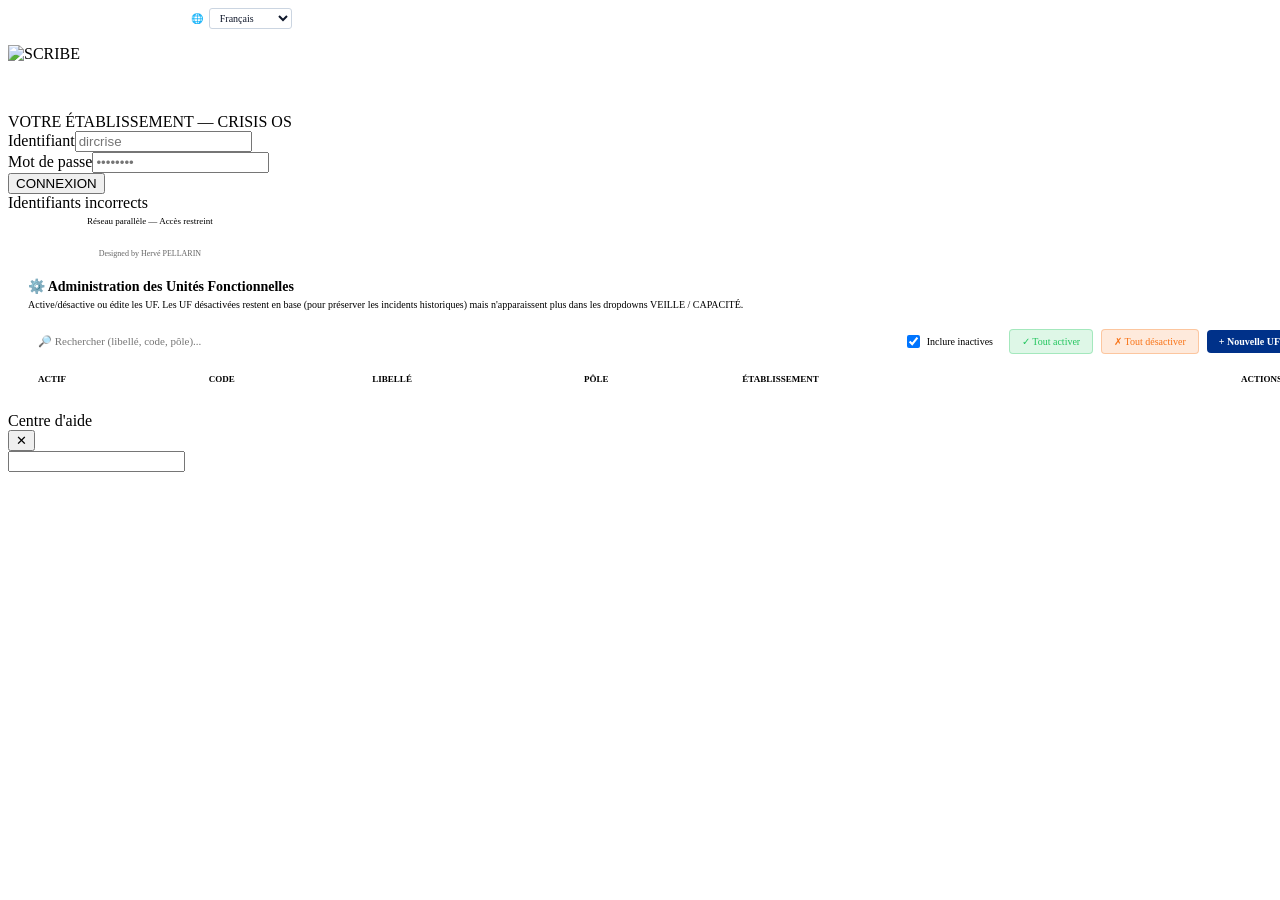
==== commit 54c82372: "hardening operations" ====
--- a/app/static/index.html
+++ b/app/static/index.html
@@ -3,11 +3,7 @@
 <head>
 <meta charset="UTF-8">
 <meta name="viewport" content="width=device-width, initial-scale=1.0">
-<<<<<<< HEAD
 <title>SCRIBE v3.6.0-alpha119 | Crisis OS</title>
-=======
-<title>SCRIBE v3.6.0-alpha112 | Crisis OS</title>
->>>>>>> 42014cc0f1f987ee0564de52890336b067151060
   <link rel="icon" type="image/svg+xml" href="/static/favicon.svg">
 <link rel="stylesheet" href="https://unpkg.com/leaflet@1.9.4/dist/leaflet.css"/>
 <script src="/api/config.js"></script>
@@ -43,23 +39,14 @@
   </div>
 </div>
 
-<<<<<<< HEAD
-<script src="/static/js/scribe.js?v=3000h165"></script>
-<script src="/static/js/coach.js?v=3000h165"></script>
-=======
-<script src="/static/js/scribe.js?v=3000h141"></script>
-<script src="/static/js/coach.js?v=3000h141"></script>
->>>>>>> 42014cc0f1f987ee0564de52890336b067151060
+<script src="/static/js/scribe.js?v=360beta"></script>
+<script src="/static/js/coach.js?v=360beta"></script>
 
 <header id="main-header" style="display:none">
   <div class="header-top">
   <div class="brand">
     <img src="/static/logo-scribe.png" alt="SCRIBE" style="height:30px;width:auto;flex-shrink:0">
-<<<<<<< HEAD
     <span style="font-family:var(--font-ui);font-weight:400;font-size:11px;color:#9aa0ac;letter-spacing:0">v3.6.0-alpha119</span>
-=======
-    <span style="font-family:var(--font-ui);font-weight:400;font-size:11px;color:#9aa0ac;letter-spacing:0">v3.6.0-alpha112</span>
->>>>>>> 42014cc0f1f987ee0564de52890336b067151060
     <span id="etab-sigle" style="font-family:var(--font-ui);font-size:11px;color:#000091;margin-left:4px;letter-spacing:0;padding:2px 8px;background:#eef0fb;border-radius:6px;font-weight:500"></span>
   </div>
   <div class="header-right">
@@ -123,11 +110,7 @@
          désactivé depuis cette version (le chat natif couvre le besoin).
          Le bouton reste dans le DOM pour que l'auto-découverte puisse le
          ré-afficher si un admin réactive le plugin via l'admin → Plugins. -->
-<<<<<<< HEAD
     <!-- v3000h154c — Onglet INTER-GHT retiré du HTML (le chat natif couvre le
-=======
-    <!-- v3000h146 — Onglet INTER-GHT retiré du HTML (le chat natif couvre le
->>>>>>> 42014cc0f1f987ee0564de52890336b067151060
          besoin). Suppression du bouton pour qu'il ne réapparaisse jamais, quel
          que soit le build/JS/état des plugins. Le conteneur tab-declarations
          reste présent (orphelin, non atteignable) pour ne rien casser. -->
@@ -183,13 +166,8 @@
     <button class="btn-login" onclick="doLogin()" data-i18n="login.connexion_btn">CONNEXION</button>
     <div class="login-err" id="login-err" data-i18n="login.err_creds">Identifiants incorrects</div>
     <div id="login-footer" style="font-family:var(--mono);font-size:9px;color:var(--muted);text-align:center;margin-top:4px" data-i18n="login.footer">Réseau parallèle — Accès restreint</div>
-<<<<<<< HEAD
-    <div style="text-align:center;font-family:var(--mono);font-size:8px;color:rgba(255,255,255,0.25);margin-top:8px;letter-spacing:1px" data-i18n="login.credit">Designed by SCRIBE</div>
-    <div id="login-credit" style="font-family:var(--mono);font-size:8px;color:var(--muted);text-align:center;margin-top:6px;opacity:.6" data-i18n="login.credit">Designed by SCRIBE</div>
-=======
     <div style="text-align:center;font-family:var(--mono);font-size:8px;color:rgba(255,255,255,0.25);margin-top:8px;letter-spacing:1px" data-i18n="login.credit">Designed by Hervé PELLARIN</div>
     <div id="login-credit" style="font-family:var(--mono);font-size:8px;color:var(--muted);text-align:center;margin-top:6px;opacity:.6" data-i18n="login.credit">Designed by Hervé PELLARIN</div>
->>>>>>> 42014cc0f1f987ee0564de52890336b067151060
   </div>
 </div>
 <script>
@@ -268,11 +246,7 @@
             <div style="font-family:var(--mono);font-size:32px;font-weight:700;color:var(--text)" id="db-incidents">—</div>
             <div style="font-family:var(--mono);font-size:9px;color:var(--muted);margin-top:4px" id="db-incidents-sub"></div>
           </div>
-<<<<<<< HEAD
           <div id="db-kpi-capacite" style="background:var(--surface);border:1px solid var(--border);border-radius:8px;padding:14px 16px;border-left:3px solid #d97706;cursor:pointer" onclick="openTab('tab-capacite',document.getElementById('tab-btn-capacite'))">
-=======
-          <div style="background:var(--surface);border:1px solid var(--border);border-radius:8px;padding:14px 16px;border-left:3px solid #d97706;cursor:pointer" onclick="openTab('tab-capacite',document.getElementById('tab-btn-capacite'))">
->>>>>>> 42014cc0f1f987ee0564de52890336b067151060
             <div style="font-family:var(--mono);font-size:9px;letter-spacing:1px;color:var(--muted);margin-bottom:6px;text-transform:uppercase" data-i18n="dashboard.kpi.capacite_globale">Capacité globale</div>
             <div style="font-family:var(--mono);font-size:32px;font-weight:700;color:var(--text)" id="db-capacite">—</div>
             <div style="font-family:var(--mono);font-size:9px;color:var(--muted);margin-top:4px" id="db-capacite-sub"></div>
@@ -672,10 +646,7 @@
       <option value="EN_COURS">En cours</option>
       <option value="ARRIVE" data-i18n="transferts.arrive">Arrivé</option>
       <option value="ANNULE" data-i18n="transferts.annule">Annulé</option>
-<<<<<<< HEAD
       <option value="ARCHIVE" data-i18n="transferts.archive">Archivé</option>
-=======
->>>>>>> 42014cc0f1f987ee0564de52890336b067151060
     </select>
     <select id="tr-filter-site" onchange="trRender()" style="font-family:var(--mono);font-size:9px;padding:3px 8px;background:var(--surface2);border:1px solid var(--border2);border-radius:4px;color:var(--text)">
       <option value="" data-i18n="transferts.tous_sites">Tous sites</option>
@@ -1121,10 +1092,7 @@
               <div class="admin-field"><label data-i18n="admin.role">Rôle</label>
                 <select id="nu-role">
                   <option value="cellule_crise" data-i18n="admin.role_cellule">Cellule de crise (directeur, RSSI, cadre supérieur)</option>
-<<<<<<< HEAD
                   <option value="cadre_sante">Cadre de santé (capacité lits uniquement)</option>
-=======
->>>>>>> 42014cc0f1f987ee0564de52890336b067151060
                   <option value="soignant">Soignant (brancardage, transferts patient)</option>
                   <option value="admin" data-i18n="admin.role_admin">Admin (accès total)</option>
                 </select>
@@ -1135,11 +1103,7 @@
                   <strong>Admin</strong> : tout + gestion des comptes
                 </div>
               </div>
-<<<<<<< HEAD
-              <div class="admin-field" style="grid-column:1/-1"><label data-i18n="admin.perimetre_opt">Périmètre (optionnel)</label><input type="text" id="nu-perimetre" placeholder="ex: CANCEROLOGIE, DNA, Valmont..."></div>
-=======
               <div class="admin-field" style="grid-column:1/-1"><label data-i18n="admin.perimetre_opt">Périmètre (optionnel)</label><input type="text" id="nu-perimetre" placeholder="ex: CANCEROLOGIE, DNA, ANNECY..."></div>
->>>>>>> 42014cc0f1f987ee0564de52890336b067151060
               <div class="admin-field" style="grid-column:1/-1"><div style="font-family:var(--mono);font-size:9px;color:var(--muted);line-height:1.4" data-i18n="admin.contact_hint">Email et téléphone servent aux notifications (mail / SMS) si les passerelles correspondantes sont configurées.</div></div>
             </div>
             <button class="btn-primary" style="margin-top:12px;font-size:11px" onclick="createUser()">+ Créer le compte</button>
@@ -1322,11 +1286,7 @@
               </div>
               <div>
                 <label style="font-family:var(--mono);font-size:9px;color:var(--muted);letter-spacing:1px">SIGLE CIBLE</label>
-<<<<<<< HEAD
                 <input type="text" id="scen-cible" value="CHV"
-=======
-                <input type="text" id="scen-cible" value="CHAG"
->>>>>>> 42014cc0f1f987ee0564de52890336b067151060
                        style="width:100%;padding:8px;background:var(--surface);border:1px solid var(--border);border-radius:4px;color:var(--text);font-family:var(--mono);font-size:11px;margin-top:4px">
               </div>
             </div>
@@ -2400,31 +2360,9 @@
         </div>
       </div>
 
-<<<<<<< HEAD
       <!-- Canaux Mail/SMS retirés de la messagerie (h154k) : Mail et SMS servent
            désormais uniquement aux notifications et au partage de fichiers.
            La messagerie est interne uniquement. -->
-=======
-      <!-- 📧 MAIL (Phase 3) -->
-      <div class="msg-channel-section" data-canal="mail" style="margin-top:14px">
-        <div style="font-family:var(--font-ui);font-size:11px;font-weight:600;letter-spacing:.3px;color:#8a909c;padding:9px 14px 4px;display:flex;align-items:center;gap:6px">
-          <span>📧</span>
-          <span data-i18n="messagerie.canal_mail">MAIL</span>
-          <span style="font-size:8px;background:rgba(22,163,74,.15);color:#16a34a;padding:1px 5px;border-radius:3px;margin-left:auto" data-i18n="messagerie.canal_active">Activé</span>
-        </div>
-        <div style="padding:4px 14px;font-family:var(--mono);font-size:9px;color:var(--muted);font-style:italic" data-i18n="messagerie.mail_hint">Nouveau message → choisir le canal Mail</div>
-      </div>
-
-      <!-- 📱 SMS (Phase 3) -->
-      <div class="msg-channel-section" data-canal="sms" style="margin-top:8px;opacity:.45">
-        <div style="font-family:var(--font-ui);font-size:11px;font-weight:600;letter-spacing:.3px;color:#8a909c;padding:9px 14px 4px;display:flex;align-items:center;gap:6px">
-          <span>📱</span>
-          <span data-i18n="messagerie.canal_sms">SMS</span>
-          <span style="font-size:8px;background:rgba(0,49,137,.15);color:#003189;padding:1px 5px;border-radius:3px;margin-left:auto" data-i18n="messagerie.phase3_soon">Phase 3</span>
-        </div>
-        <div style="padding:4px 14px;font-family:var(--mono);font-size:9px;color:var(--muted);font-style:italic" data-i18n="messagerie.phase3_hint_sms">Disponible après configuration gateway SMS</div>
-      </div>
->>>>>>> 42014cc0f1f987ee0564de52890336b067151060
     </div>
 
     <!-- ── LISTE MESSAGES ──────────────────────────────────────────────── -->
@@ -2549,27 +2487,11 @@
     <!-- Body -->
     <div style="padding:14px 18px;overflow-y:auto;display:flex;flex-direction:column;gap:12px">
 
-<<<<<<< HEAD
       <!-- Canal : messagerie interne uniquement (h154k) -->
-=======
-      <!-- Canal : interne ou mail (h77) -->
->>>>>>> 42014cc0f1f987ee0564de52890336b067151060
       <input type="hidden" id="msg-compose-canal" value="interne">
       <input type="hidden" id="msg-compose-reply-to" value="">
       <input type="hidden" id="msg-compose-thread-id" value="">
 
-<<<<<<< HEAD
-=======
-      <div style="display:flex;align-items:center;gap:8px">
-        <label style="font-family:var(--mono);font-size:9px;color:var(--muted);letter-spacing:1px" data-i18n="messagerie.canal_label">CANAL</label>
-        <select id="msg-compose-canal-select" onchange="msgComposeSetCanal(this.value)"
-                style="font-family:var(--mono);font-size:10px;padding:4px 8px;background:var(--surface2);border:1px solid var(--border2);border-radius:4px;color:var(--text)">
-          <option value="interne" data-i18n="messagerie.canal_interne">INTERNE</option>
-          <option value="mail" data-i18n="messagerie.canal_mail">MAIL</option>
-        </select>
-      </div>
-
->>>>>>> 42014cc0f1f987ee0564de52890336b067151060
       <!-- Destinataires -->
       <div>
         <label style="display:block;font-family:var(--mono);font-size:9px;color:var(--muted);letter-spacing:1px;margin-bottom:4px" data-i18n="messagerie.to_label">DESTINATAIRES</label>
@@ -2611,14 +2533,11 @@
       <!-- Corps -->
       <div>
         <label style="display:block;font-family:var(--mono);font-size:9px;color:var(--muted);letter-spacing:1px;margin-bottom:4px" data-i18n="messagerie.body_label">MESSAGE</label>
-<<<<<<< HEAD
         <div style="display:flex;gap:4px;margin-bottom:5px">
           <button type="button" onclick="msgBBWrap('b')" title="Gras [b]" style="font-family:var(--mono);font-size:11px;font-weight:700;width:28px;height:26px;background:var(--surface2);border:1px solid var(--border2);border-radius:4px;color:var(--text);cursor:pointer">B</button>
           <button type="button" onclick="msgBBWrap('i')" title="Italique [i]" style="font-family:var(--mono);font-size:11px;font-style:italic;width:28px;height:26px;background:var(--surface2);border:1px solid var(--border2);border-radius:4px;color:var(--text);cursor:pointer">I</button>
           <button type="button" onclick="msgBBUrl()" title="Lien de téléchargement [url]" style="font-family:var(--mono);font-size:10px;height:26px;padding:0 8px;background:var(--surface2);border:1px solid var(--border2);border-radius:4px;color:var(--text);cursor:pointer">🔗 [url]</button>
         </div>
-=======
->>>>>>> 42014cc0f1f987ee0564de52890336b067151060
         <textarea id="msg-compose-body" rows="9" 
                   placeholder="Rédigez votre message…" data-i18n-placeholder="messagerie.body_placeholder"
                   style="width:100%;box-sizing:border-box;font-family:var(--mono);font-size:11px;padding:8px 10px;background:var(--surface2);border:1px solid var(--border2);border-radius:4px;color:var(--text);resize:vertical;min-height:140px"></textarea>
